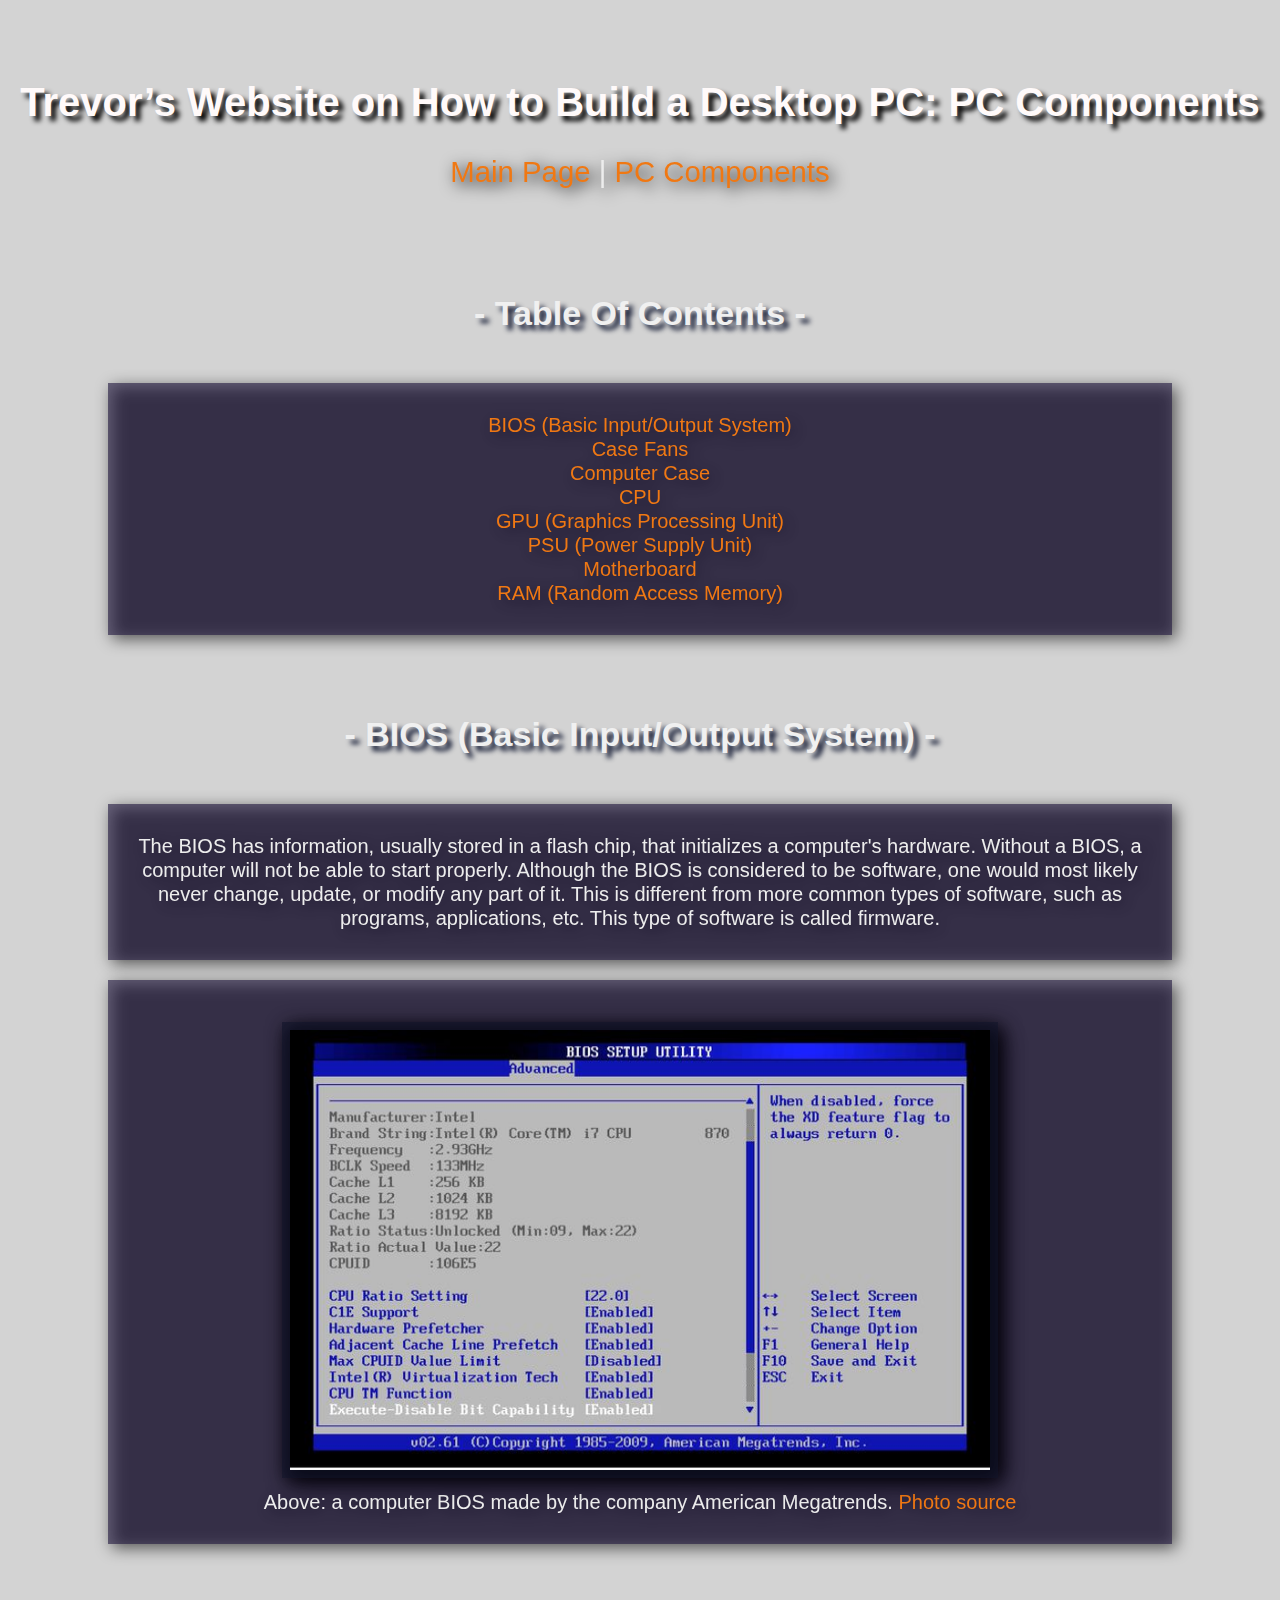
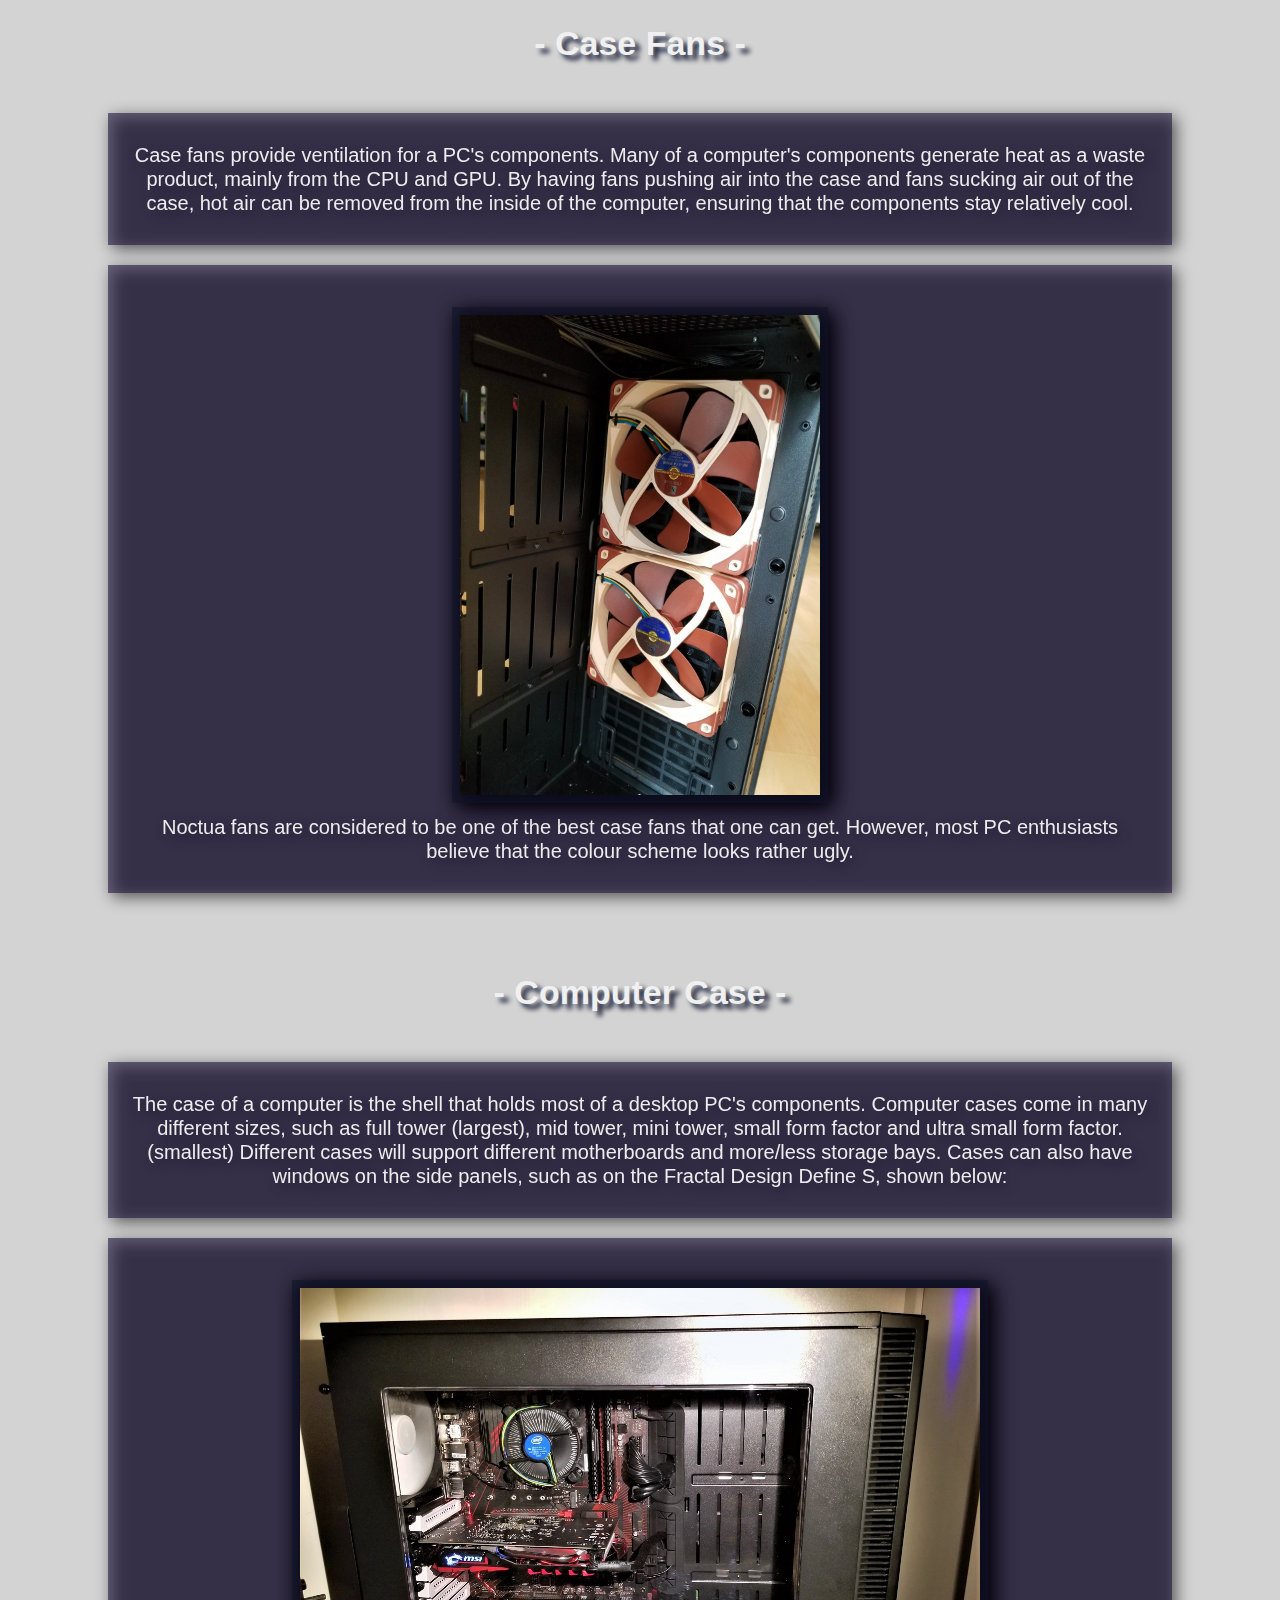
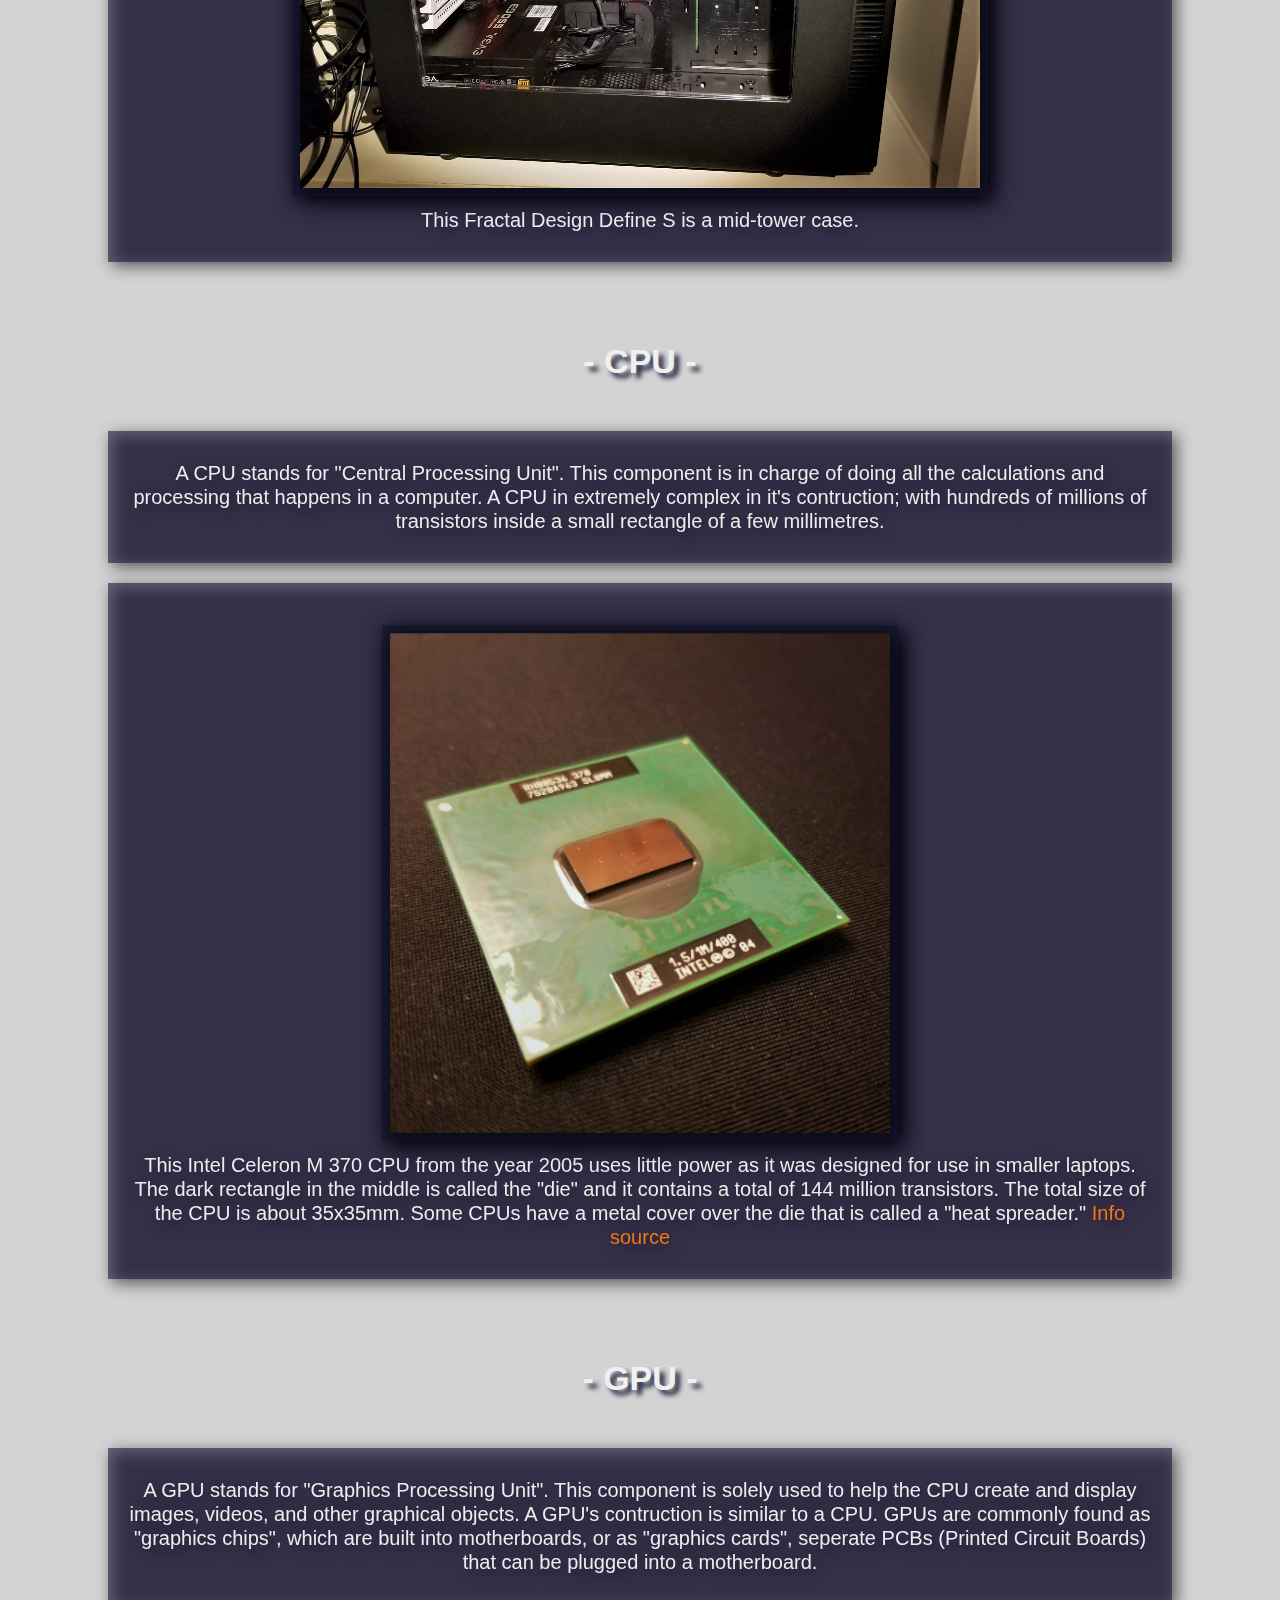
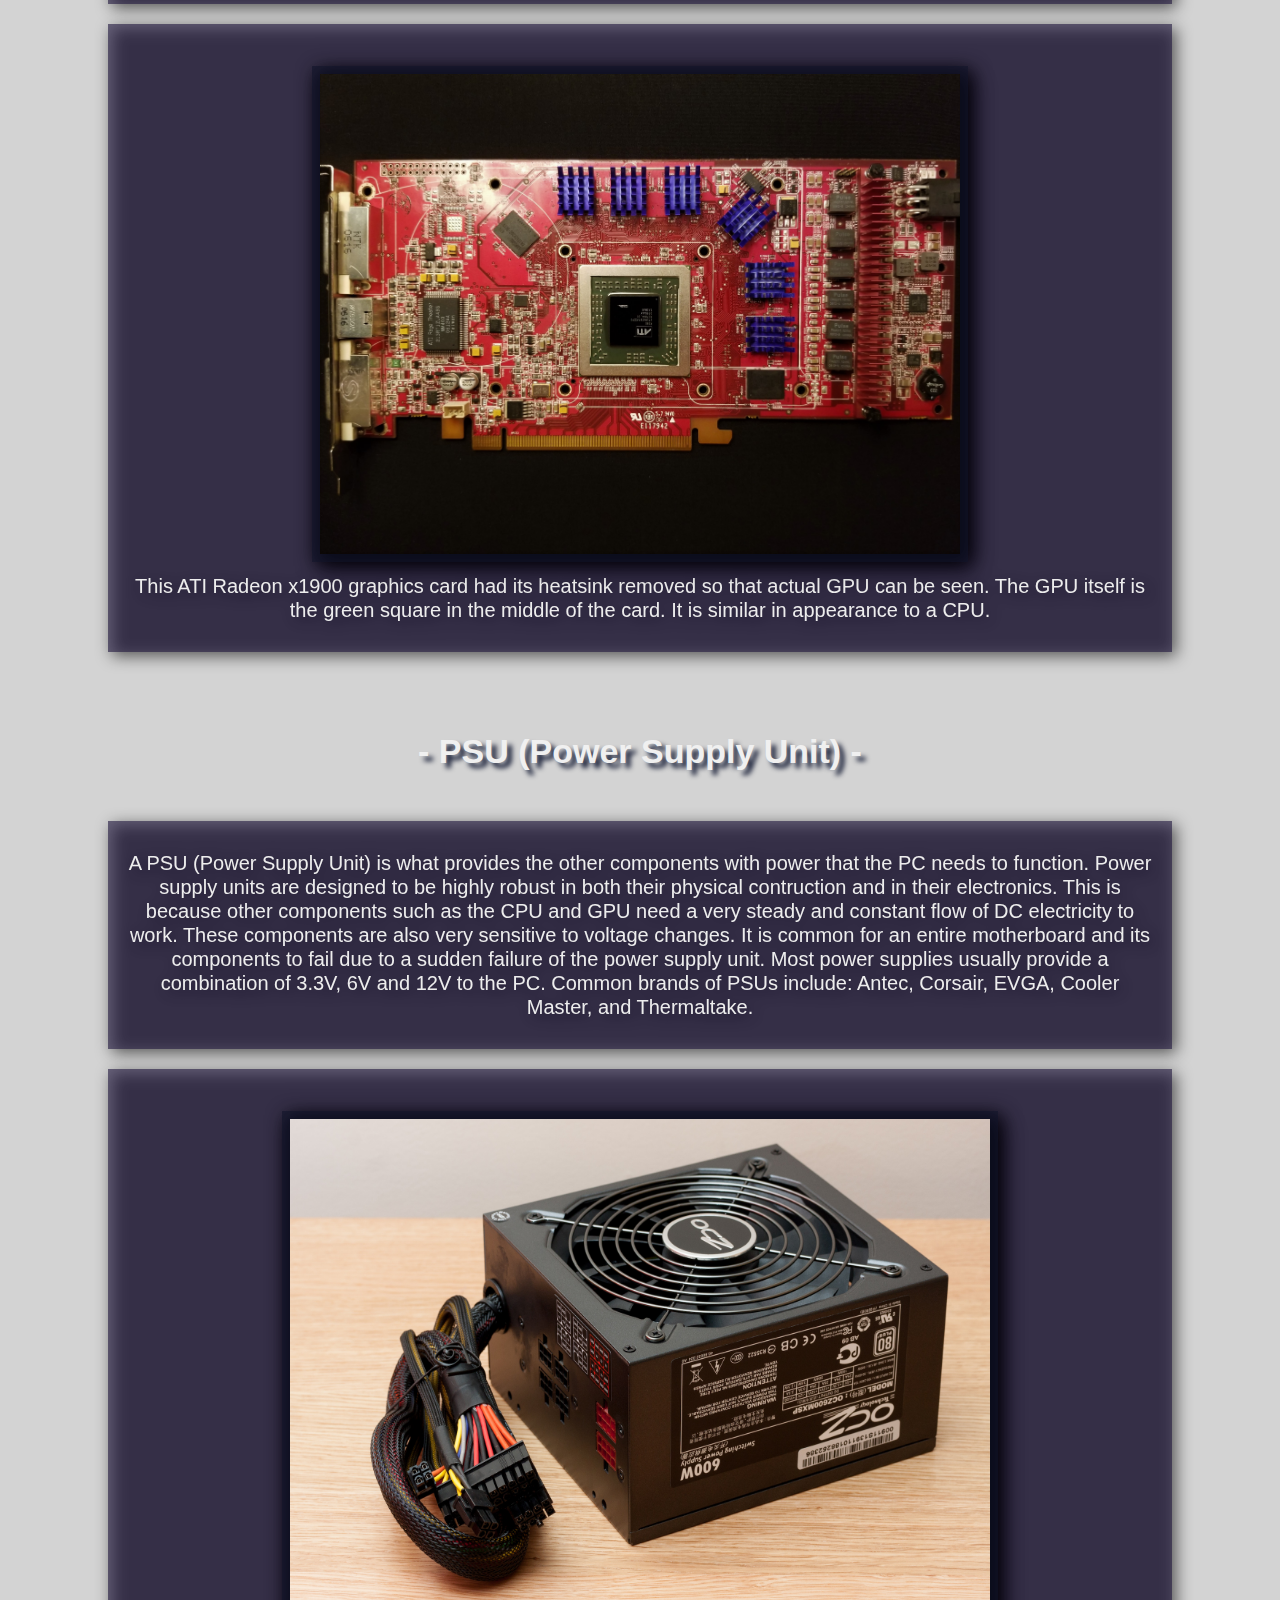
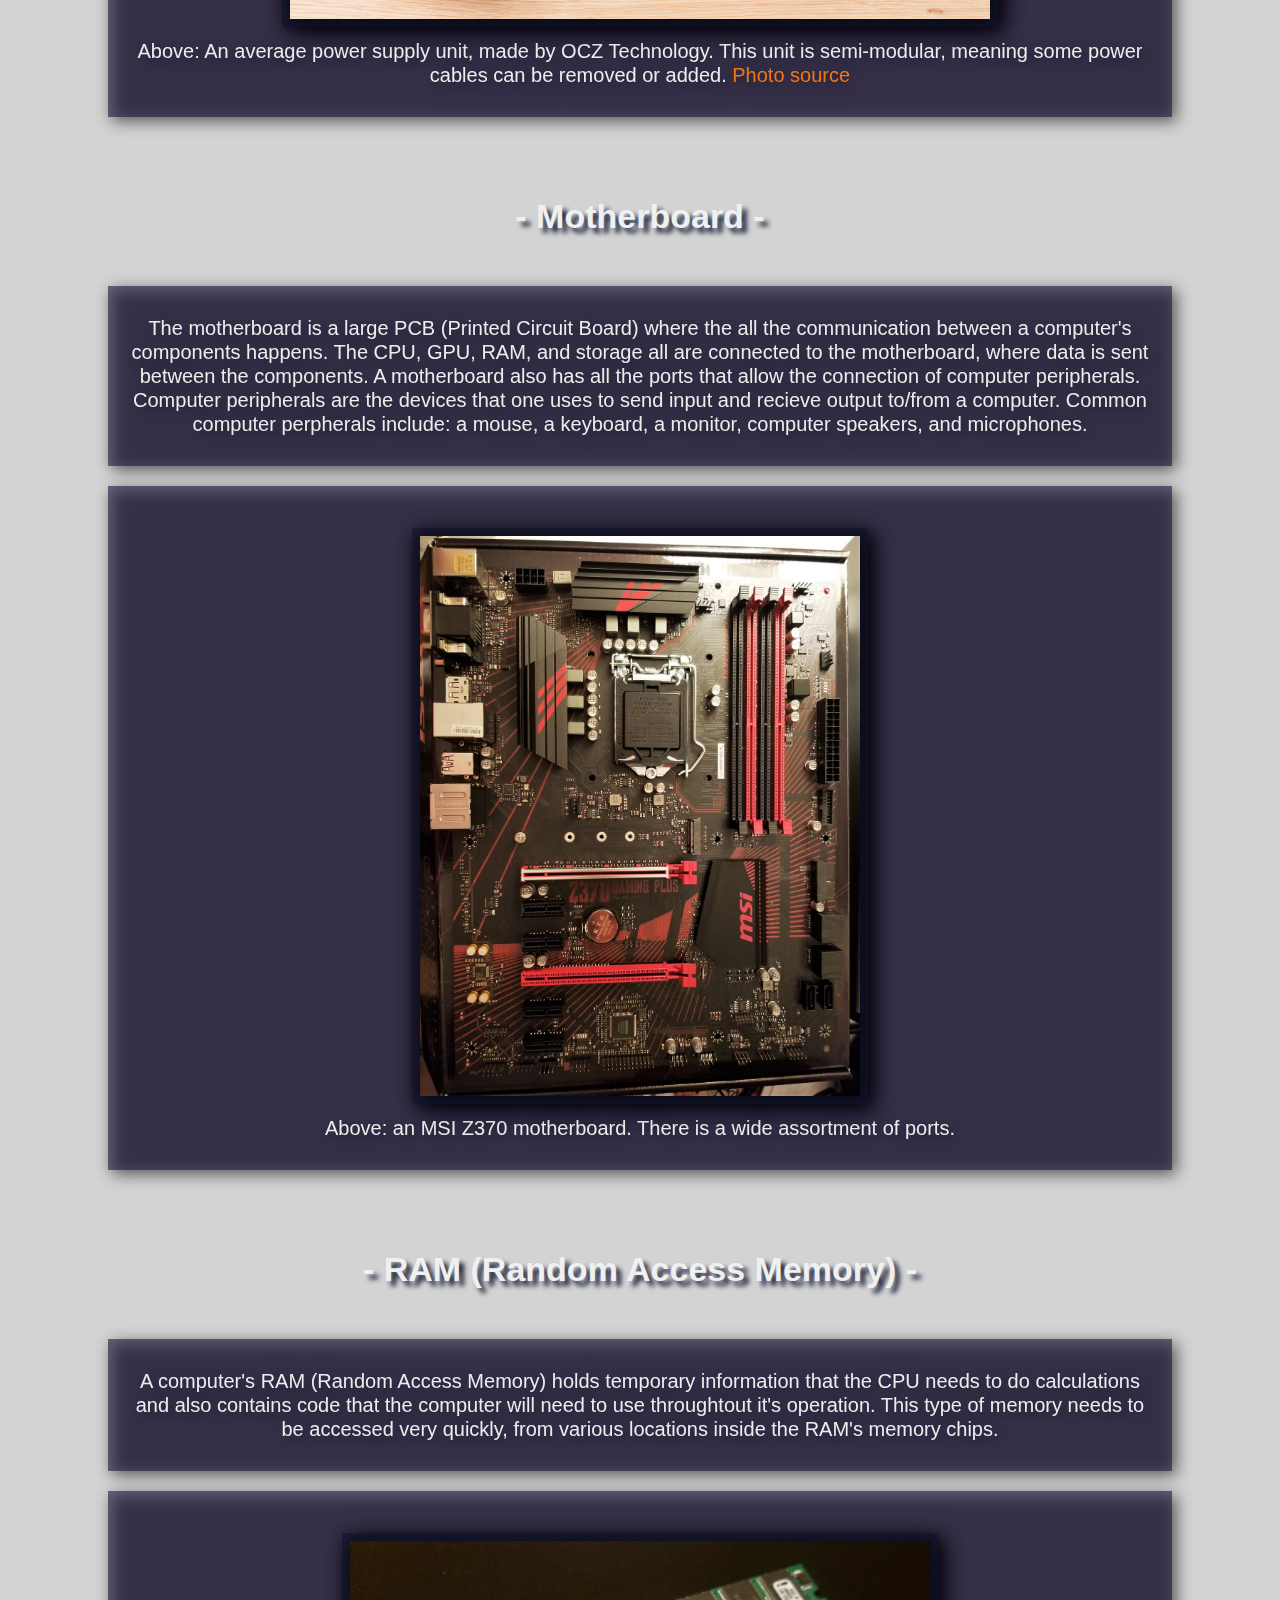
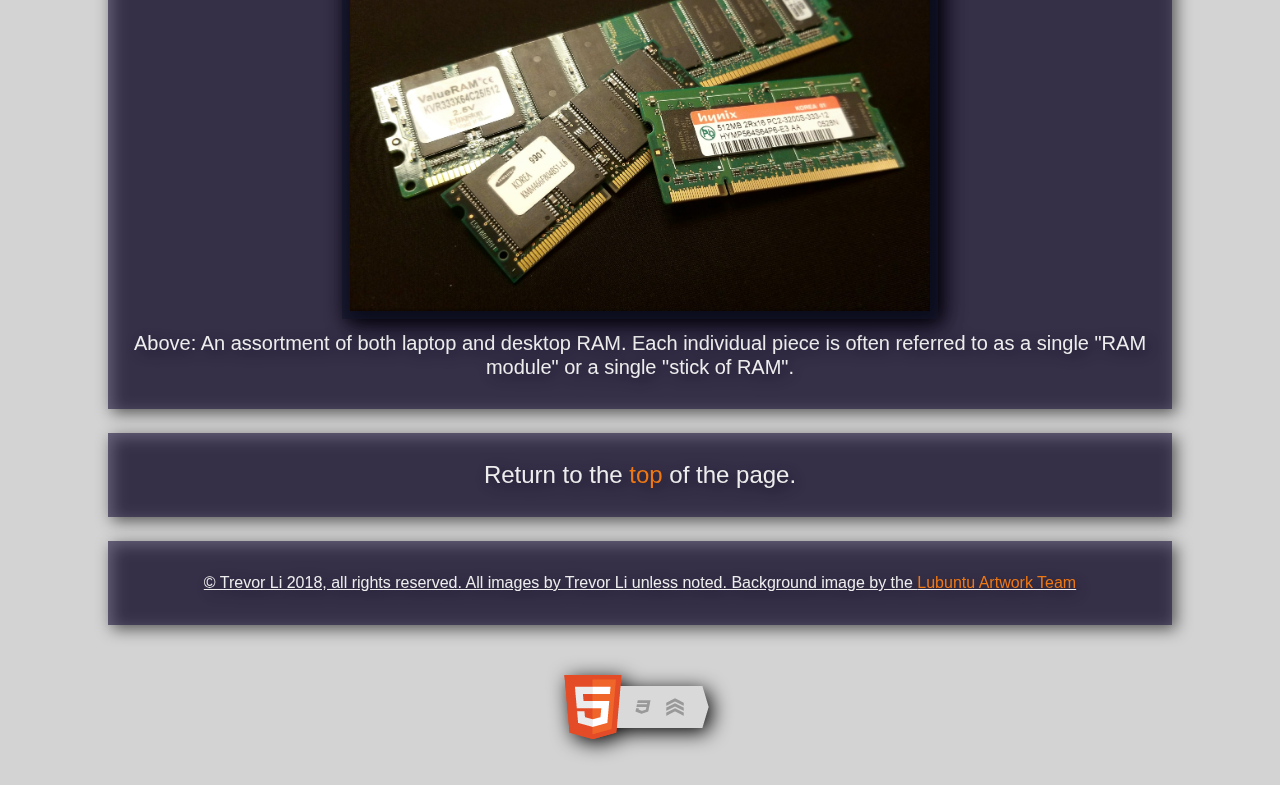
==== Components.html @ 37803ae5 "Update Components.html" ====
<!-- THIS IS THE THIRD HTML FILE THAT I HAVE MADE FOR MY FINAL WEBSITE PROJECT (not the rough one). 
Do NOT mix this up with the other one, future Trevor. -->

<!-- THIS REVISION: v.1.0.5 FEBRUARY 25th -->


<!doctype html>
<html lang="en">
   <head>
        <meta charset="UTF-8">
        <title>Trevor&rsquo;s PC Building Guide</title>
	<link rel="stylesheet" type="text/css" href="basic.css" />
	<link rel="shortcut icon" href="PC.ico" />
   </head>

   <body>
		<h1 id= "Top"> Trevor&rsquo;s Website on How to Build a Desktop PC: PC Components </h1>
		<p id= "PageSelect"> <a href = "index.html">Main Page</a> | <a href = "Components.html">PC Components</a> </p>
		<h2 id= "TableofContents"> - Table Of Contents - </h2>
		<ol>
		    <li> <a href = "#One">BIOS (Basic Input/Output System)</a> </li>
		    <li> <a href = "#Two">Case Fans</a> </li>
		    <li> <a href = "#Three">Computer Case</a> </li>	
		    <li> <a href = "#Four">CPU</a> </li>
		    <li> <a href = "#Five">GPU (Graphics Processing Unit)</a> </li>
		    <li> <a href = "#Six">PSU (Power Supply Unit)</a> </li>
		    <li> <a href = "#Seven">Motherboard</a> </li>
		    <li> <a href = "#Eight">RAM (Random Access Memory)</a> </li>

		</ol>
		<h2 id= "One"> - BIOS (Basic Input/Output System) - </h2>
		<p> The BIOS has information, usually stored in a flash chip, that initializes a computer's hardware.
		    Without a BIOS, a computer will not be able to start properly. Although the BIOS is considered to be
		    software, one would most likely never change, update, or modify any part of it. This is different from
		    more common types of software, such as programs, applications, etc. This type of software is
		    called firmware.</p>
		<p> <img class= "bordered" src = "PCImages/Components/bios.jpg" width = "700" height = "440" alt = 
		    "Picture of a computer's BIOS" /> Above: a computer BIOS made by the company American Megatrends.
		    <a href=https://www.lifewire.com/how-to-enter-bios-2624481>Photo source</a></p>
		<h2 id= "Two"> - Case Fans - </h2>
		<p> Case fans provide ventilation for a PC's components. Many of a computer's components generate heat as a
		    waste product, mainly from the CPU and GPU. By having fans pushing air into the case and fans
		    sucking air out of the case, hot air can be removed from the inside of the computer, ensuring that the
		    components stay relatively cool. </p>
		<p> <img class= "bordered" src = "PCImages/Components/noctua.jpg" width = "360" height = "480" alt = 
		    "Photo of two Noctua AF-14 case fans inside a PC case." /> Noctua fans are considered to be one of the
		    best case fans that one can get. However, most PC enthusiasts believe that the colour scheme looks
		    rather ugly.</p>
		<h2 id= "Three"> - Computer Case - </h2>
		<p> The case of a computer is the shell that holds most of a desktop PC's components. Computer cases come in
		    many different sizes, such as full tower (largest), mid tower, mini tower, small form factor 
		    and ultra small form factor. (smallest) Different cases will support different motherboards and more/less
		    storage bays. Cases can also have windows on the side panels, such as on the Fractal Design Define S,
		    shown below: </p>
		<p> <img class= "bordered" src = "PCImages/Components/DefineS.jpg" width = "680" height = "500" alt = 
		    "Photo of a completed PC that uses Fractal Design's Define S case." /> This Fractal Design Define S is 
		    a mid-tower case. </p>
		<h2 id= "Four"> - CPU - </h2> 
		<p> A CPU stands for "Central Processing Unit". This component is in charge of doing all the calculations and
		    processing that happens in a computer. A CPU in extremely complex in it's contruction; with hundreds of 
		    millions of transistors inside a small rectangle of a few millimetres.
		<p> <img class= "bordered" src = "PCImages/Components/CPU.jpg" width = "500" height = "500" alt = 
		    "Photo of an Intel Celeron M 370 CPU" /> This Intel Celeron M 370 CPU from the year
		    2005 uses little power as it was designed for use in smaller laptops. The dark rectangle in the middle is
		    called the "die" and it contains a total of 144 million transistors. The total size of the CPU is about 
		    35x35mm. Some CPUs have a metal cover over the die that is called a "heat spreader."
		    <a href= "https://ark.intel.com/products/27145/Intel-Celeron-M-Processor-370-1M-Cache-1_50-GHz-400-MHz-FSB">
		    Info source</a> </p>
		<h2 id= "Five"> - GPU - </h2> 
		<p> A GPU stands for "Graphics Processing Unit". This component is solely used to help the CPU create and display
		    images, videos, and other graphical objects. A GPU's contruction is similar to a CPU. GPUs are commonly
		    found as "graphics chips", which are built into motherboards, or as "graphics cards", seperate PCBs 
		    (Printed Circuit Boards) that can be plugged into a motherboard.
		<p> <img class= "bordered" src = "PCImages/Components/GPU.jpg" width = "640" height = "480" alt = 
		    "Photo of a Radeon x1900 graphics card with its heatsink removed." /> This ATI Radeon x1900 graphics card
		    had its heatsink removed so that actual GPU can be seen. The GPU itself is the green square in the middle of
		    the card. It is similar in appearance to a CPU.
		<h2 id= "Six"> - PSU (Power Supply Unit) - </h2>
		<p> A PSU (Power Supply Unit) is what provides the other components with power that the PC needs to function.
		    Power supply units are designed to be highly robust in both their physical contruction and in their
		    electronics. This is because other components such as the CPU and GPU need a very steady and constant flow
		    of DC electricity to work. These components are also very sensitive to voltage changes.
		    It is common for an entire motherboard and its components to fail due to a sudden failure of the power 
		    supply unit. Most power supplies usually provide a combination of 3.3V, 6V and 12V to the PC. Common
		    brands of PSUs include: Antec, Corsair, EVGA, Cooler Master, and Thermaltake.
		<p> <img class= "bordered" src = "PCImages/Components/PSU.jpg" width = "700" height = "500" alt = 
		    "Photo of a computer power supply unit made by OCZ Technology." /> Above: An average power supply
		    unit, made by OCZ Technology. This unit is semi-modular, meaning some power cables can be removed or 
		    added. <a href= "https://www.pcmech.com/article/how-to-diagnose-power-supply-failure/">Photo source</a></p>
		<h2 id= "Seven"> - Motherboard - </h2>
		<p> The motherboard is a large PCB (Printed Circuit Board) where the all the communication between a 
		    computer's components happens. The CPU, GPU, RAM, and storage all are connected to the motherboard, 
		    where data is sent between the components. A motherboard also has all the ports that allow the connection
		    of computer peripherals. Computer peripherals are the devices that one uses to send input and recieve output
		    to/from a computer. Common computer perpherals include: a mouse, a keyboard, a monitor, computer speakers,
		    and microphones. </p>
		<p> <img class= "bordered" src = "PCImages/Components/motherboard.jpg" width = "440" height = "560" alt = 
		    "Photo of an MSI Z370 motherboard." /> Above: an MSI Z370 motherboard. There is a wide assortment of
		    ports. </p>
		<h2 id= "Eight"> - RAM (Random Access Memory) - </h2>
		<p> A computer's RAM (Random Access Memory) holds temporary information that the CPU needs to do 
	            calculations and also contains code that the computer will need to use throughtout it's operation. 
		    This type of memory needs to be accessed very quickly, from various locations inside the RAM's memory chips.
		<p> <img class= "bordered" src = "PCImages/Components/RAM.jpg" width = "580" height = "370" alt = 
		    "Photo of three different sticks of both laptop and desktop RAM." /> Above: An assortment of both laptop and
		    desktop RAM. Each individual piece is often referred to as a single "RAM module" or a single "stick of RAM". </p>
		<p id= "Return"> Return to the <a href = "#Top">top</a> of the page. </p>
	   	<p id= "Copyright"> &copy; Trevor Li 2018, all rights reserved. All images by Trevor Li unless noted. Background image by the 
		    <a href= "https://wiki.ubuntu.com/Lubuntu/Artwork/Incoming/Xenial/Box">Lubuntu Artwork Team</a></p>
	   	<a href="https://validator.w3.org/check?uri=https://litvp2018.github.io/home/Components.html">
		    <img src="html5_with_css3_+_semantics.png" width = "165" height = "64" alt="HTML5 with CSS3 and Semantics">
		</a>
	</body>
</html>
---- basic.css ----
/* THIS IS THE SECOND CSS WHICH WAS MADE FOR MY FINAL WEBSITE PROJECT (not the rough one). 
Do not mix this up with the other one, future Trevor. */
/* THIS REVISION v.4.12 FEBRUARY 25th */



		body {
    		   background-color: lightgrey;
  		   background-image: url("background.png");
   		   background-repeat: repeat;
   		   background-position: right top;
		   background-attachment: fixed;
		}

		p, table {
  		   font-family: "Trebuchet MS", sans-serif;
  		   font-size: 20px;
		   color: rgb(237 , 237, 237);
		   text-align: center;
		   line-height: 24px;
		   margin-left: 100px;
		   margin-right: 100px;
  		   padding-top: 30px;
 		   padding-right: 20px;
 		   padding-bottom: 30px;
 		   padding-left: 20px;
		   background-color: rgba(32, 22, 61, 0.6);
		   filter: drop-shadow(4px 4px 8px black);
		   /* for most browsers (Firefox, Chrome, Edge, ...)*/
  		   -webkit-filter: drop-shadow(4px 4px 8px black);
		   /* for older browsers (e.g. Safari <6.0)*/
		}

		ol, ul {
		   list-style-type: none;
  		   font-family: "Trebuchet MS", sans-serif;
  		   font-size: 20px;
		   color: rgb(255, 170, 0);
		   text-align: center;
		   line-height: 24px;
		   margin-left: 100px;
		   margin-right: 100px;
  		   padding-top: 30px;
 		   padding-right: 20px;
 		   padding-bottom: 30px;
 		   padding-left: 20px;
		   background-color: rgba(32, 22, 61, 0.6);
		   filter: drop-shadow(4px 4px 8px black);
		   /* for most browsers (Firefox, Chrome, Edge, ...)*/
  		   -webkit-filter: drop-shadow(4px 4px 8px black);
		   /* for older browsers (e.g. Safari <6.0)*/
		}

		h1 {
		   font-family: "Trebuchet MS", sans-serif;
		   font-size: 40px;
		   color: rgb(255, 250, 250);
		   text-align: center;
		   margin-left: 10px;
		   margin-right: 10px;
		   margin-bottom: 5px;
		   margin-top: 80px;
		   text-shadow:5px 5px 5px black;
		}

		
		h2 {
		   font-family: "Trebuchet MS", sans-serif;
		   font-size: 34px;
		   color: rgb(240, 240, 240);
 		   text-align: center;
		   margin-bottom: 50px;
		   margin-top: 80px;
		   text-shadow:5px 5px 5px rgb(19, 26, 51);
		}

		h3 {
		   font-family: "Trebuchet MS", sans-serif;
		   font-size: 28px;
		   color: rgb(200, 200, 200);
 		   text-align: center;
		   margin-bottom: 25px;
		   margin-top: 50px;
		   text-shadow:5px 5px 5px rgb(19, 26, 51);
		}
		   		
		img {
		   /* for images without borders */
  		   margin-left: 44%;
   		   margin-right: 44%;
		   margin-bottom: 34px;
		   margin-top: 34px;
  		   padding: 0px;
		   filter: drop-shadow(4px 4px 8px black);
		   /* for most browsers (Firefox, Chrome, Edge, ...)*/
  		   -webkit-filter: drop-shadow(4px 4px 10px black);
		   /* for older browsers (e.g. Safari <6.0)*/
		}

		img.bordered {
		   /* for images with borders */
		   display: block;
  		   margin-left: auto;
   		   margin-right: auto;
		   margin-bottom: 12px;
		   margin-top: 12px;
  		   padding: 0px;
		   filter: drop-shadow(4px 4px 8px black);
		   /* for most browsers (Firefox, Chrome, Edge, ...)*/
  		   -webkit-filter: drop-shadow(4px 4px 10px black);
		   /* for older browsers (e.g. Safari <6.0)*/
		   border: 8px solid rgba(16, 20, 42, 0.6)
		}

		a:link {
 	   	   color: rgb(240, 120, 19);
		   text-decoration: none;
		}

		a:visited {
  		   color: rgb(65, 60, 178);
		   text-decoration: underline;
		}

		a:hover {
		   color: rgb(240, 120, 19);
		   text-decoration: underline;
		}

		#PageSelect {
		   text-decoration: none;
		   background-color: rgba(32, 22, 61, 0.0);
		   margin-bottom: 80px;
		   margin-top: 5px;
		   font-size: 22pt;
		   color: rgb(237 , 237, 237);
		}

		#Copyright {
		   font-size: 16px;
		   text-decoration: underline;
		}

		#SoYouThink {
		   font-size: 24px;
		}

		#TopTitleText {
		   font-size: 40px;
		}
		
		#Return {
		   font-size: 24px;
		}
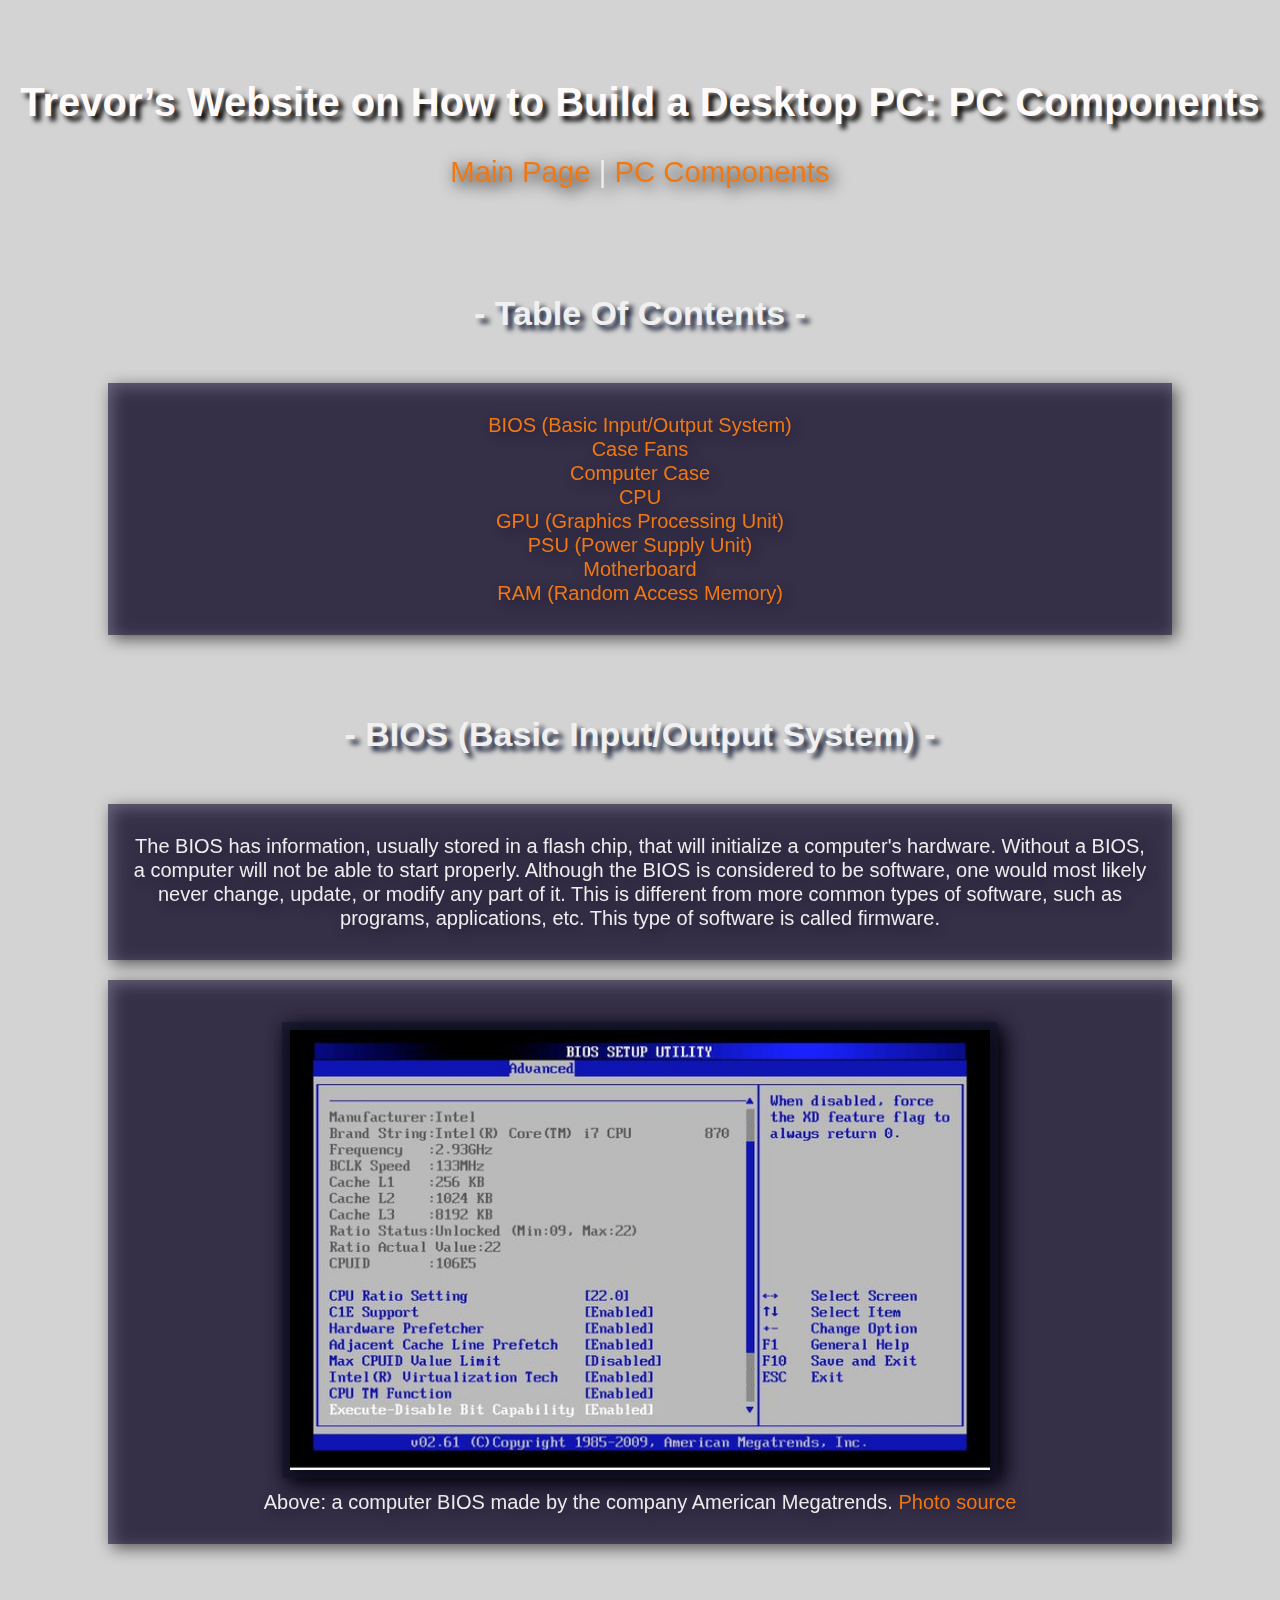
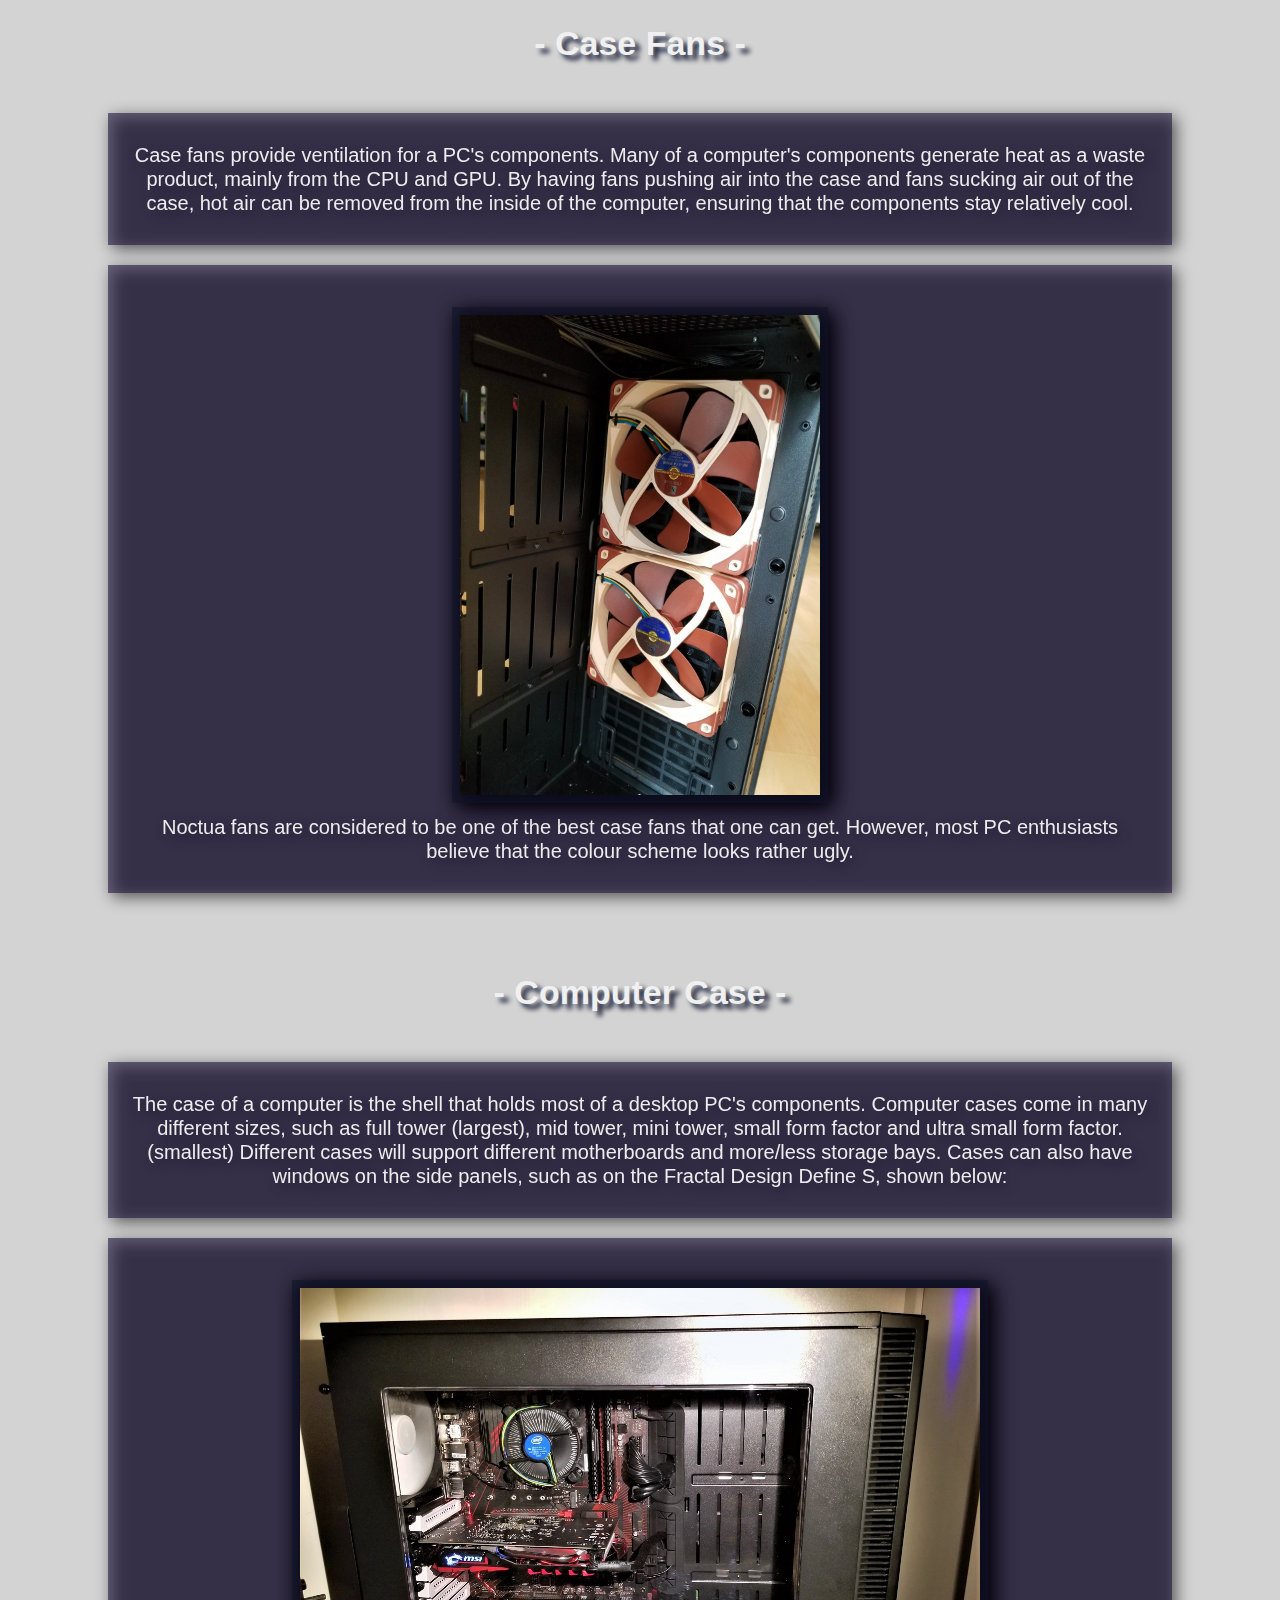
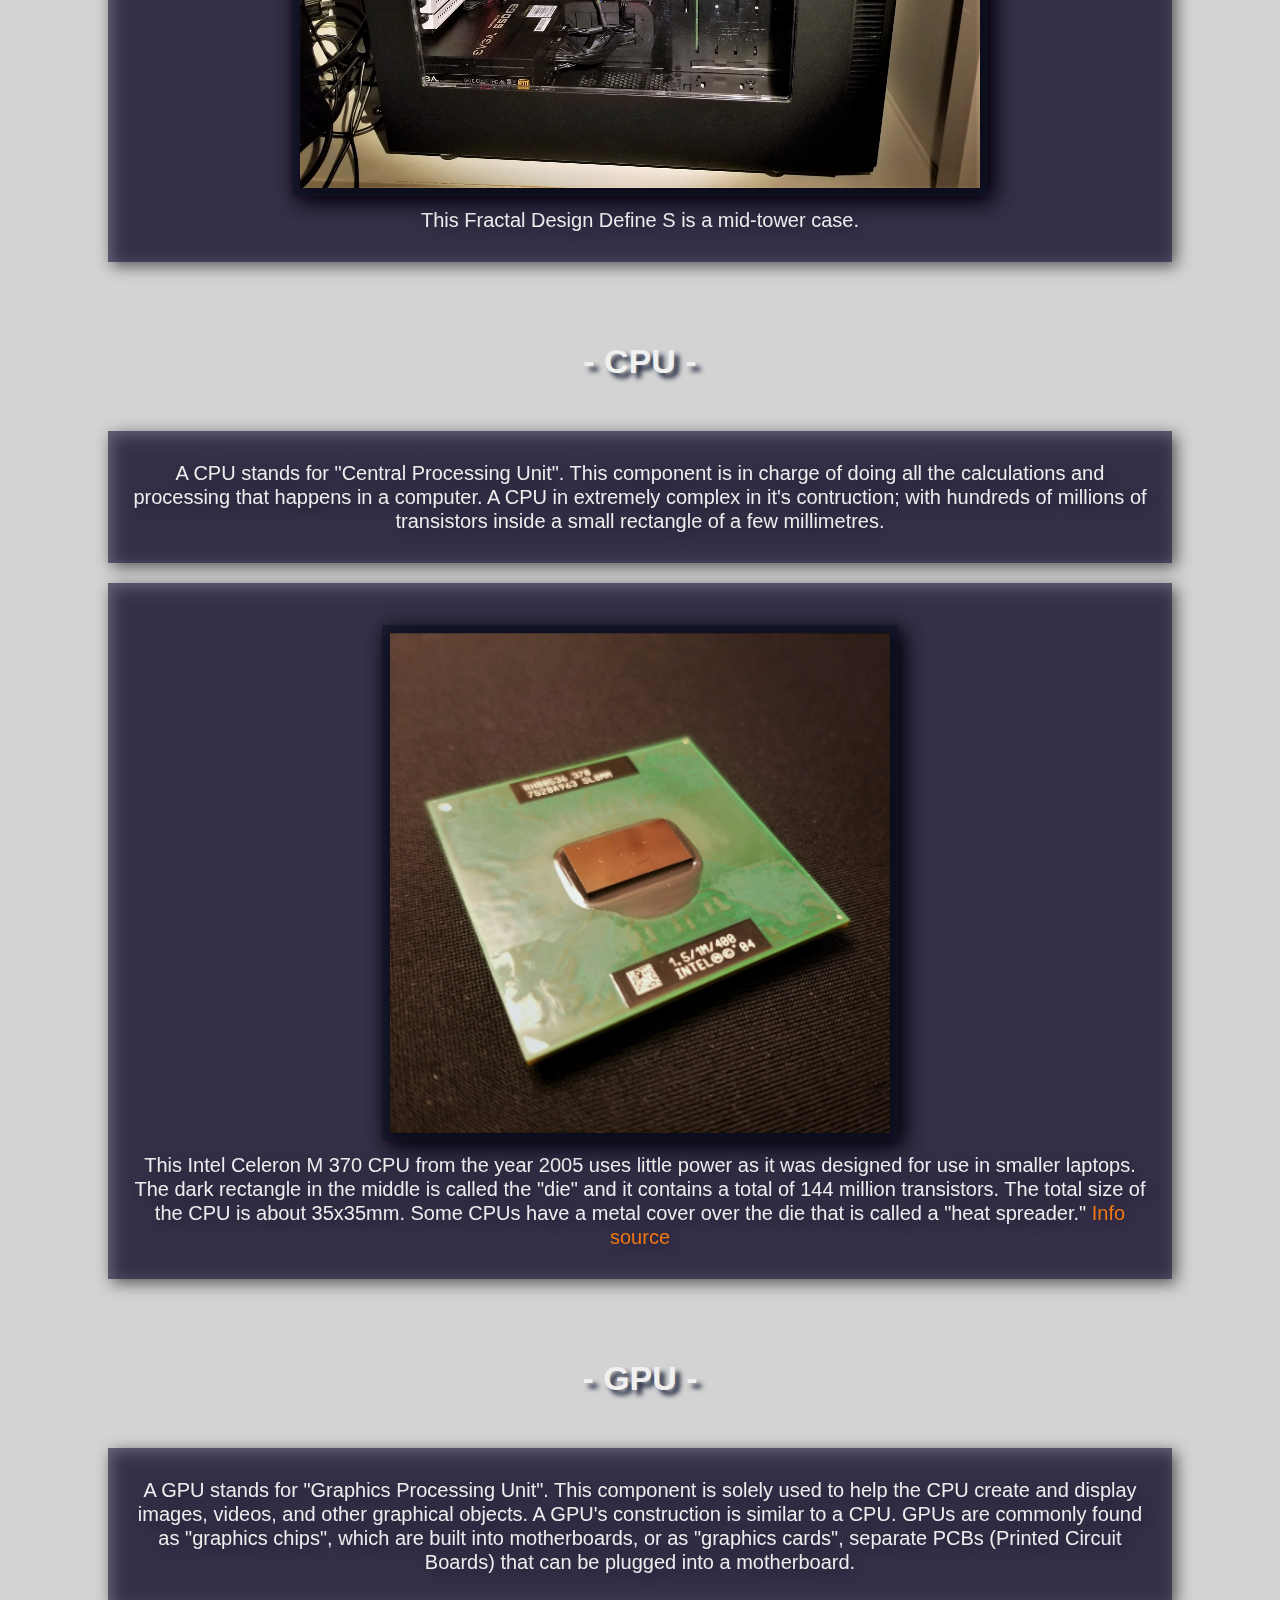
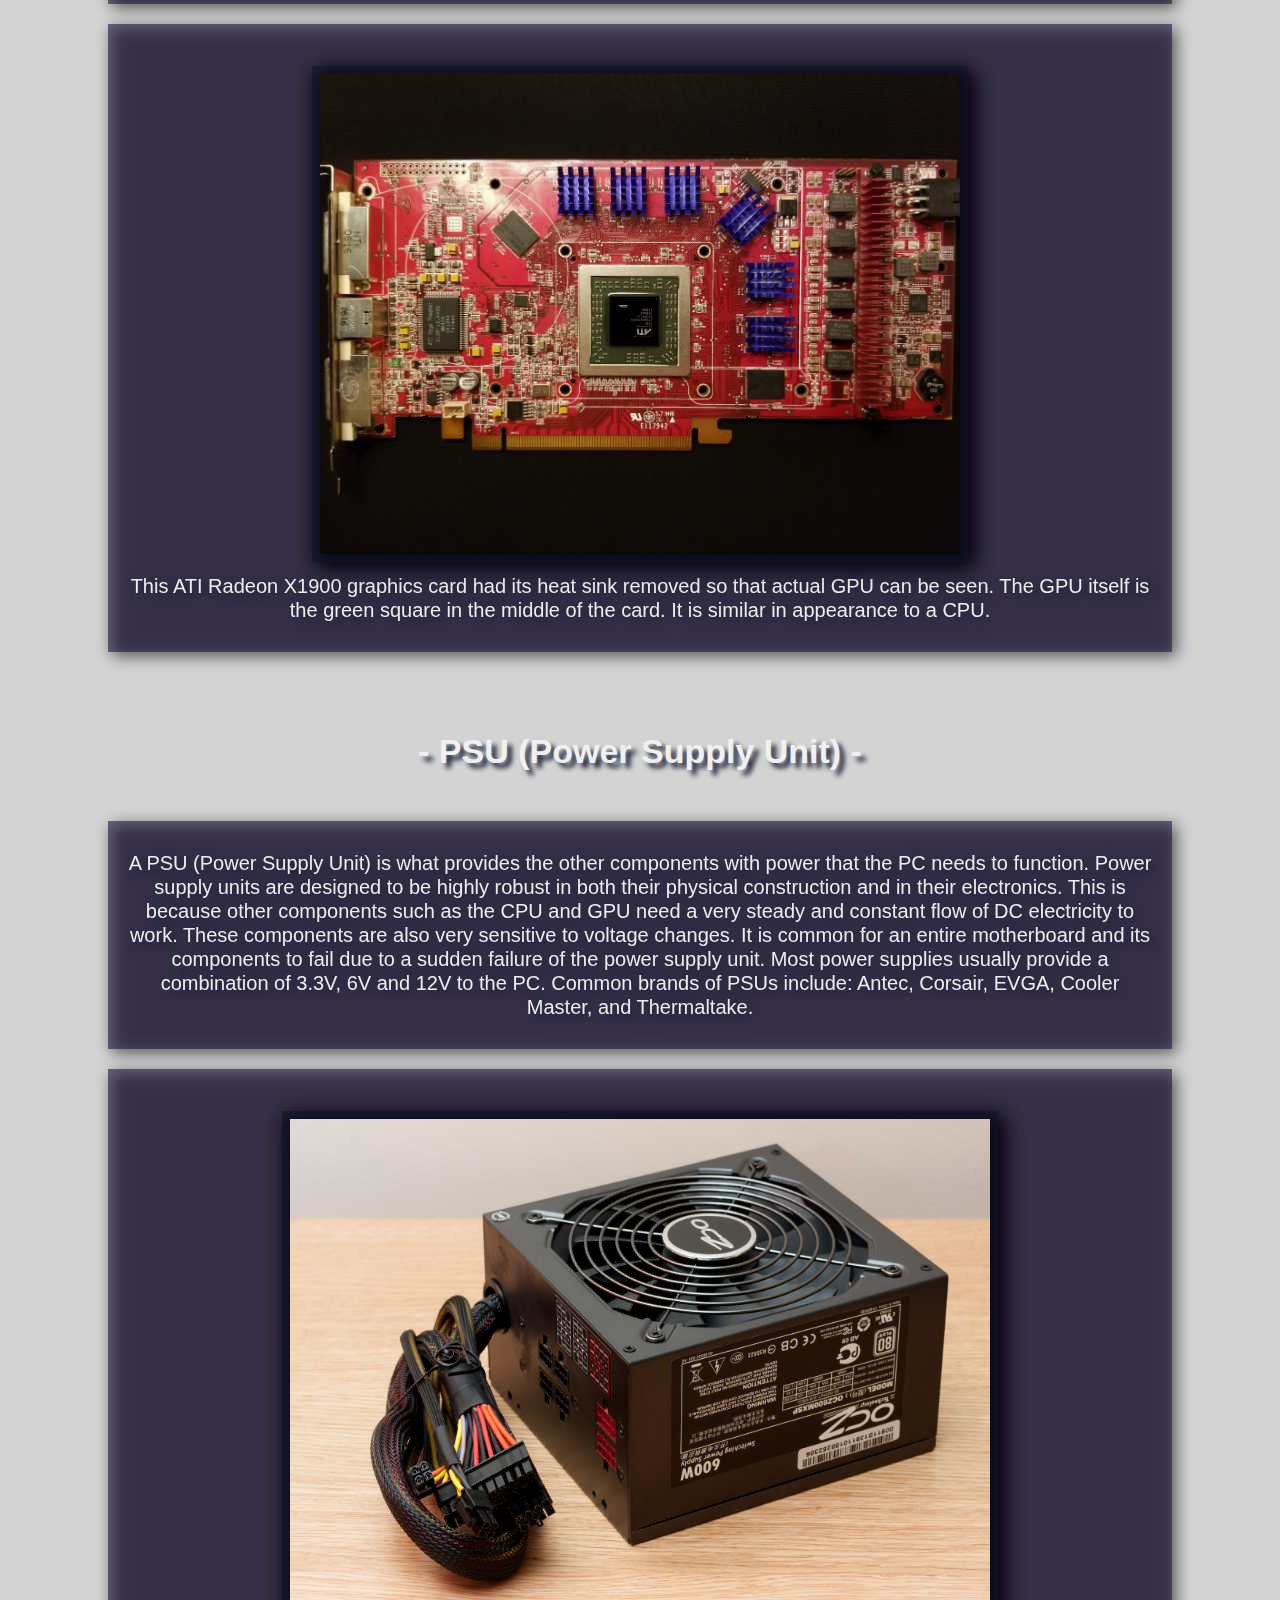
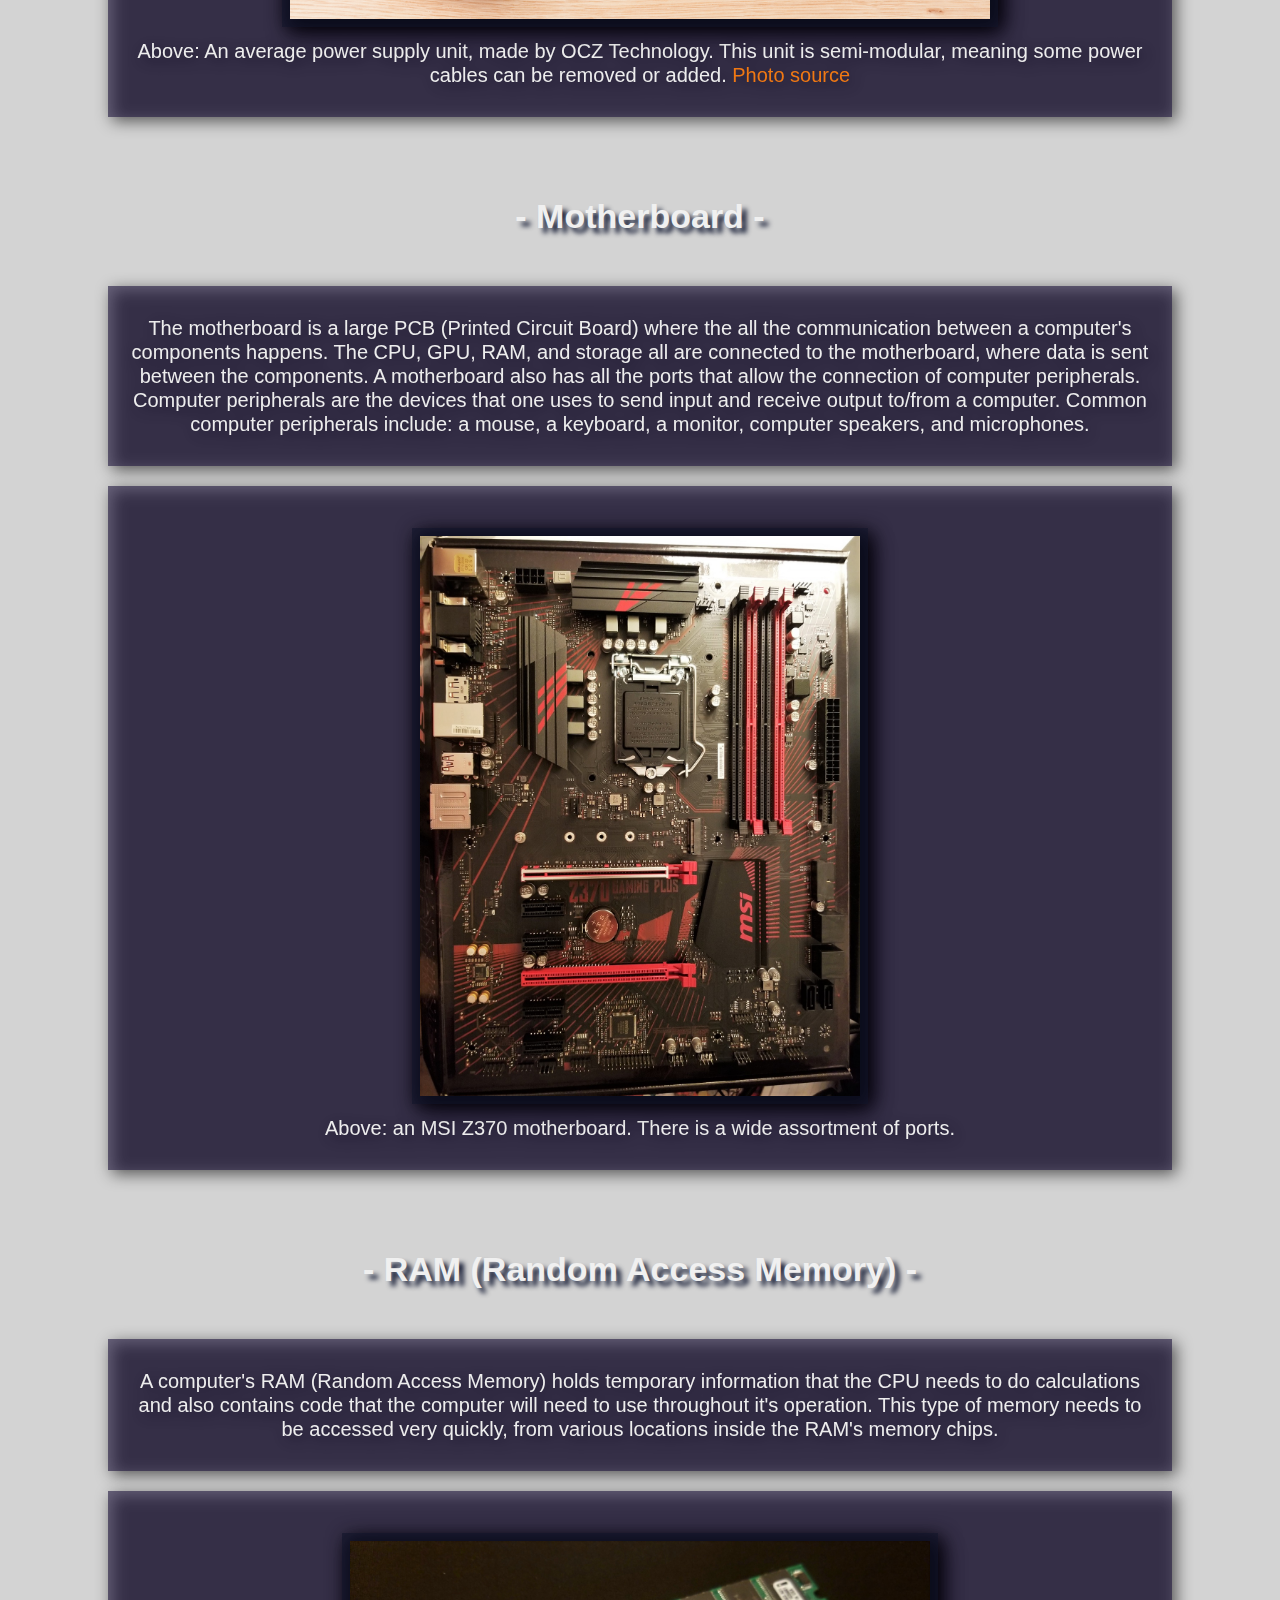
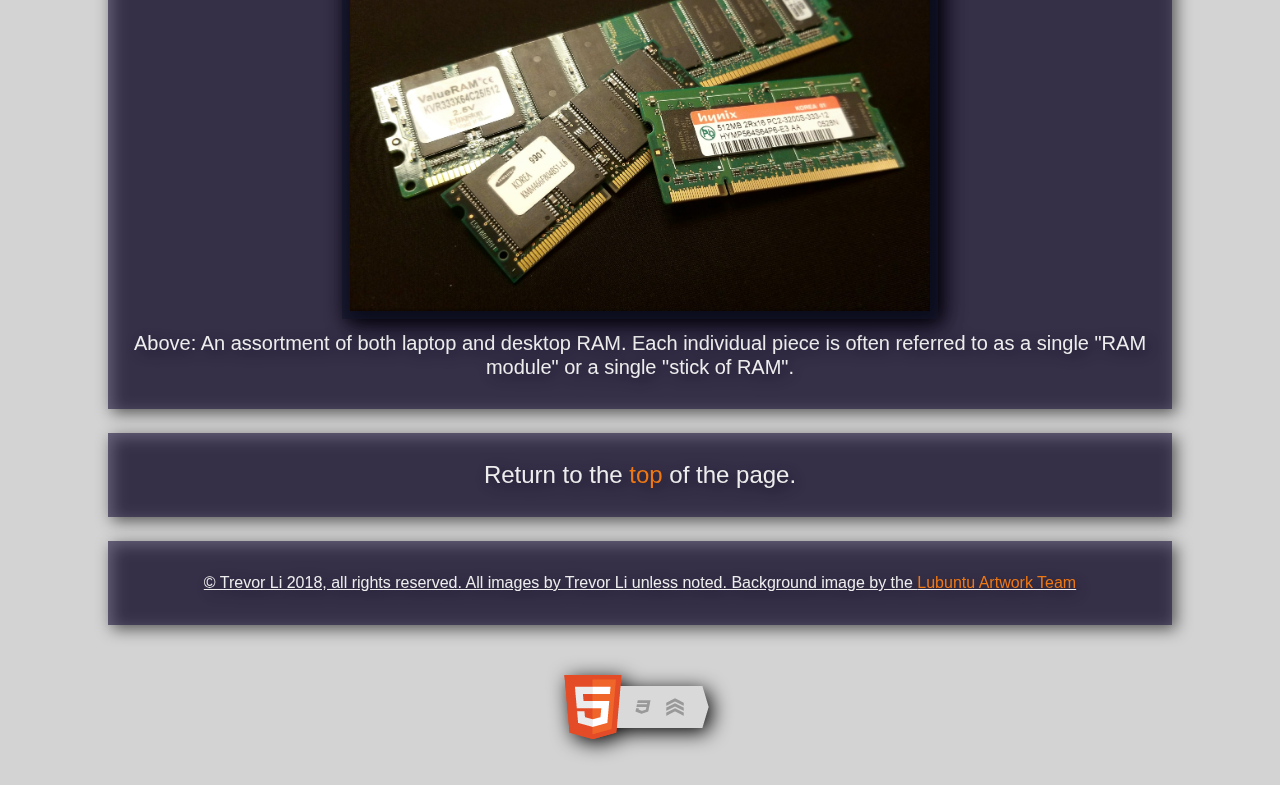
==== commit 1a5047fd: "Update Components.html" ====
--- a/Components.html
+++ b/Components.html
@@ -29,7 +29,7 @@
 
 		</ol>
 		<h2 id= "One"> - BIOS (Basic Input/Output System) - </h2>
-		<p> The BIOS has information, usually stored in a flash chip, that initializes a computer's hardware.
+		<p> The BIOS has information, usually stored in a flash chip, that will initialize a computer's hardware.
 		    Without a BIOS, a computer will not be able to start properly. Although the BIOS is considered to be
 		    software, one would most likely never change, update, or modify any part of it. This is different from
 		    more common types of software, such as programs, applications, etc. This type of software is
@@ -68,16 +68,16 @@
 		    Info source</a> </p>
 		<h2 id= "Five"> - GPU - </h2> 
 		<p> A GPU stands for "Graphics Processing Unit". This component is solely used to help the CPU create and display
-		    images, videos, and other graphical objects. A GPU's contruction is similar to a CPU. GPUs are commonly
-		    found as "graphics chips", which are built into motherboards, or as "graphics cards", seperate PCBs 
+		    images, videos, and other graphical objects. A GPU's construction is similar to a CPU. GPUs are commonly
+		    found as "graphics chips", which are built into motherboards, or as "graphics cards", separate PCBs 
 		    (Printed Circuit Boards) that can be plugged into a motherboard.
 		<p> <img class= "bordered" src = "PCImages/Components/GPU.jpg" width = "640" height = "480" alt = 
-		    "Photo of a Radeon x1900 graphics card with its heatsink removed." /> This ATI Radeon x1900 graphics card
-		    had its heatsink removed so that actual GPU can be seen. The GPU itself is the green square in the middle of
+		    "Photo of a Radeon x1900 graphics card with its heatsink removed." /> This ATI Radeon X1900 graphics card
+		    had its heat sink removed so that actual GPU can be seen. The GPU itself is the green square in the middle of
 		    the card. It is similar in appearance to a CPU.
 		<h2 id= "Six"> - PSU (Power Supply Unit) - </h2>
 		<p> A PSU (Power Supply Unit) is what provides the other components with power that the PC needs to function.
-		    Power supply units are designed to be highly robust in both their physical contruction and in their
+		    Power supply units are designed to be highly robust in both their physical construction and in their
 		    electronics. This is because other components such as the CPU and GPU need a very steady and constant flow
 		    of DC electricity to work. These components are also very sensitive to voltage changes.
 		    It is common for an entire motherboard and its components to fail due to a sudden failure of the power 
@@ -91,15 +91,15 @@
 		<p> The motherboard is a large PCB (Printed Circuit Board) where the all the communication between a 
 		    computer's components happens. The CPU, GPU, RAM, and storage all are connected to the motherboard, 
 		    where data is sent between the components. A motherboard also has all the ports that allow the connection
-		    of computer peripherals. Computer peripherals are the devices that one uses to send input and recieve output
-		    to/from a computer. Common computer perpherals include: a mouse, a keyboard, a monitor, computer speakers,
+		    of computer peripherals. Computer peripherals are the devices that one uses to send input and receive output
+		    to/from a computer. Common computer peripherals include: a mouse, a keyboard, a monitor, computer speakers,
 		    and microphones. </p>
 		<p> <img class= "bordered" src = "PCImages/Components/motherboard.jpg" width = "440" height = "560" alt = 
 		    "Photo of an MSI Z370 motherboard." /> Above: an MSI Z370 motherboard. There is a wide assortment of
 		    ports. </p>
 		<h2 id= "Eight"> - RAM (Random Access Memory) - </h2>
 		<p> A computer's RAM (Random Access Memory) holds temporary information that the CPU needs to do 
-	            calculations and also contains code that the computer will need to use throughtout it's operation. 
+	            calculations and also contains code that the computer will need to use throughout it's operation. 
 		    This type of memory needs to be accessed very quickly, from various locations inside the RAM's memory chips.
 		<p> <img class= "bordered" src = "PCImages/Components/RAM.jpg" width = "580" height = "370" alt = 
 		    "Photo of three different sticks of both laptop and desktop RAM." /> Above: An assortment of both laptop and
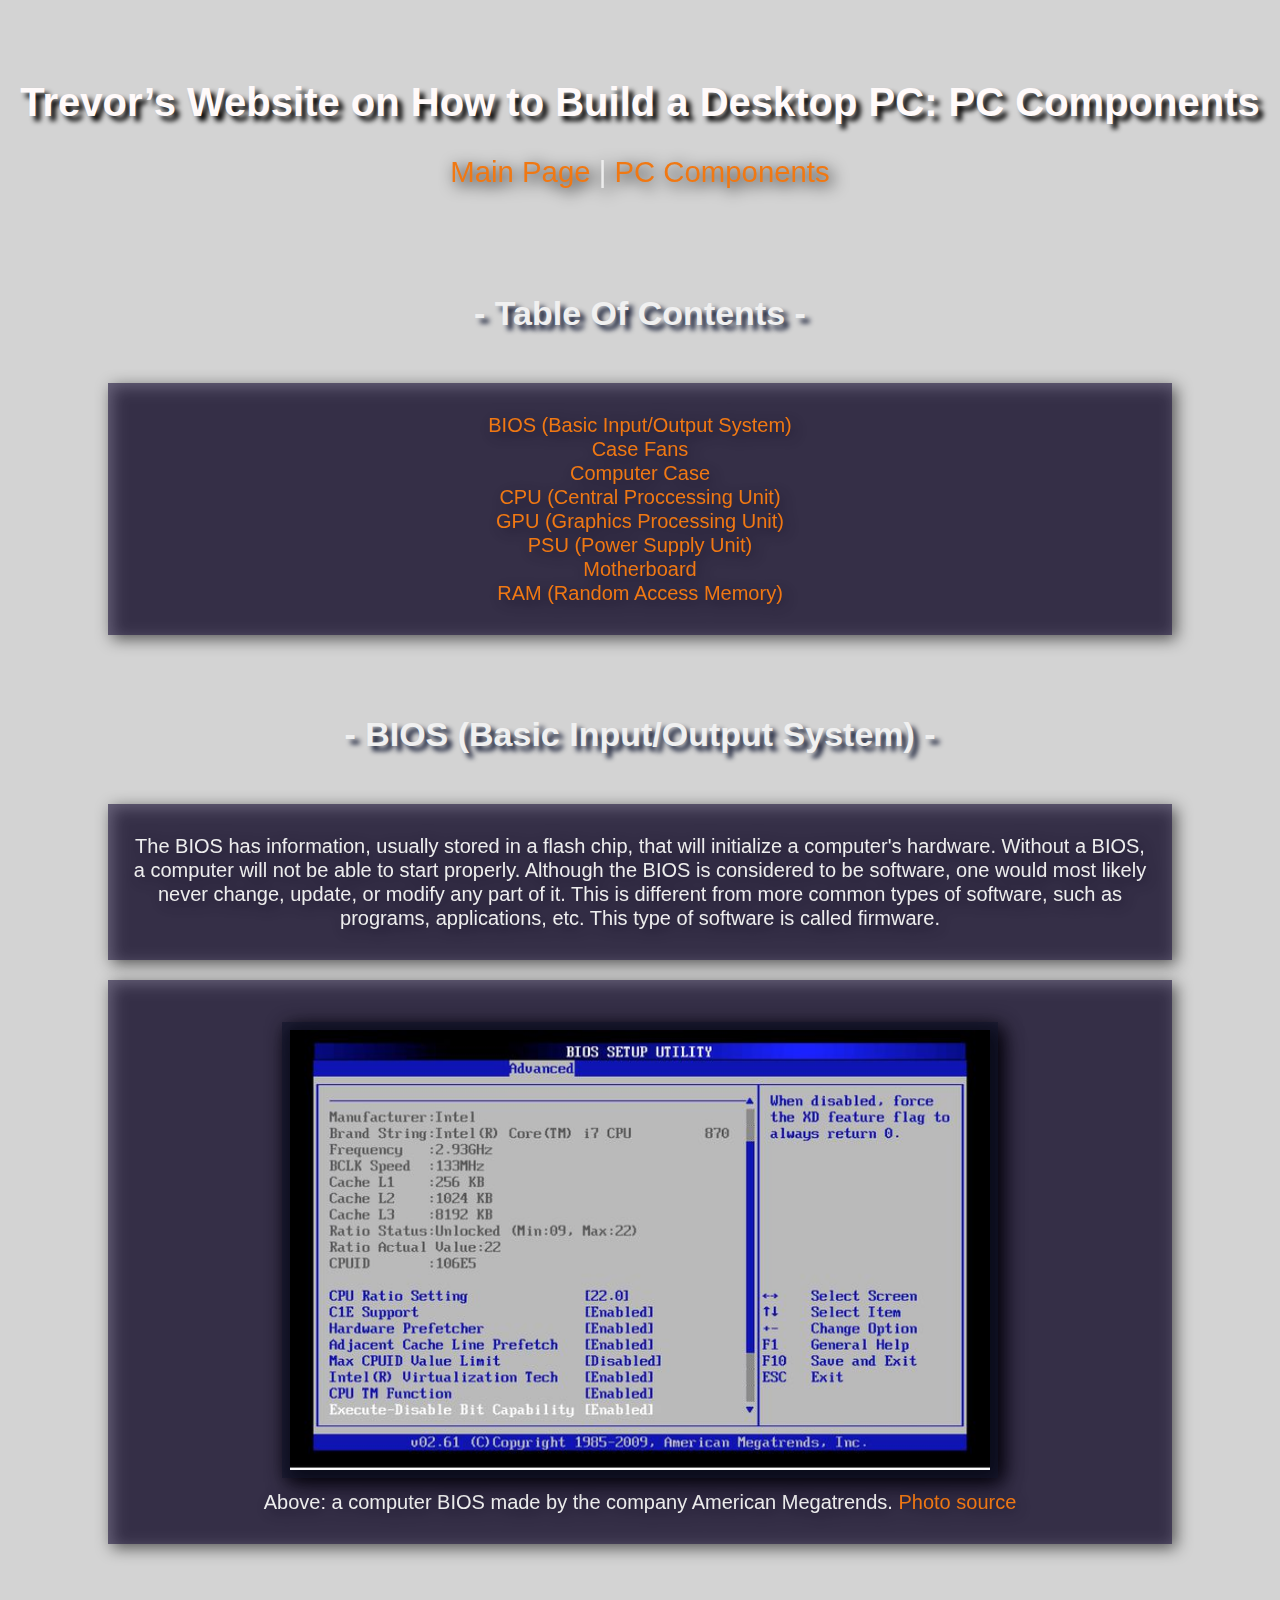
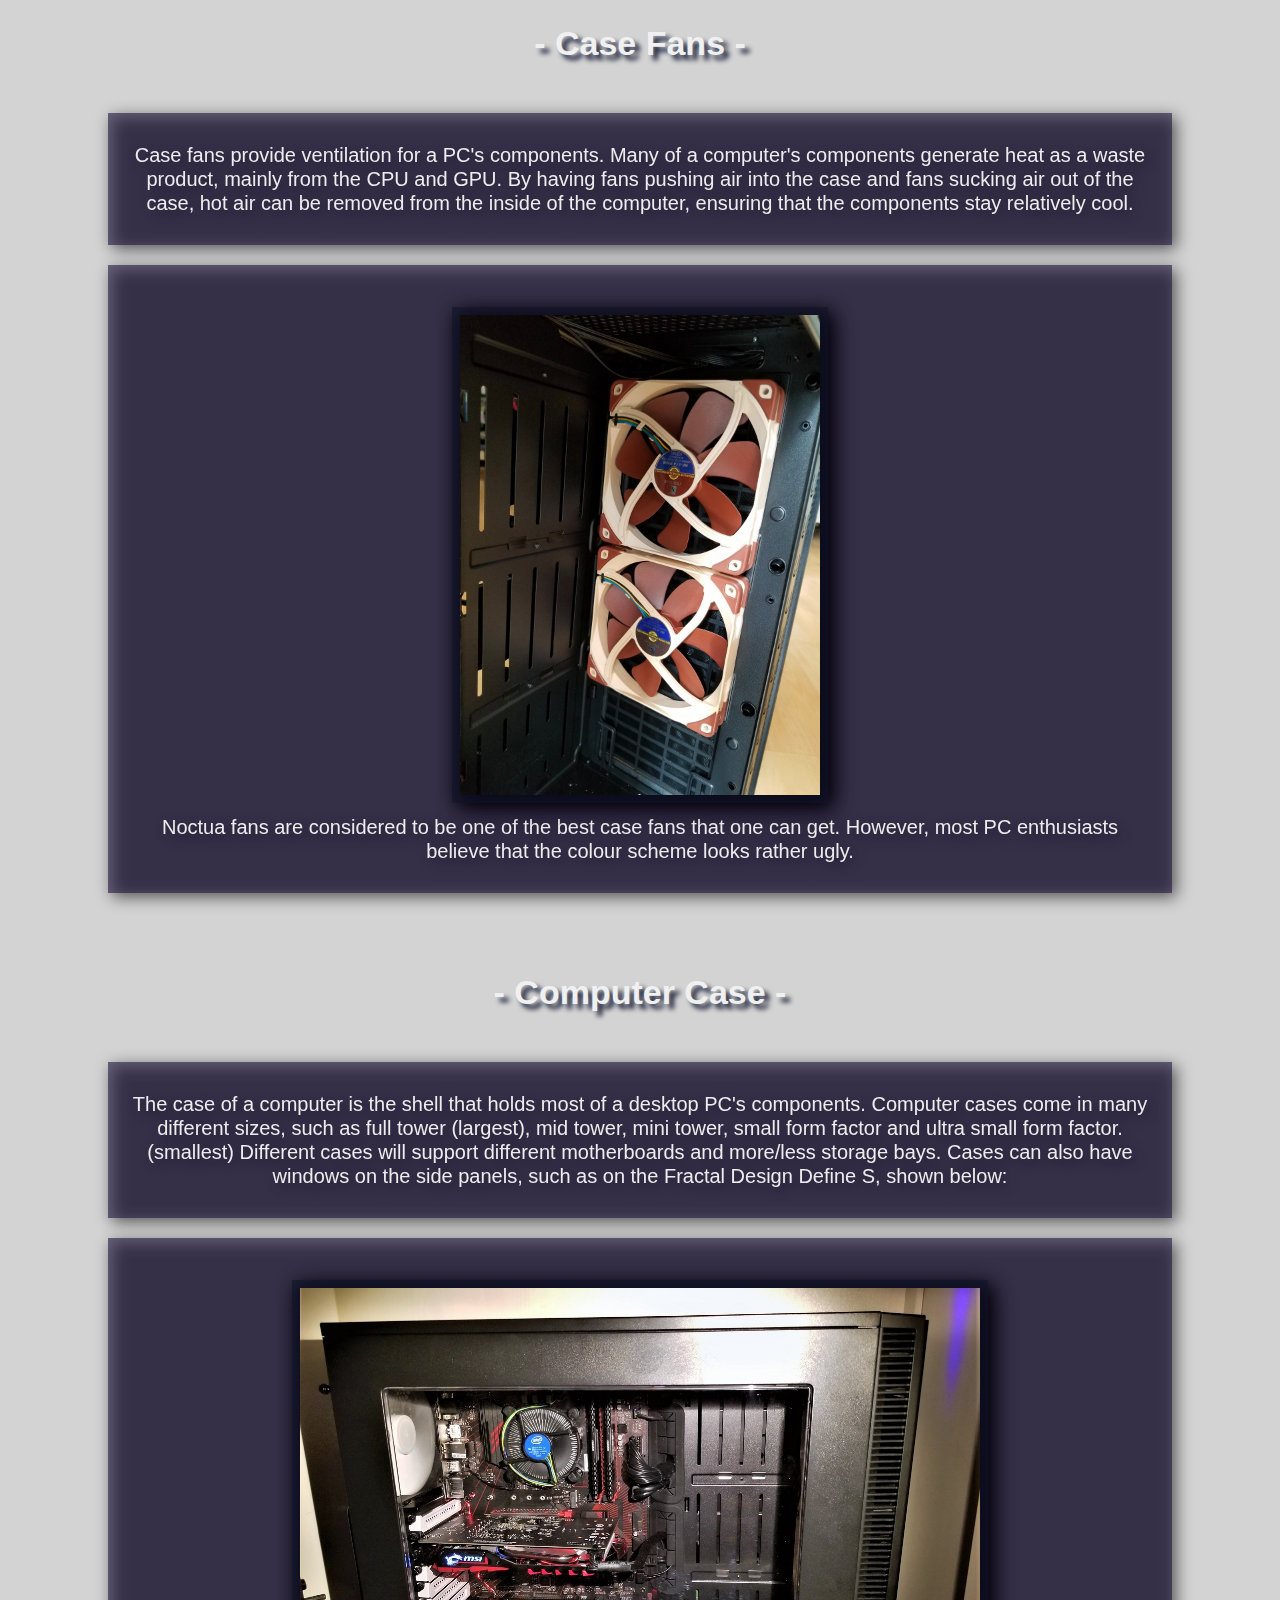
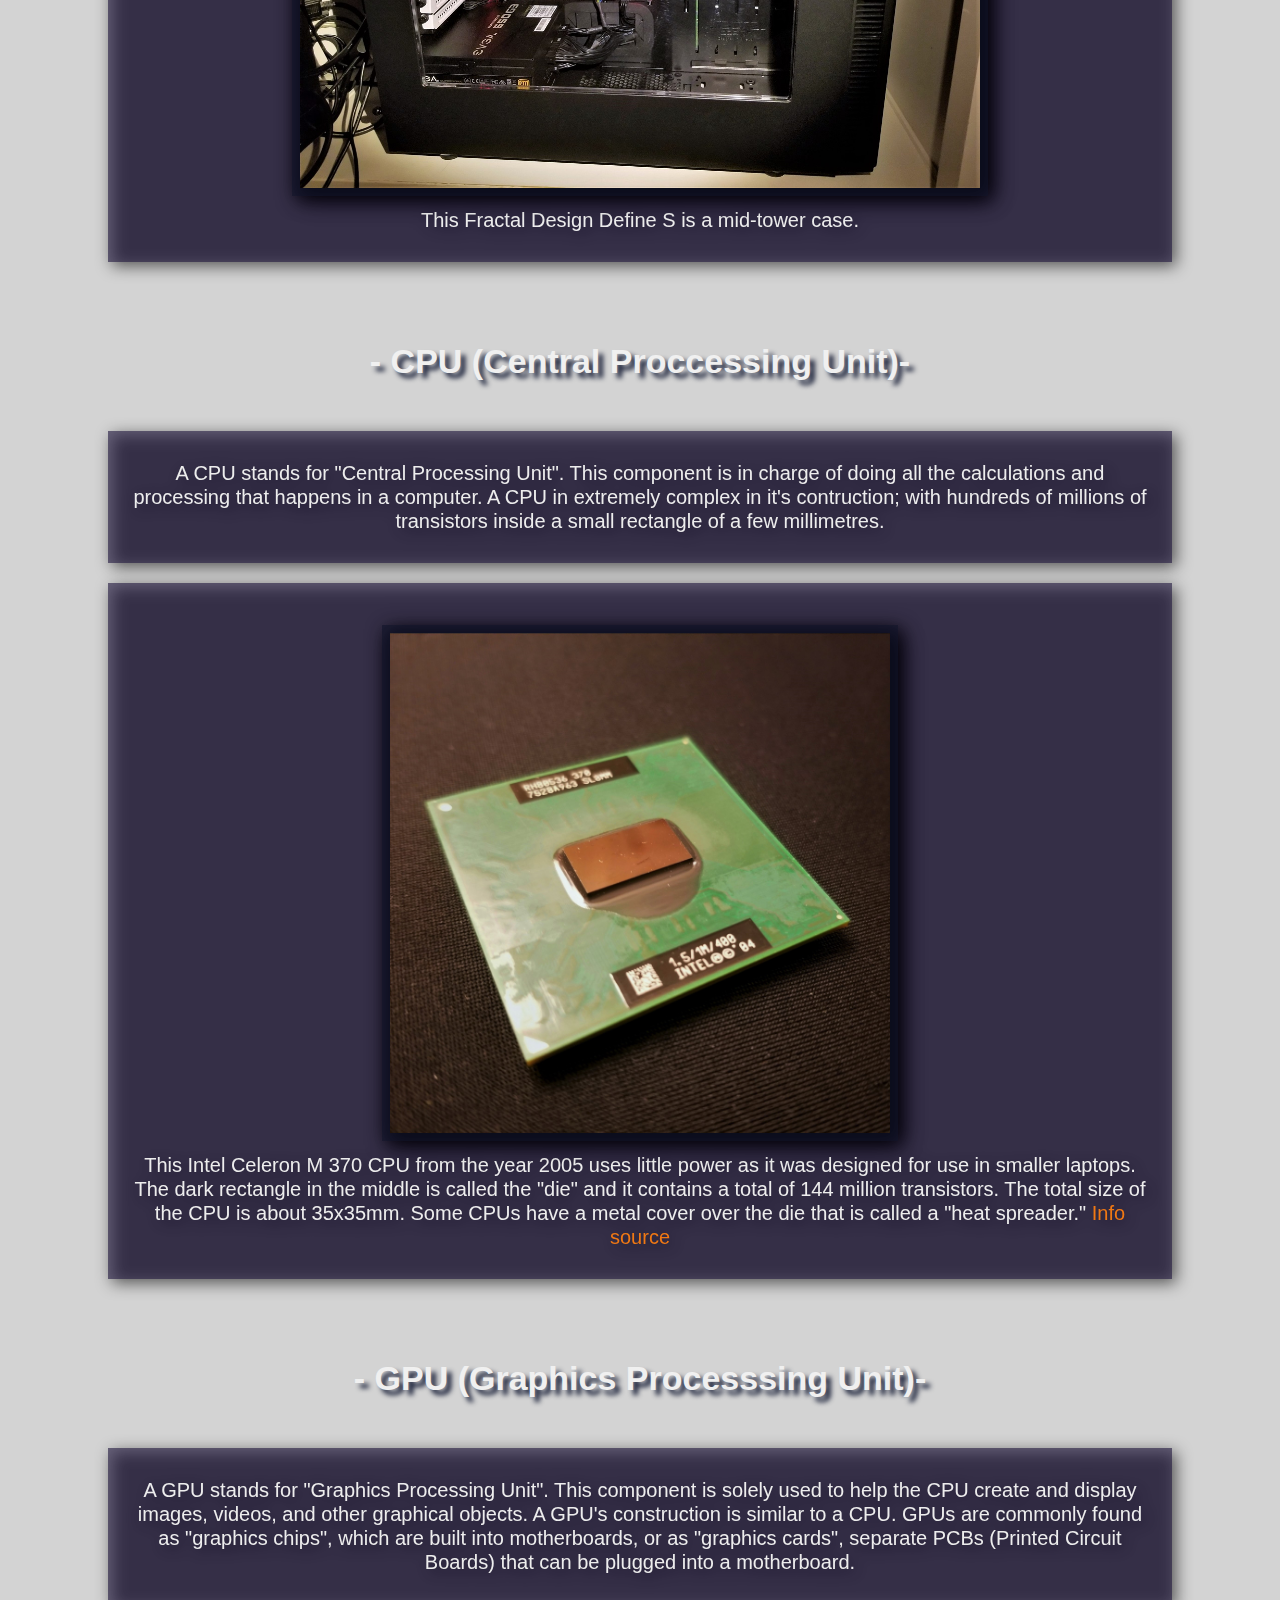
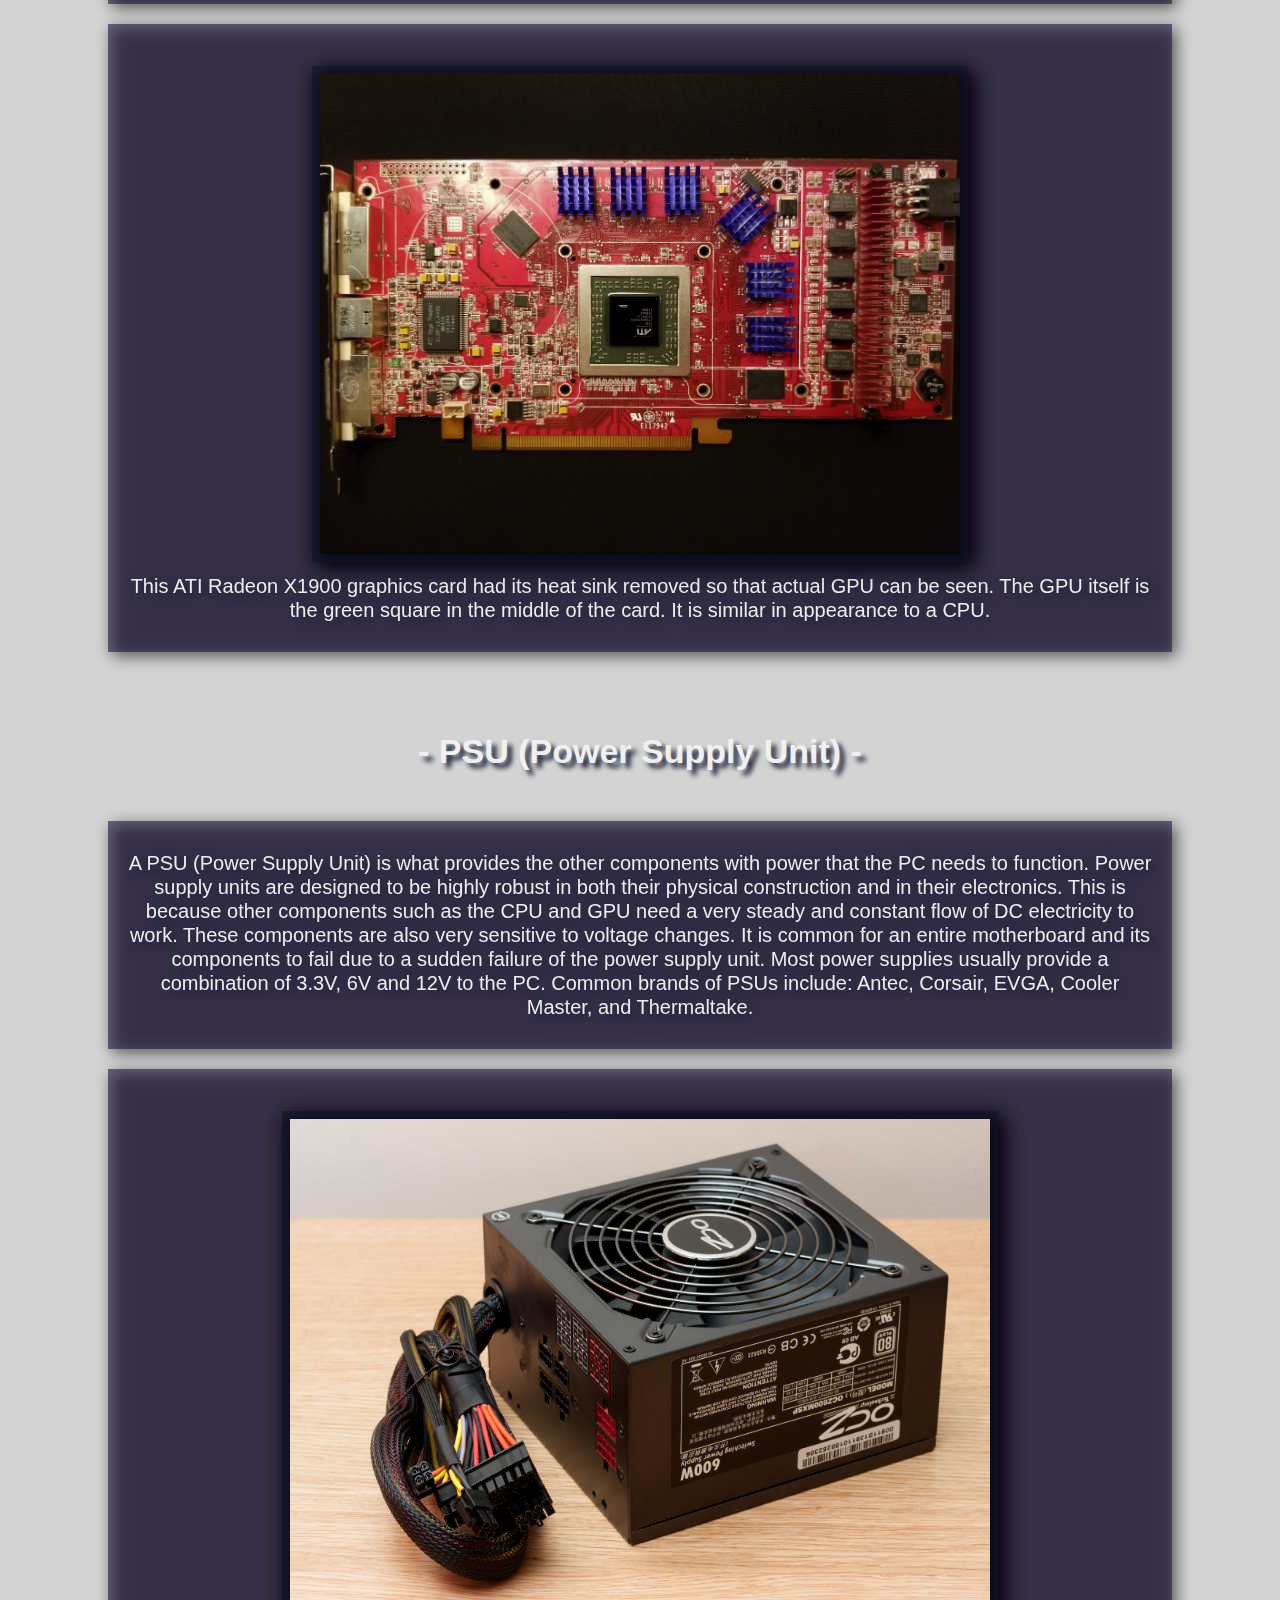
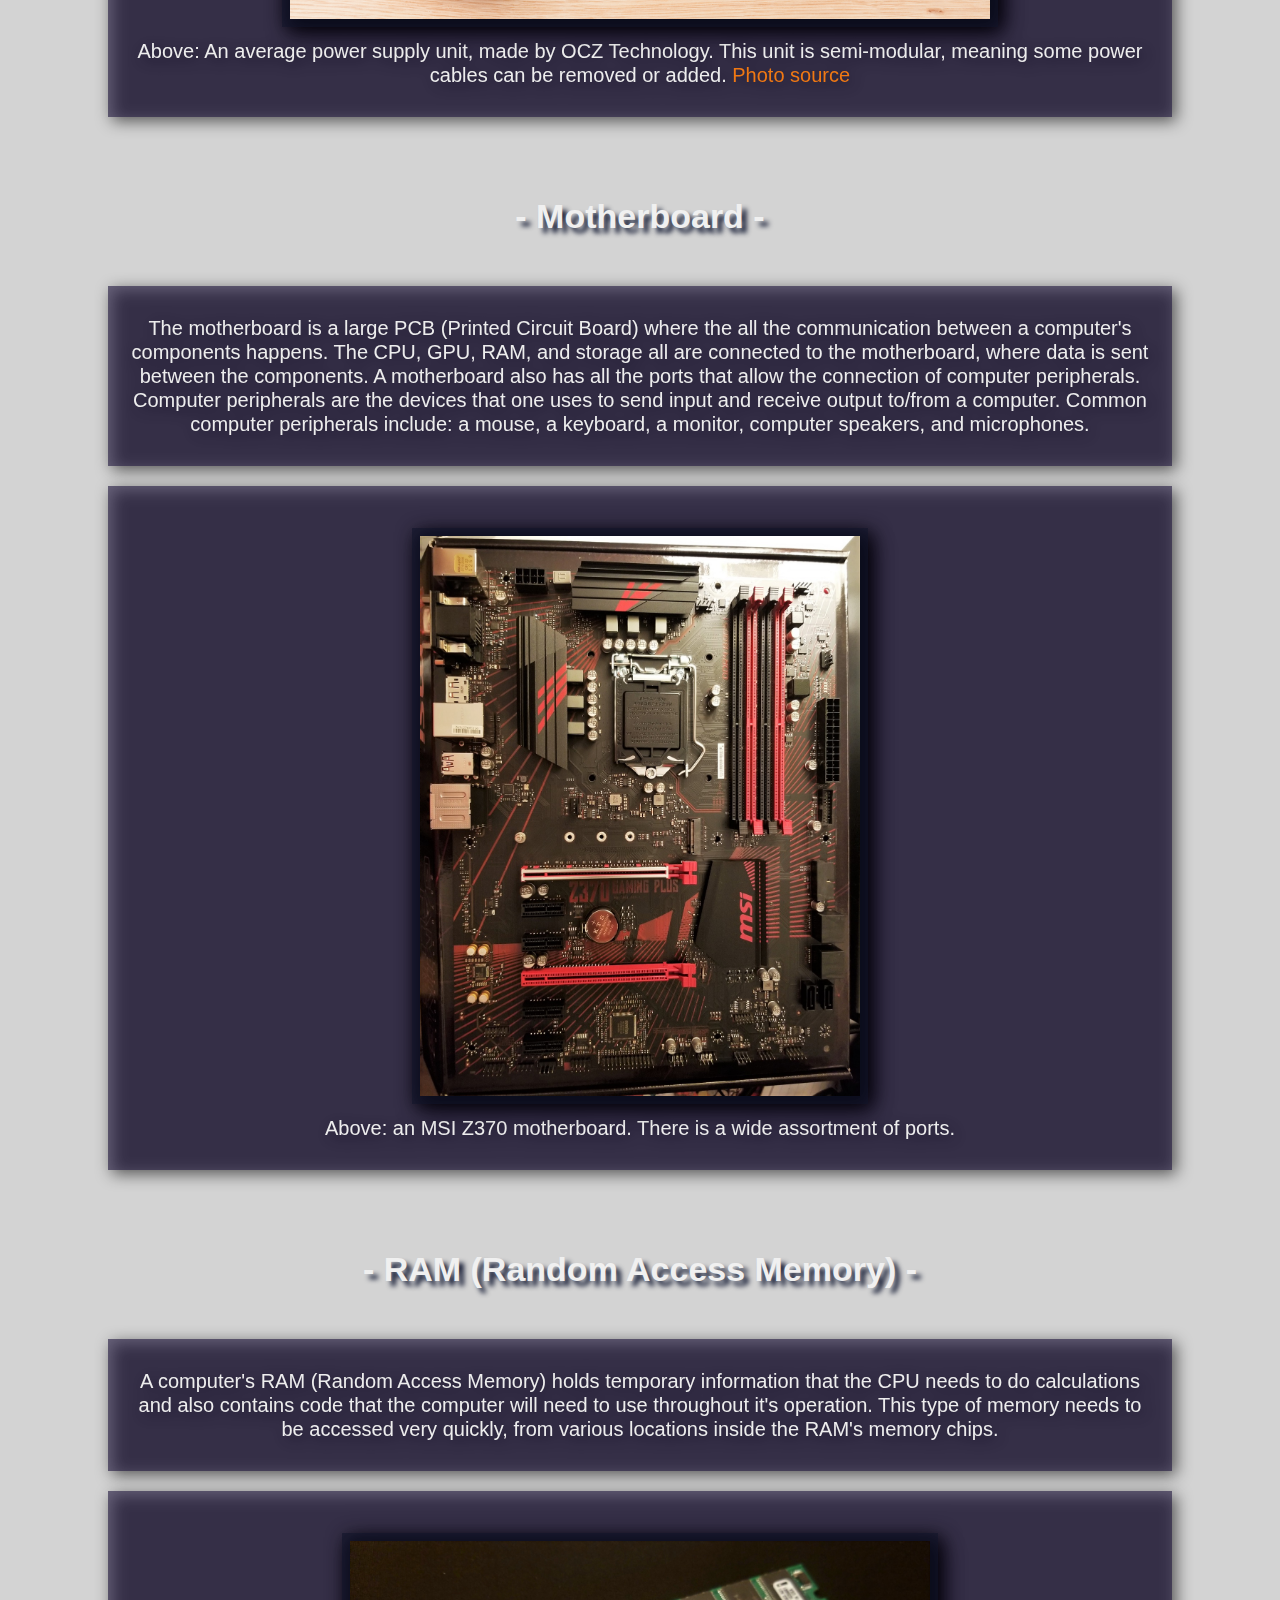
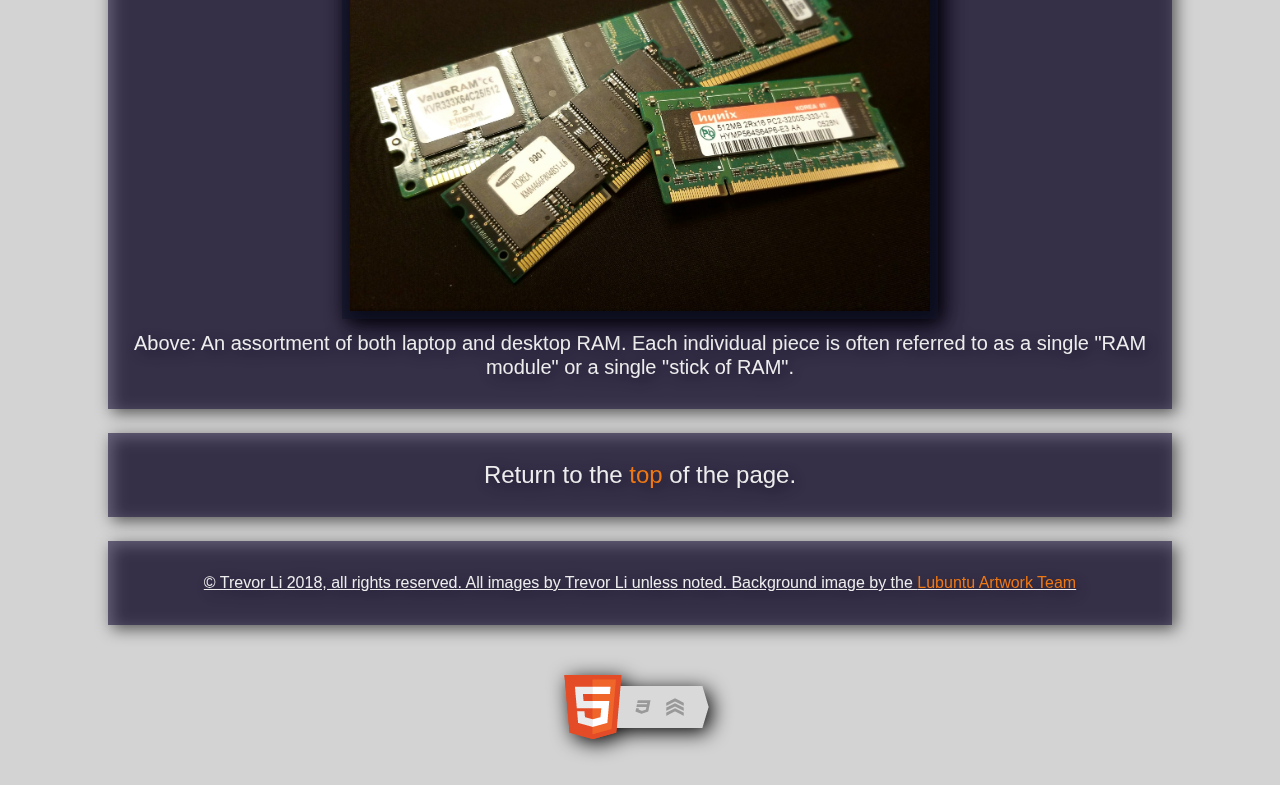
==== commit cd051c80: "Update Components.html" ====
--- a/Components.html
+++ b/Components.html
@@ -21,7 +21,7 @@
 		    <li> <a href = "#One">BIOS (Basic Input/Output System)</a> </li>
 		    <li> <a href = "#Two">Case Fans</a> </li>
 		    <li> <a href = "#Three">Computer Case</a> </li>	
-		    <li> <a href = "#Four">CPU</a> </li>
+		    <li> <a href = "#Four">CPU (Central Proccessing Unit)</a> </li>
 		    <li> <a href = "#Five">GPU (Graphics Processing Unit)</a> </li>
 		    <li> <a href = "#Six">PSU (Power Supply Unit)</a> </li>
 		    <li> <a href = "#Seven">Motherboard</a> </li>
@@ -55,7 +55,7 @@
 		<p> <img class= "bordered" src = "PCImages/Components/DefineS.jpg" width = "680" height = "500" alt = 
 		    "Photo of a completed PC that uses Fractal Design's Define S case." /> This Fractal Design Define S is 
 		    a mid-tower case. </p>
-		<h2 id= "Four"> - CPU - </h2> 
+		<h2 id= "Four"> - CPU (Central Proccessing Unit)- </h2> 
 		<p> A CPU stands for "Central Processing Unit". This component is in charge of doing all the calculations and
 		    processing that happens in a computer. A CPU in extremely complex in it's contruction; with hundreds of 
 		    millions of transistors inside a small rectangle of a few millimetres.
@@ -66,7 +66,7 @@
 		    35x35mm. Some CPUs have a metal cover over the die that is called a "heat spreader."
 		    <a href= "https://ark.intel.com/products/27145/Intel-Celeron-M-Processor-370-1M-Cache-1_50-GHz-400-MHz-FSB">
 		    Info source</a> </p>
-		<h2 id= "Five"> - GPU - </h2> 
+		<h2 id= "Five"> - GPU (Graphics Processsing Unit)- </h2> 
 		<p> A GPU stands for "Graphics Processing Unit". This component is solely used to help the CPU create and display
 		    images, videos, and other graphical objects. A GPU's construction is similar to a CPU. GPUs are commonly
 		    found as "graphics chips", which are built into motherboards, or as "graphics cards", separate PCBs 
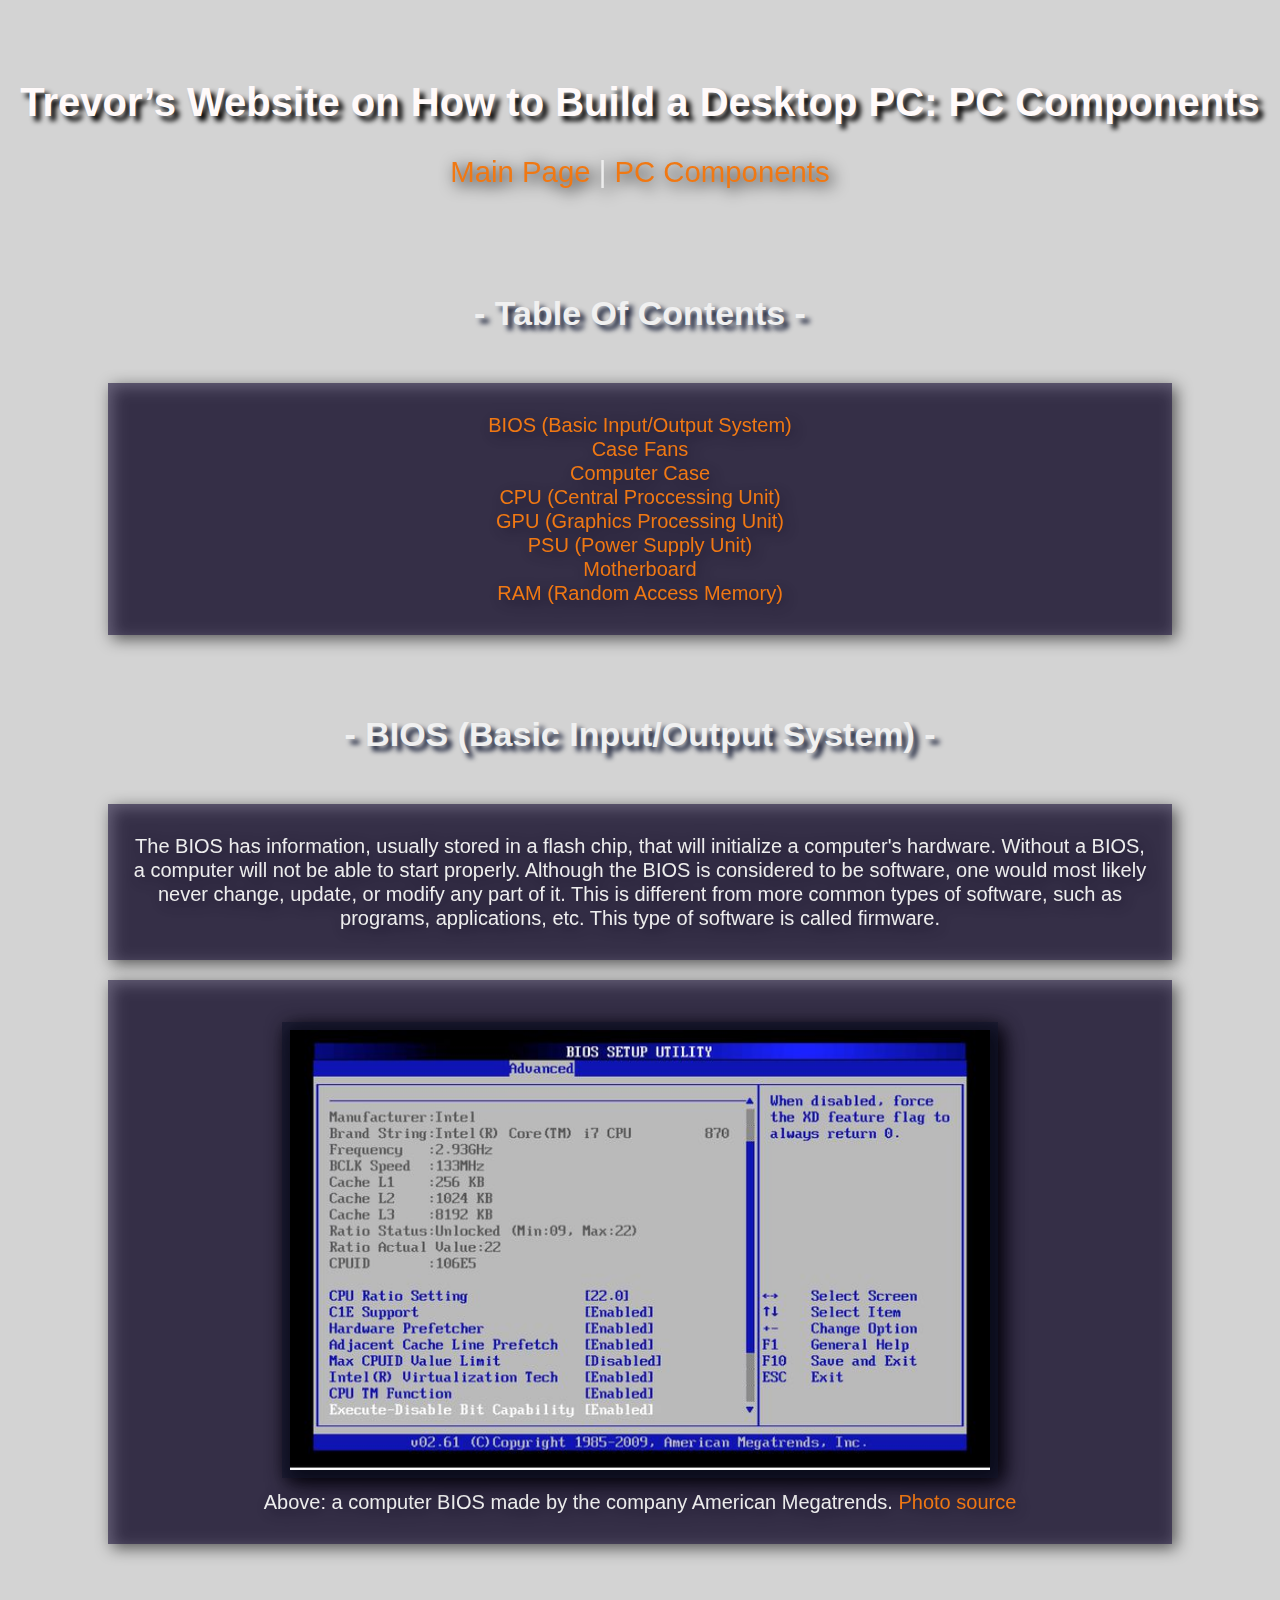
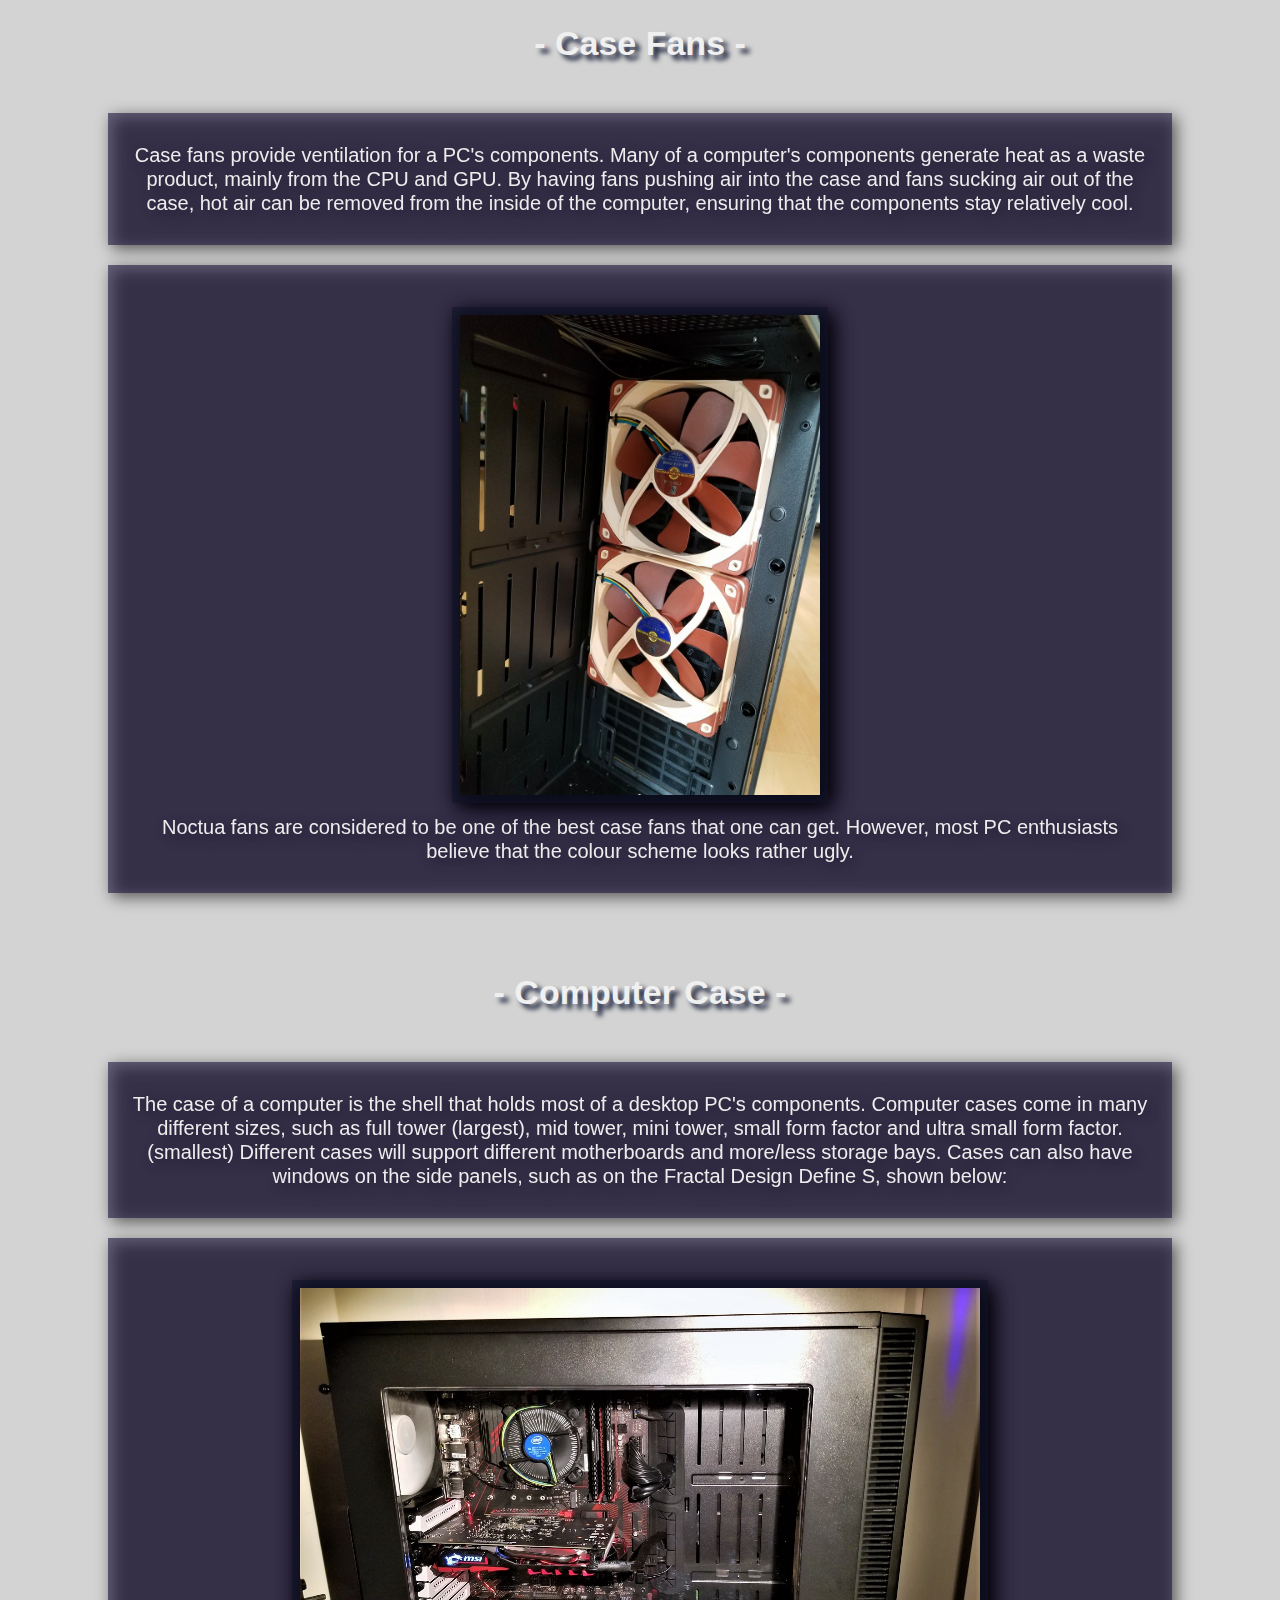
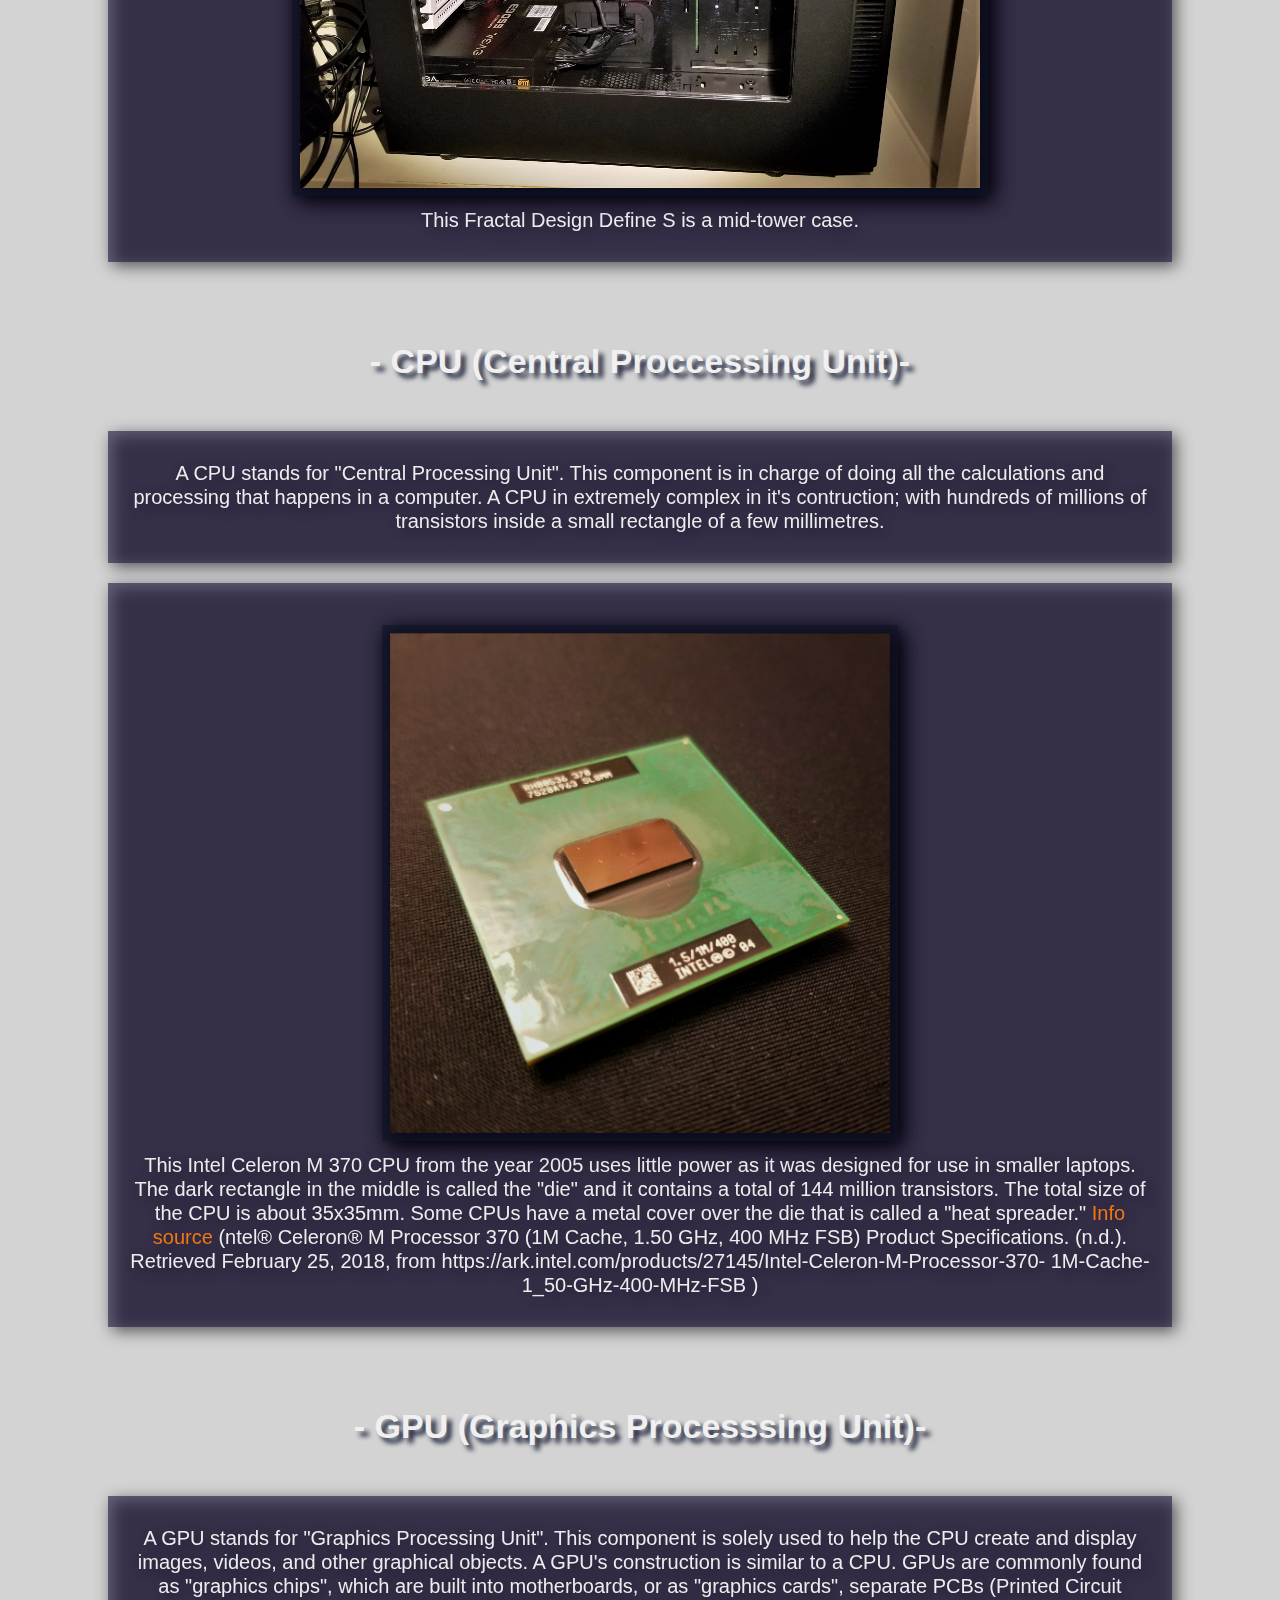
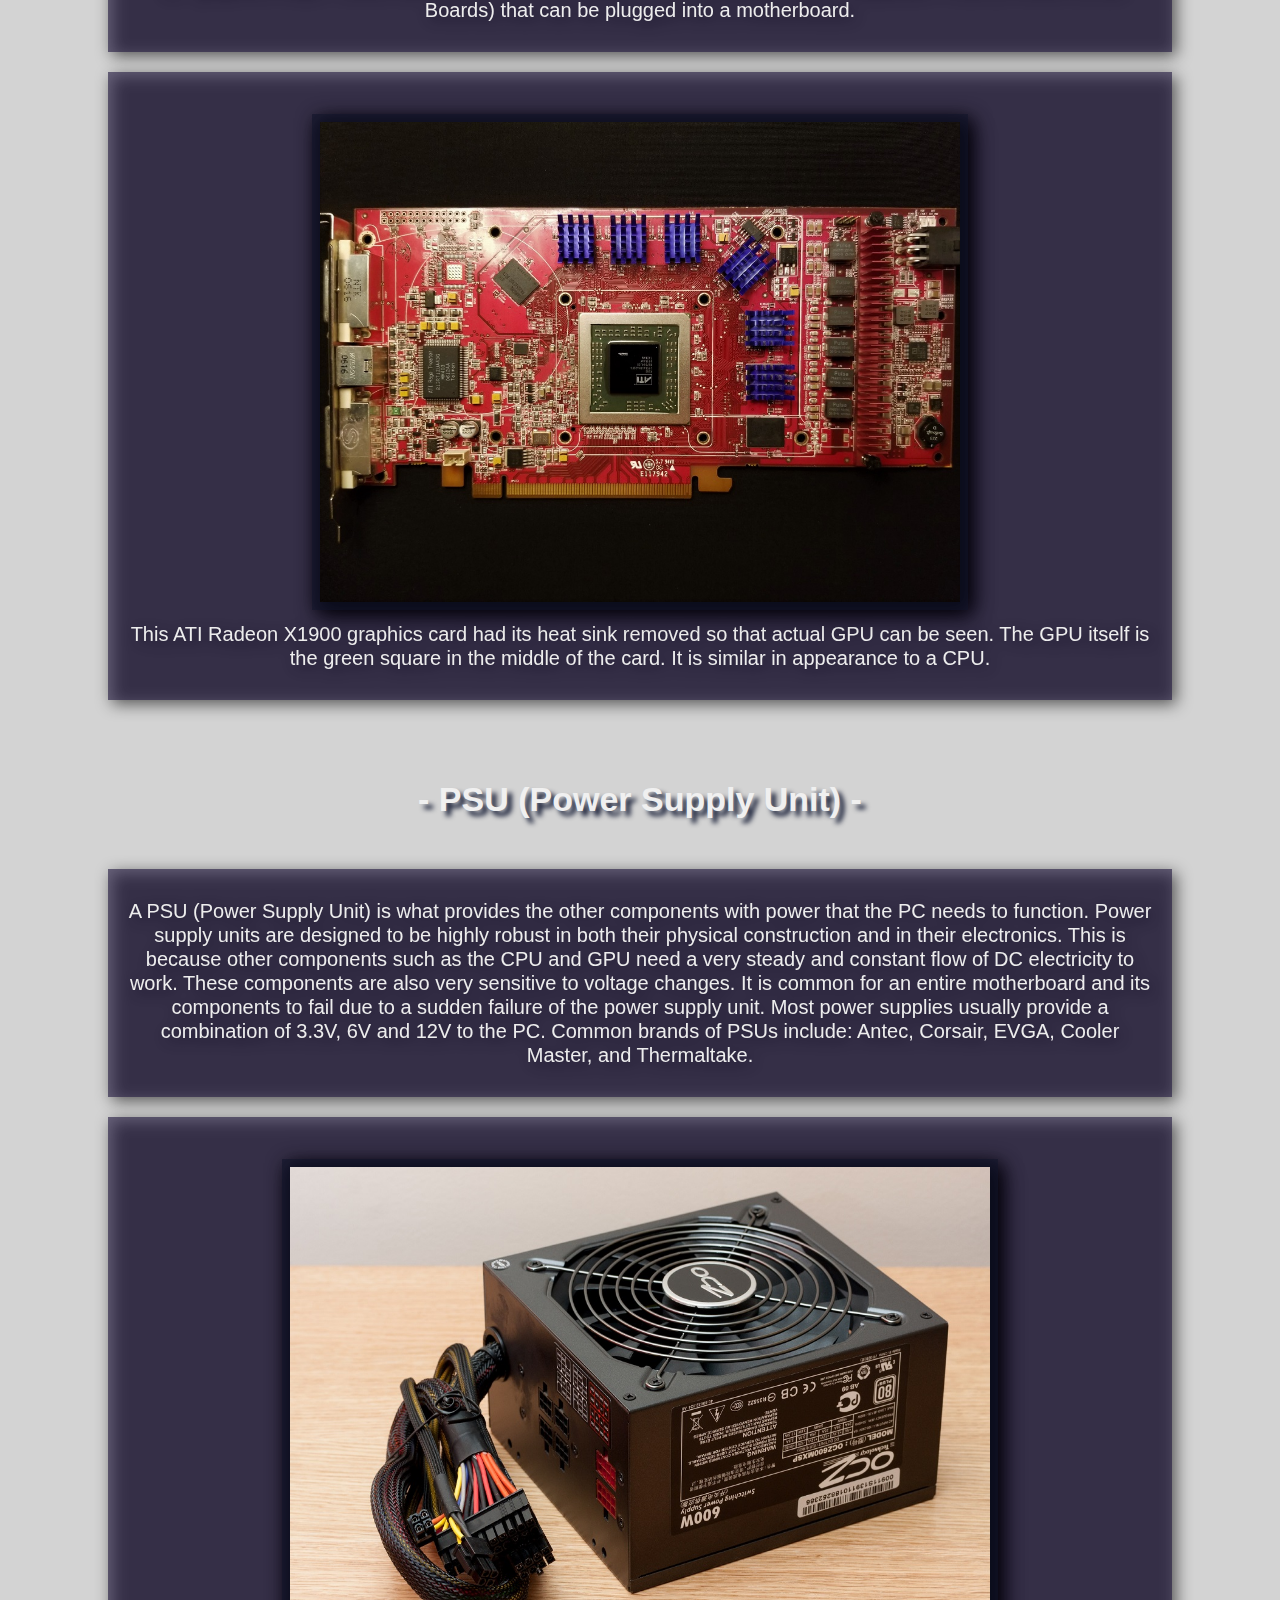
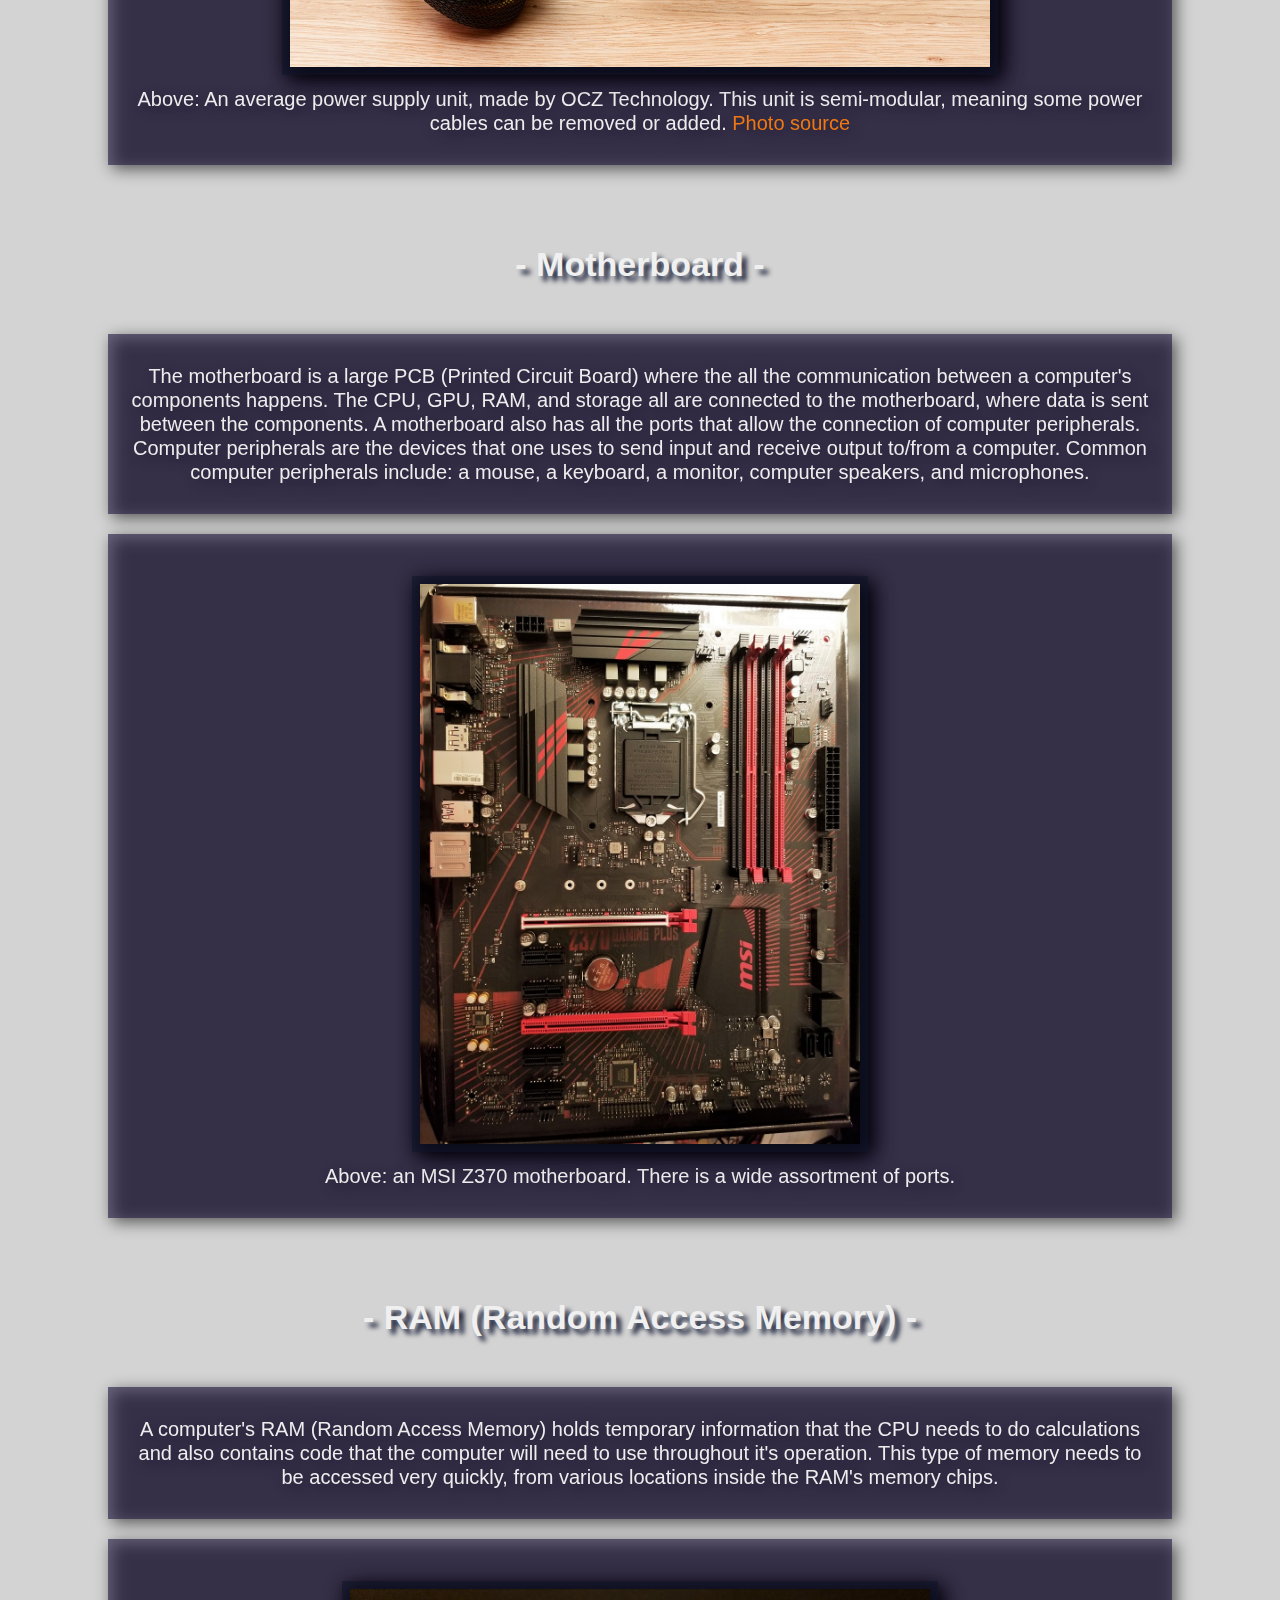
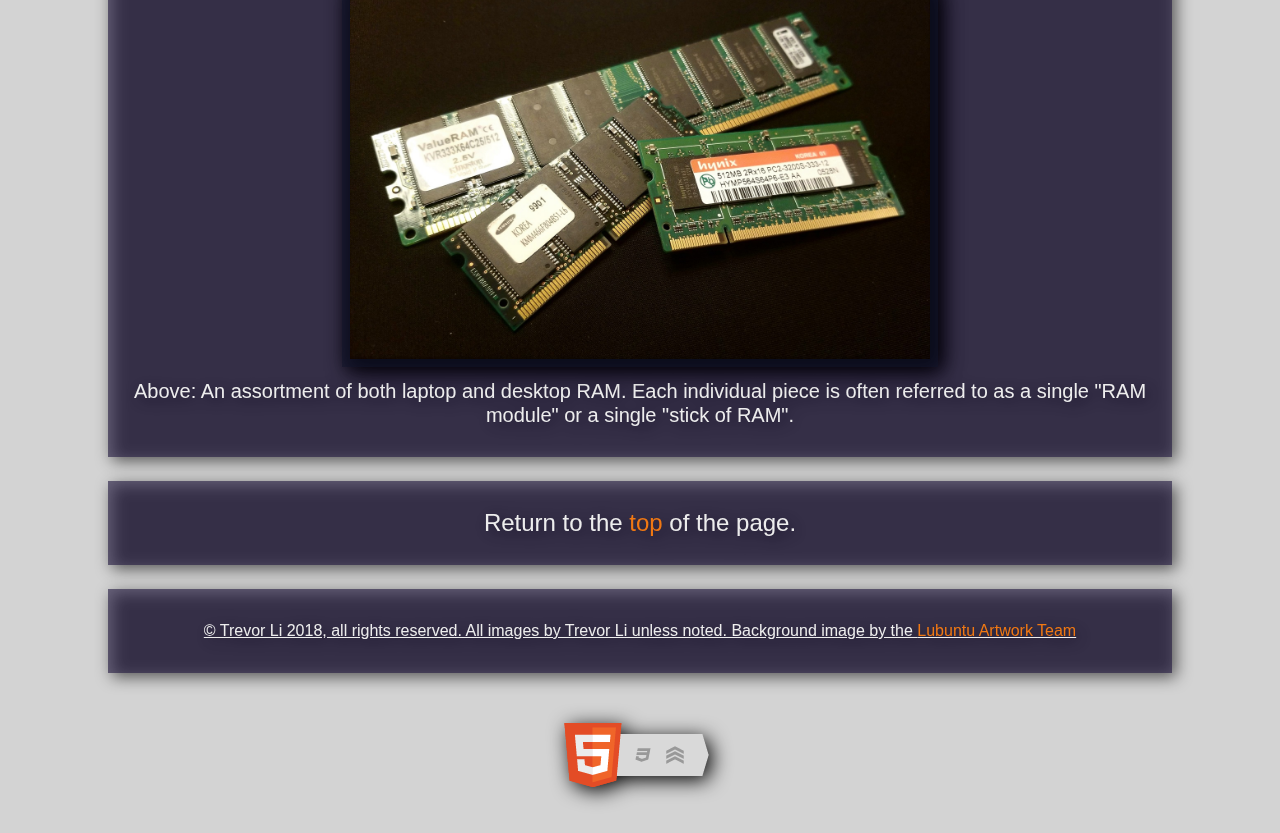
==== commit 7c8521f4: "Update Components.html" ====
--- a/Components.html
+++ b/Components.html
@@ -65,7 +65,9 @@
 		    called the "die" and it contains a total of 144 million transistors. The total size of the CPU is about 
 		    35x35mm. Some CPUs have a metal cover over the die that is called a "heat spreader."
 		    <a href= "https://ark.intel.com/products/27145/Intel-Celeron-M-Processor-370-1M-Cache-1_50-GHz-400-MHz-FSB">
-		    Info source</a> </p>
+		    Info source</a> (ntel® Celeron® M Processor 370 (1M Cache, 1.50 GHz, 400 MHz FSB) Product Specifications. 
+		    (n.d.). Retrieved February 25, 2018, from https://ark.intel.com/products/27145/Intel-Celeron-M-Processor-370-
+		    1M-Cache-1_50-GHz-400-MHz-FSB ) </p>
 		<h2 id= "Five"> - GPU (Graphics Processsing Unit)- </h2> 
 		<p> A GPU stands for "Graphics Processing Unit". This component is solely used to help the CPU create and display
 		    images, videos, and other graphical objects. A GPU's construction is similar to a CPU. GPUs are commonly
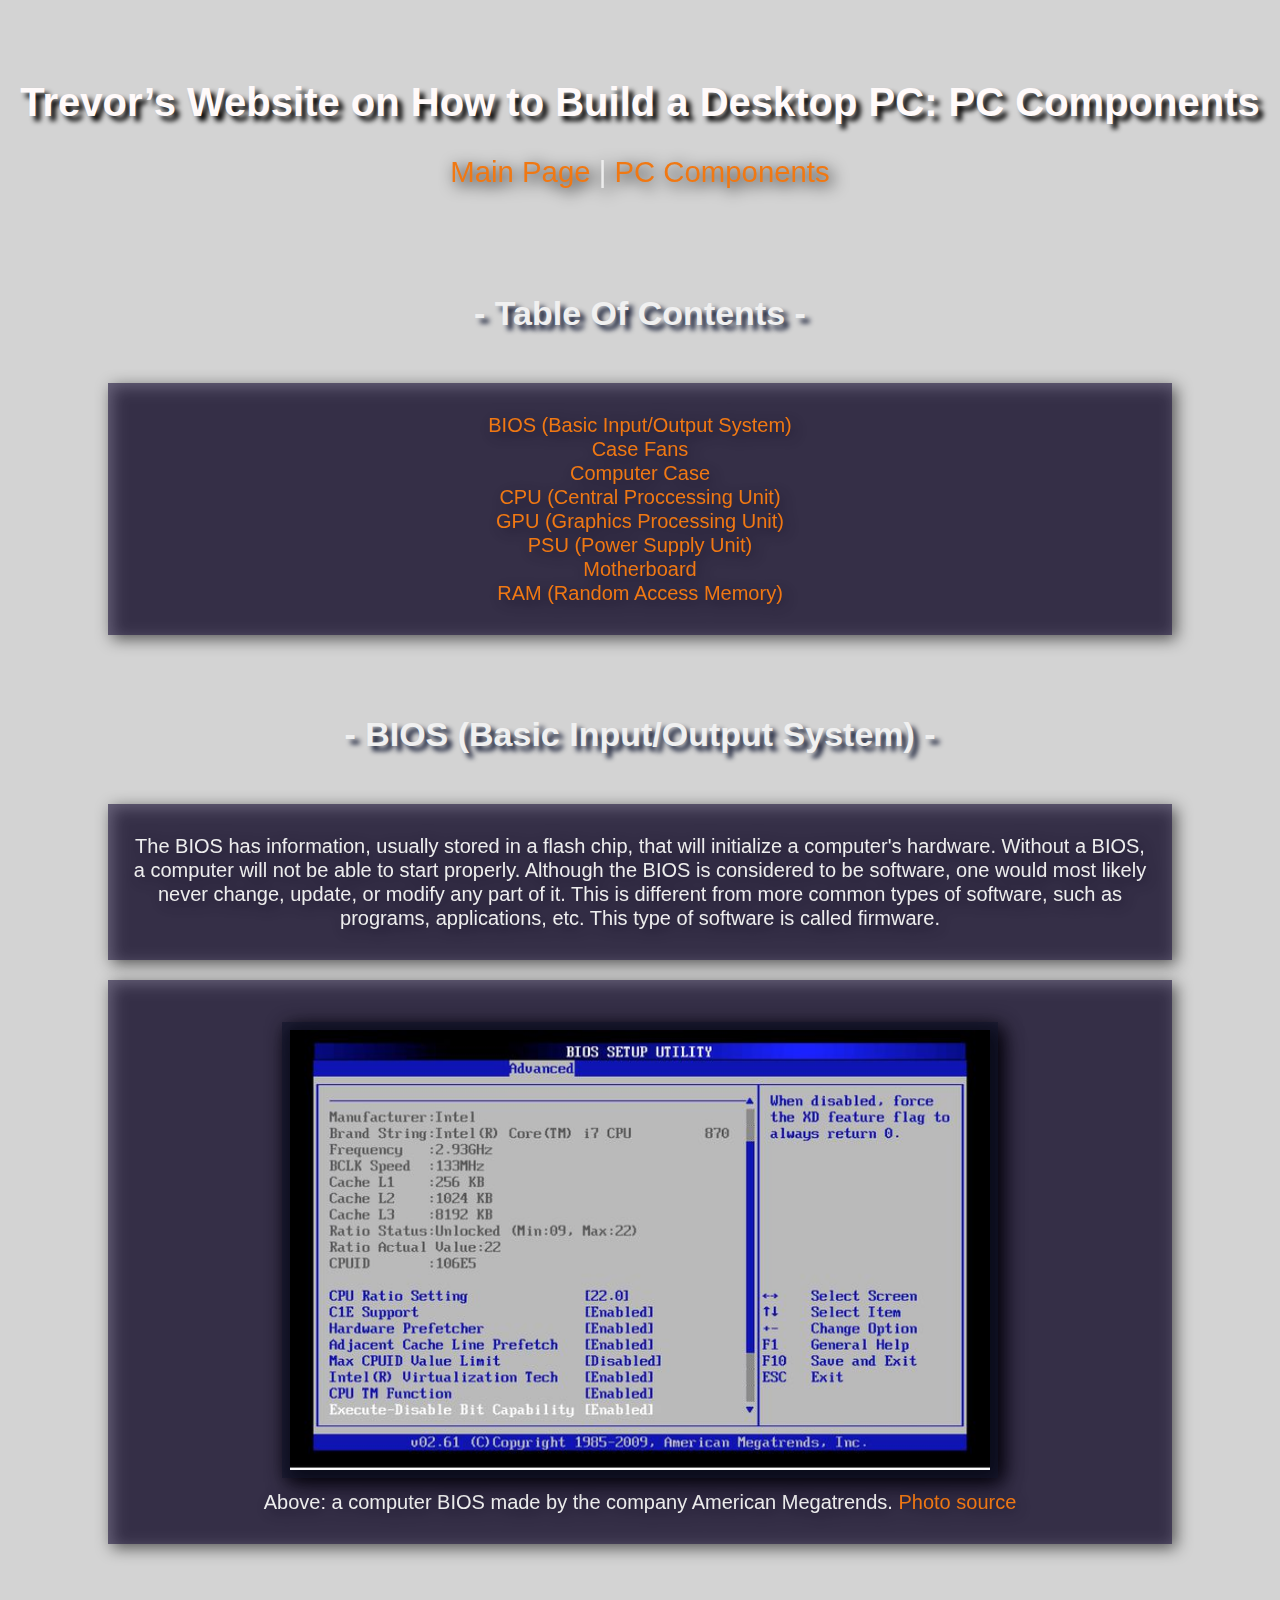
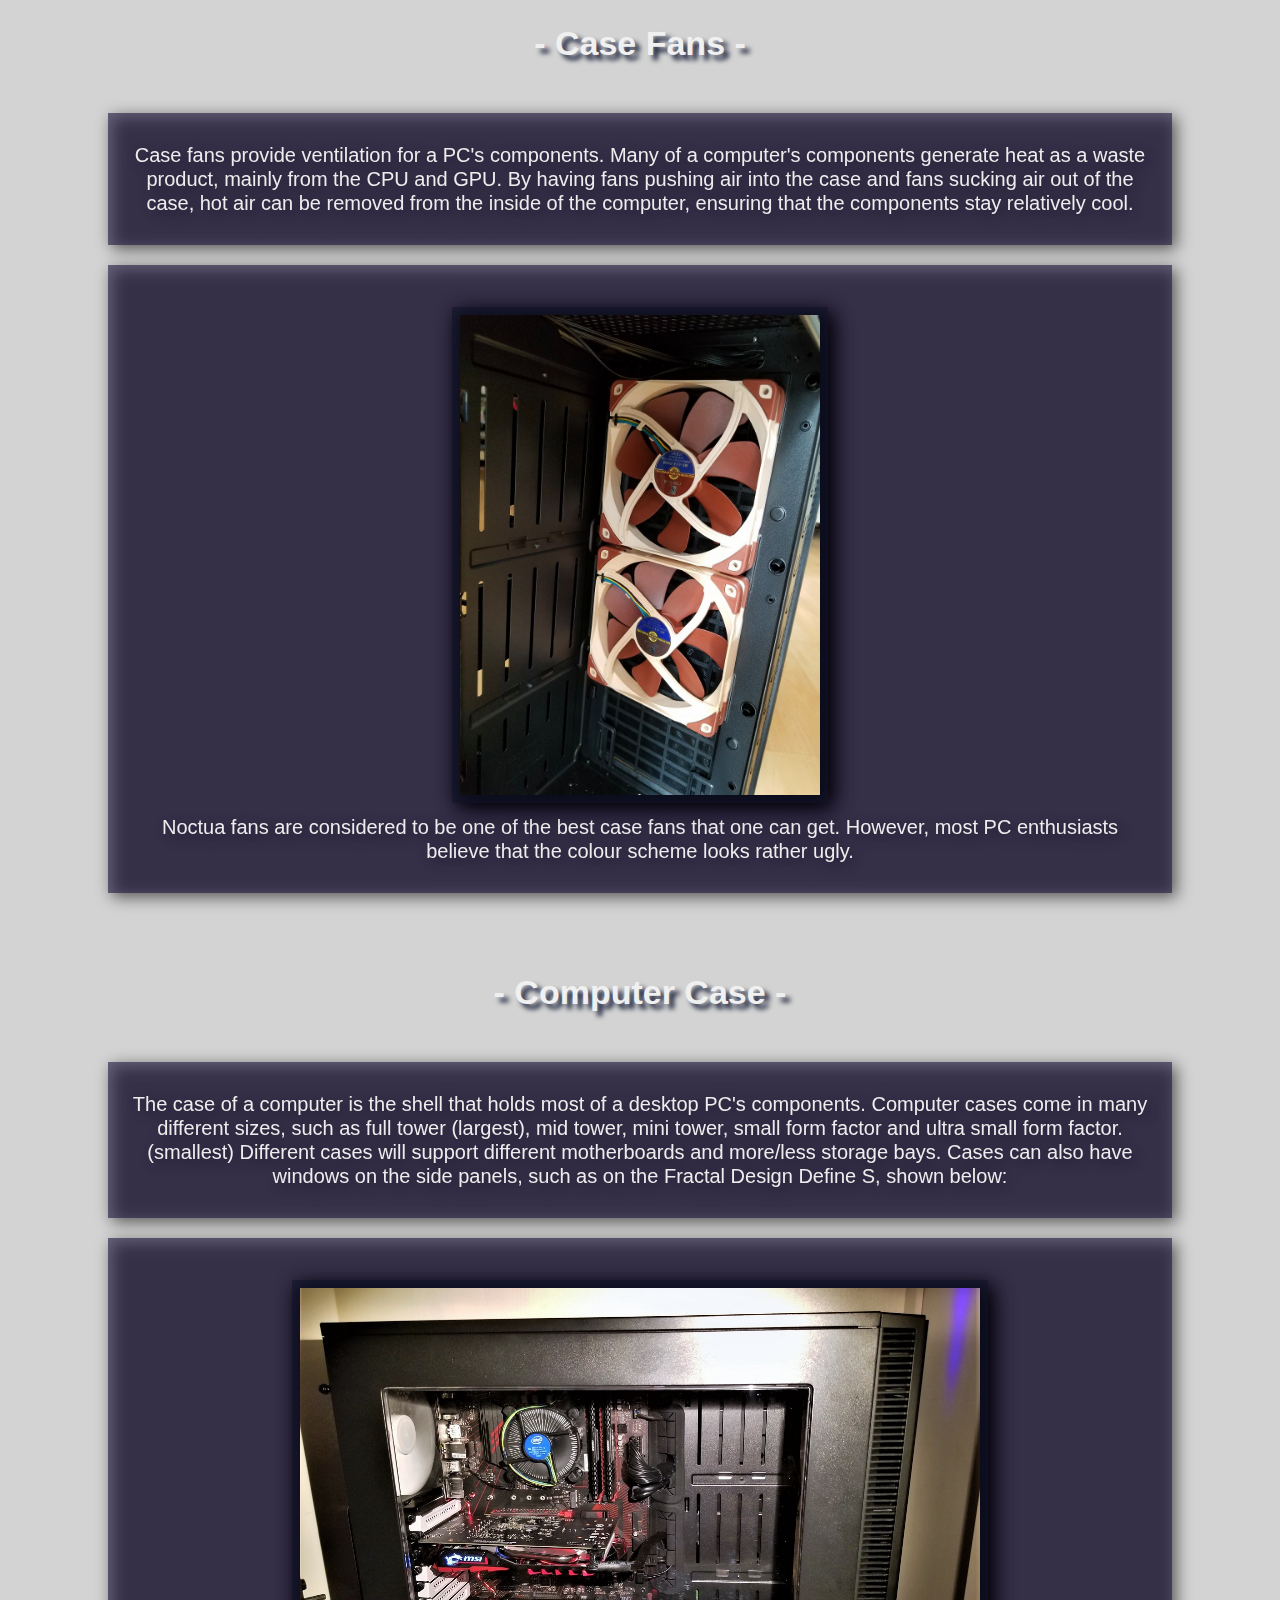
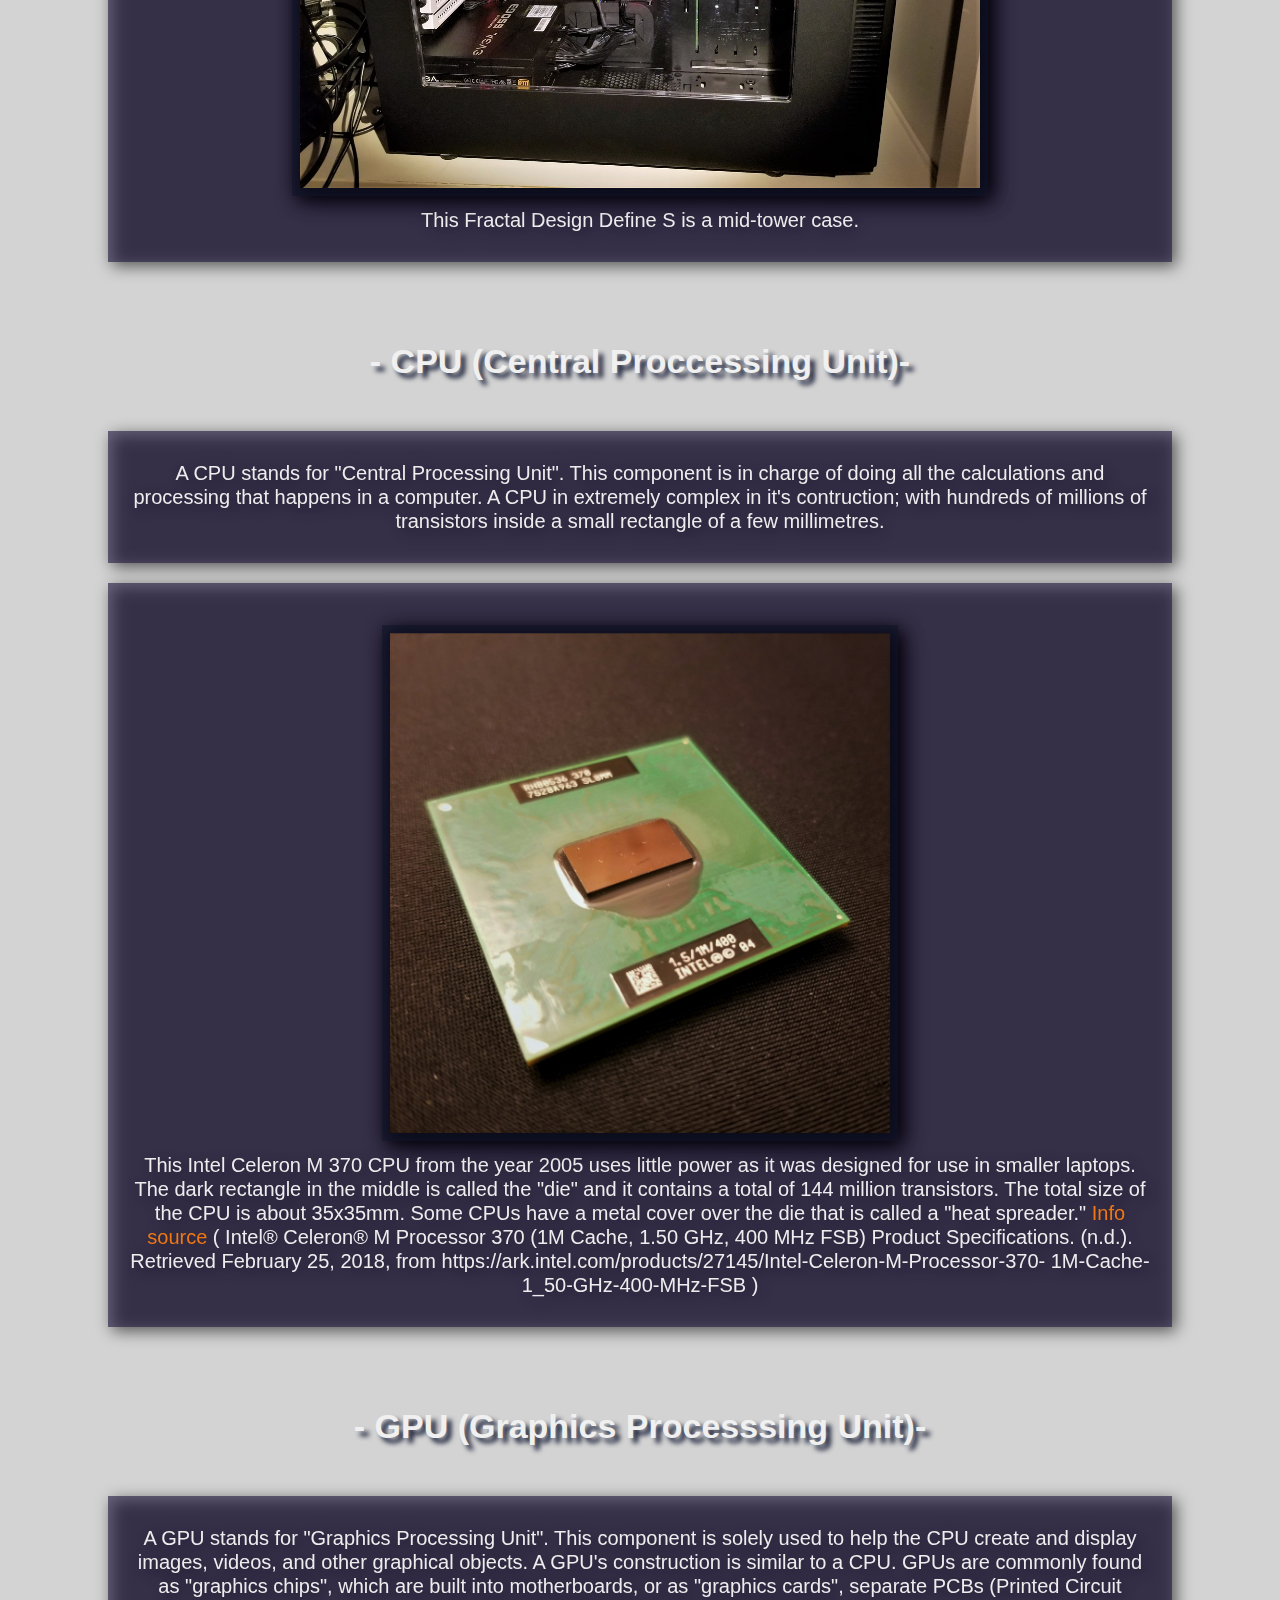
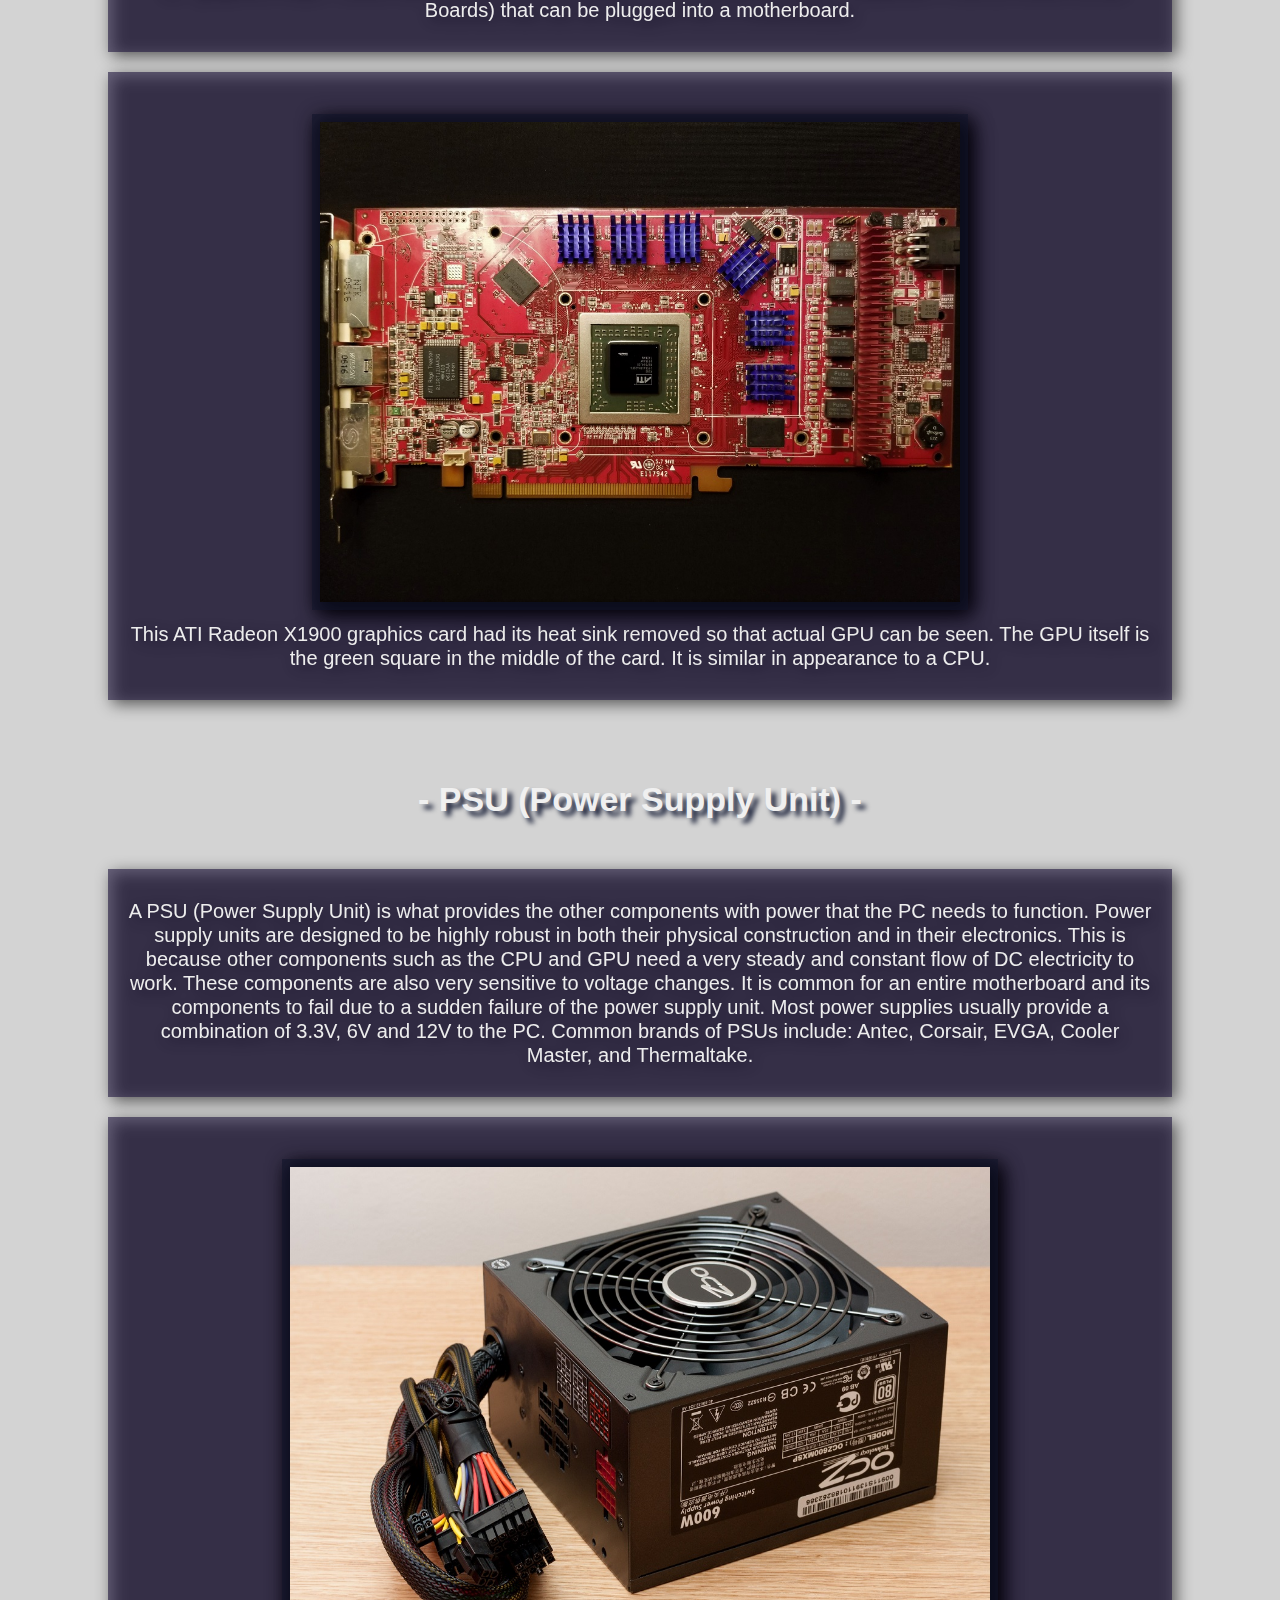
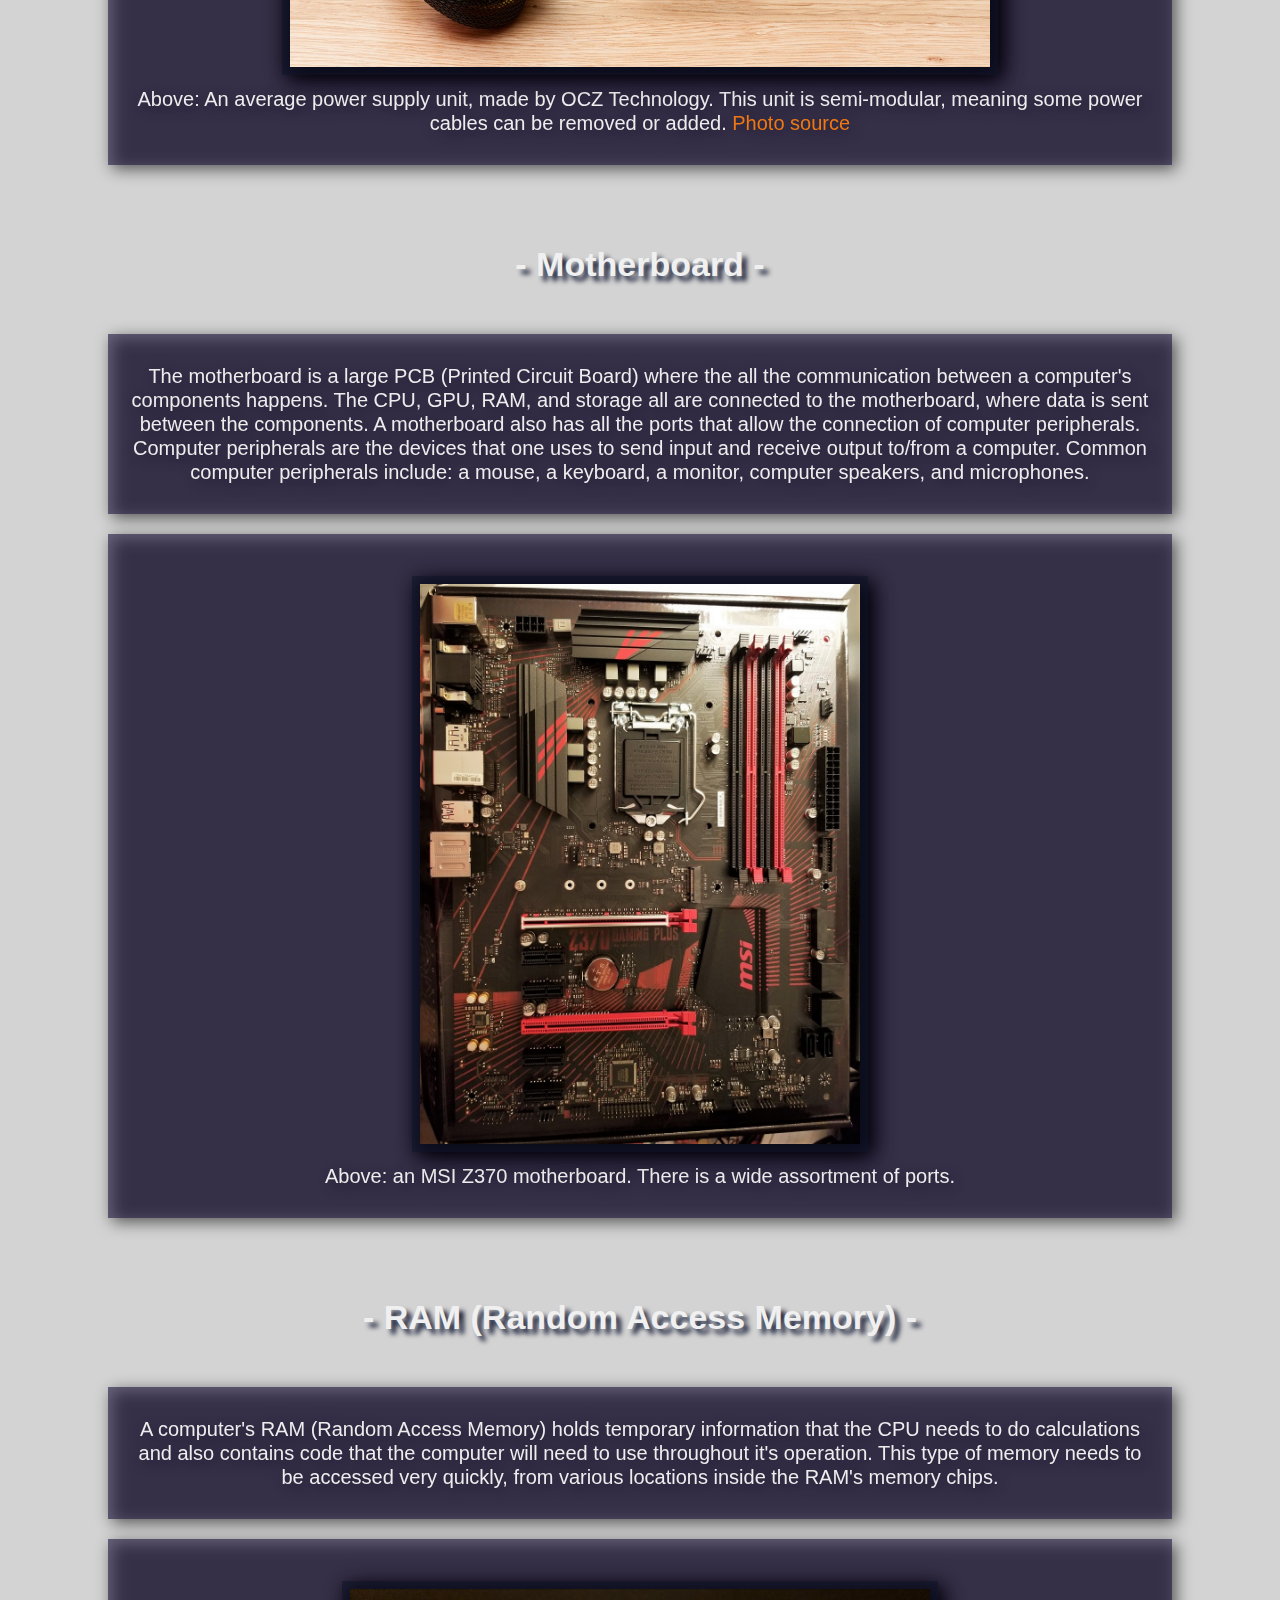
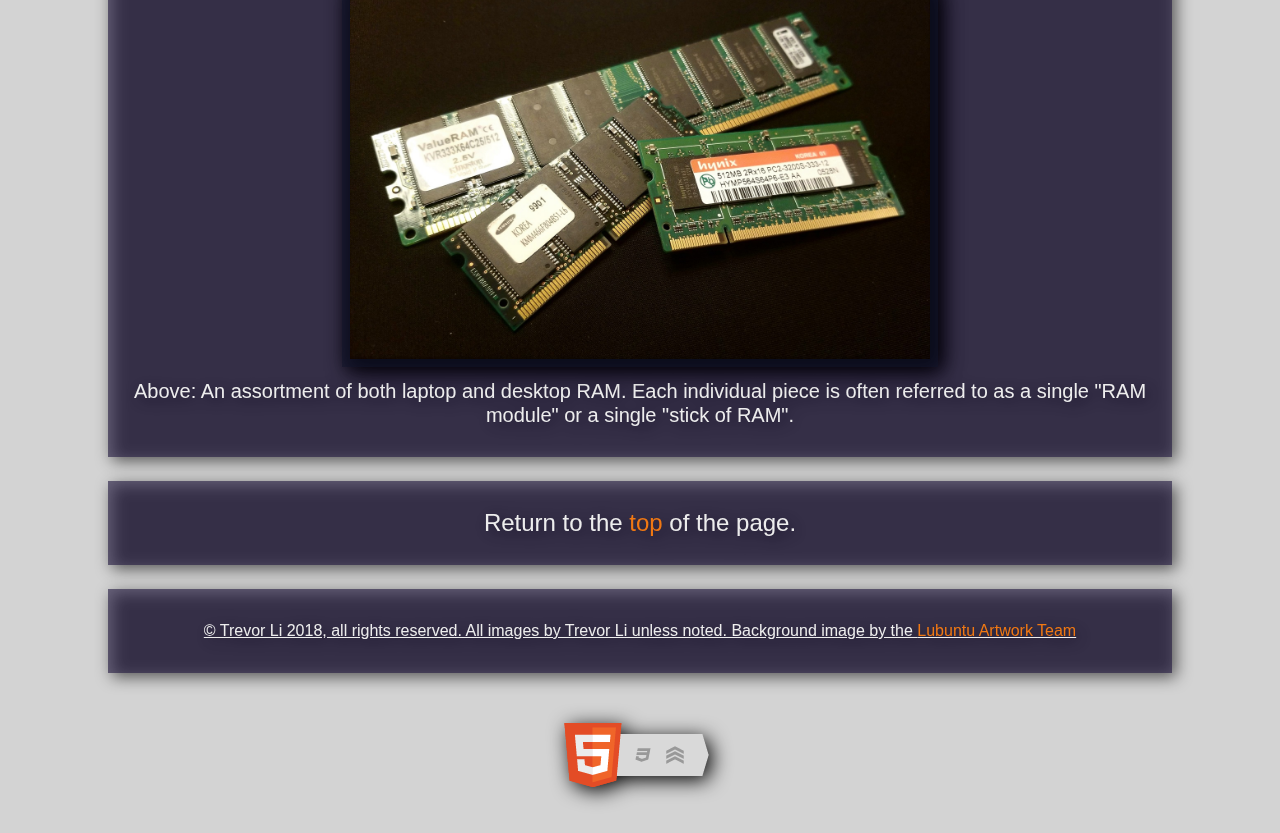
==== commit 7c72f420: "Update Components.html" ====
--- a/Components.html
+++ b/Components.html
@@ -65,7 +65,7 @@
 		    called the "die" and it contains a total of 144 million transistors. The total size of the CPU is about 
 		    35x35mm. Some CPUs have a metal cover over the die that is called a "heat spreader."
 		    <a href= "https://ark.intel.com/products/27145/Intel-Celeron-M-Processor-370-1M-Cache-1_50-GHz-400-MHz-FSB">
-		    Info source</a> (ntel® Celeron® M Processor 370 (1M Cache, 1.50 GHz, 400 MHz FSB) Product Specifications. 
+		    Info source</a> ( Intel® Celeron® M Processor 370 (1M Cache, 1.50 GHz, 400 MHz FSB) Product Specifications. 
 		    (n.d.). Retrieved February 25, 2018, from https://ark.intel.com/products/27145/Intel-Celeron-M-Processor-370-
 		    1M-Cache-1_50-GHz-400-MHz-FSB ) </p>
 		<h2 id= "Five"> - GPU (Graphics Processsing Unit)- </h2> 
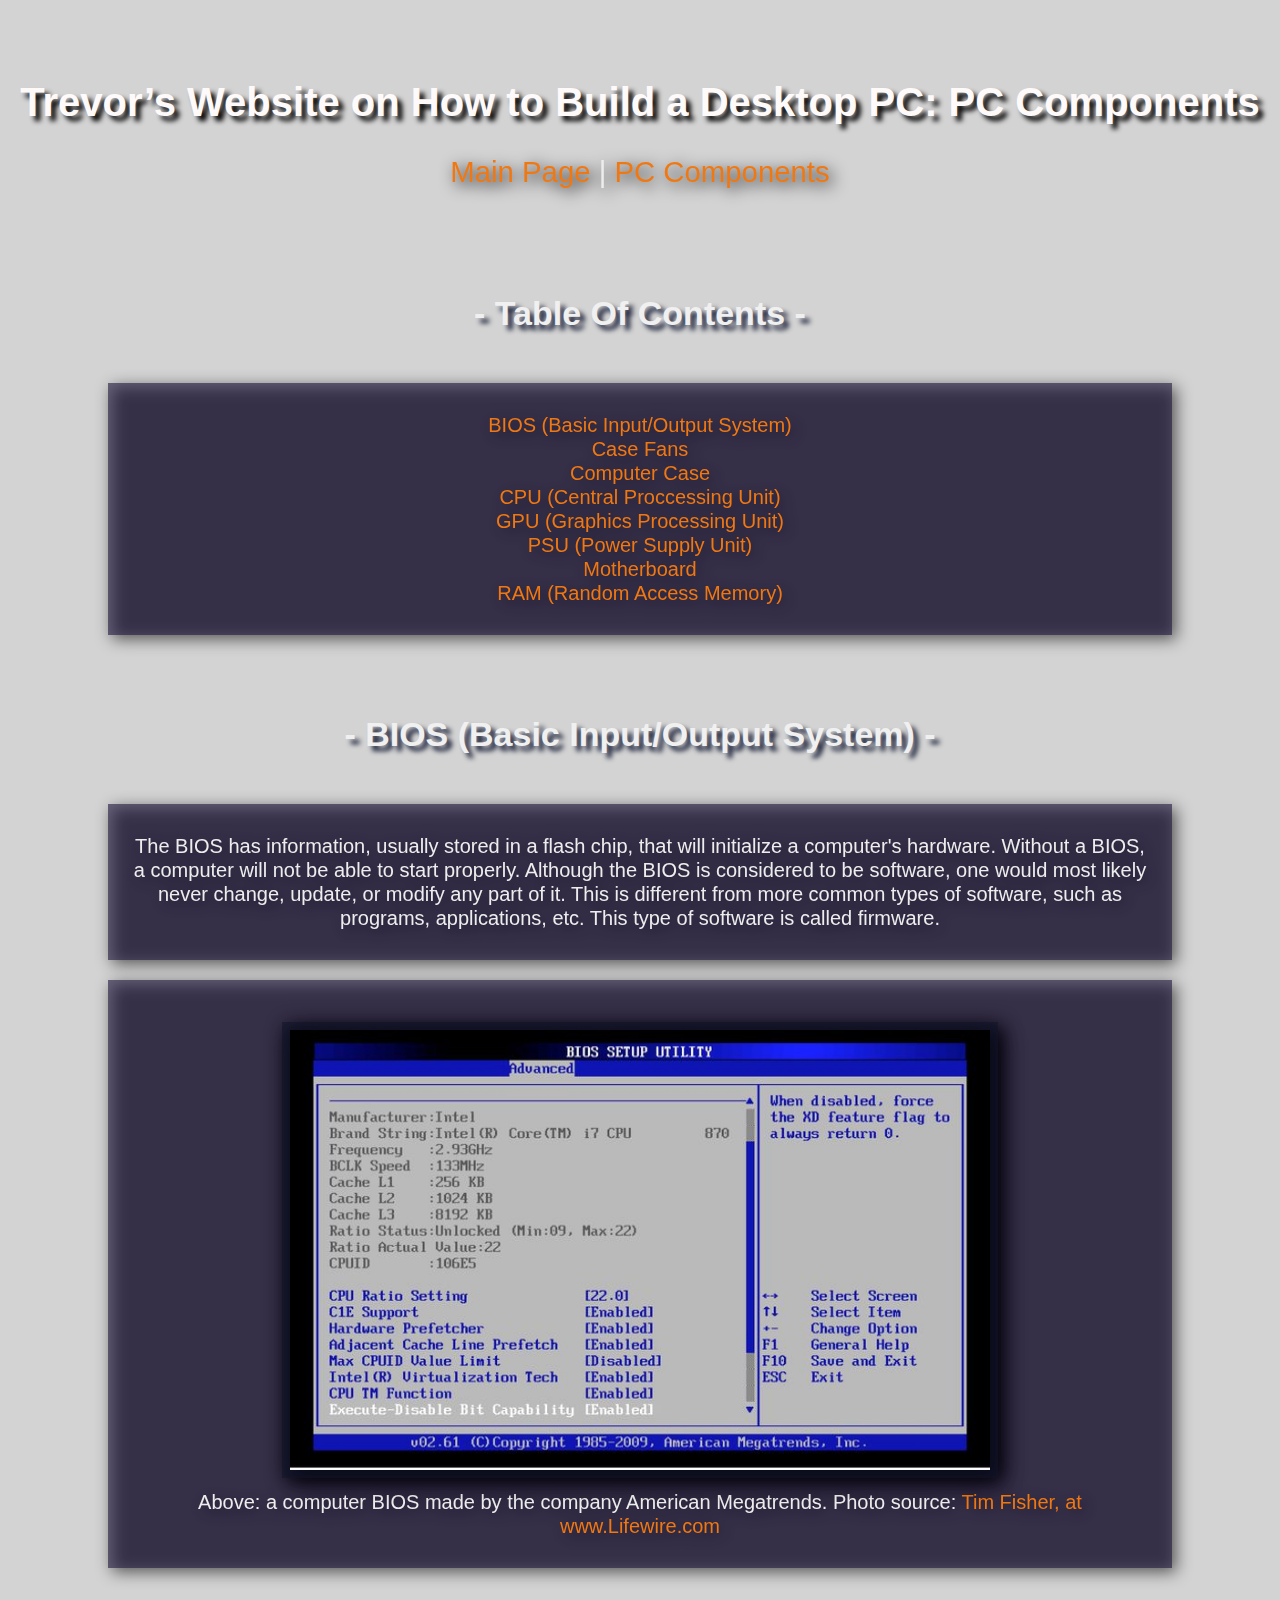
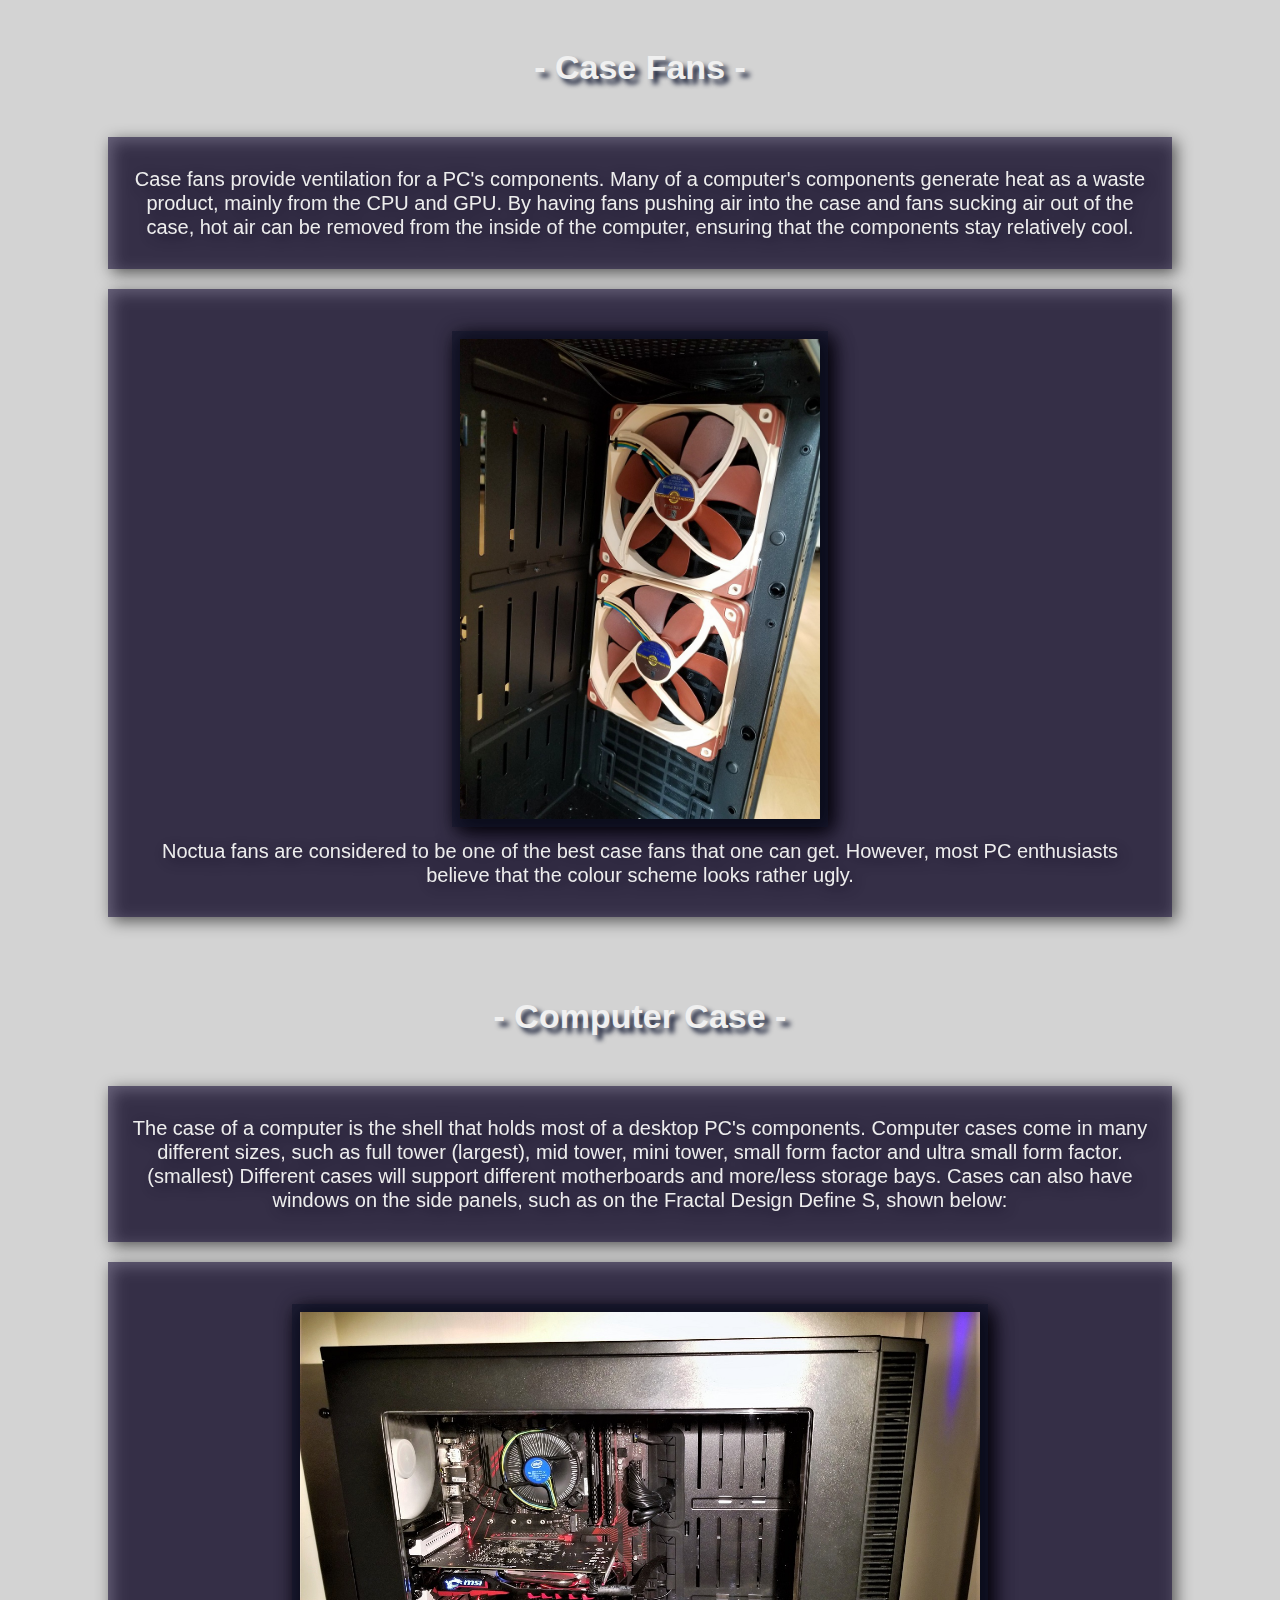
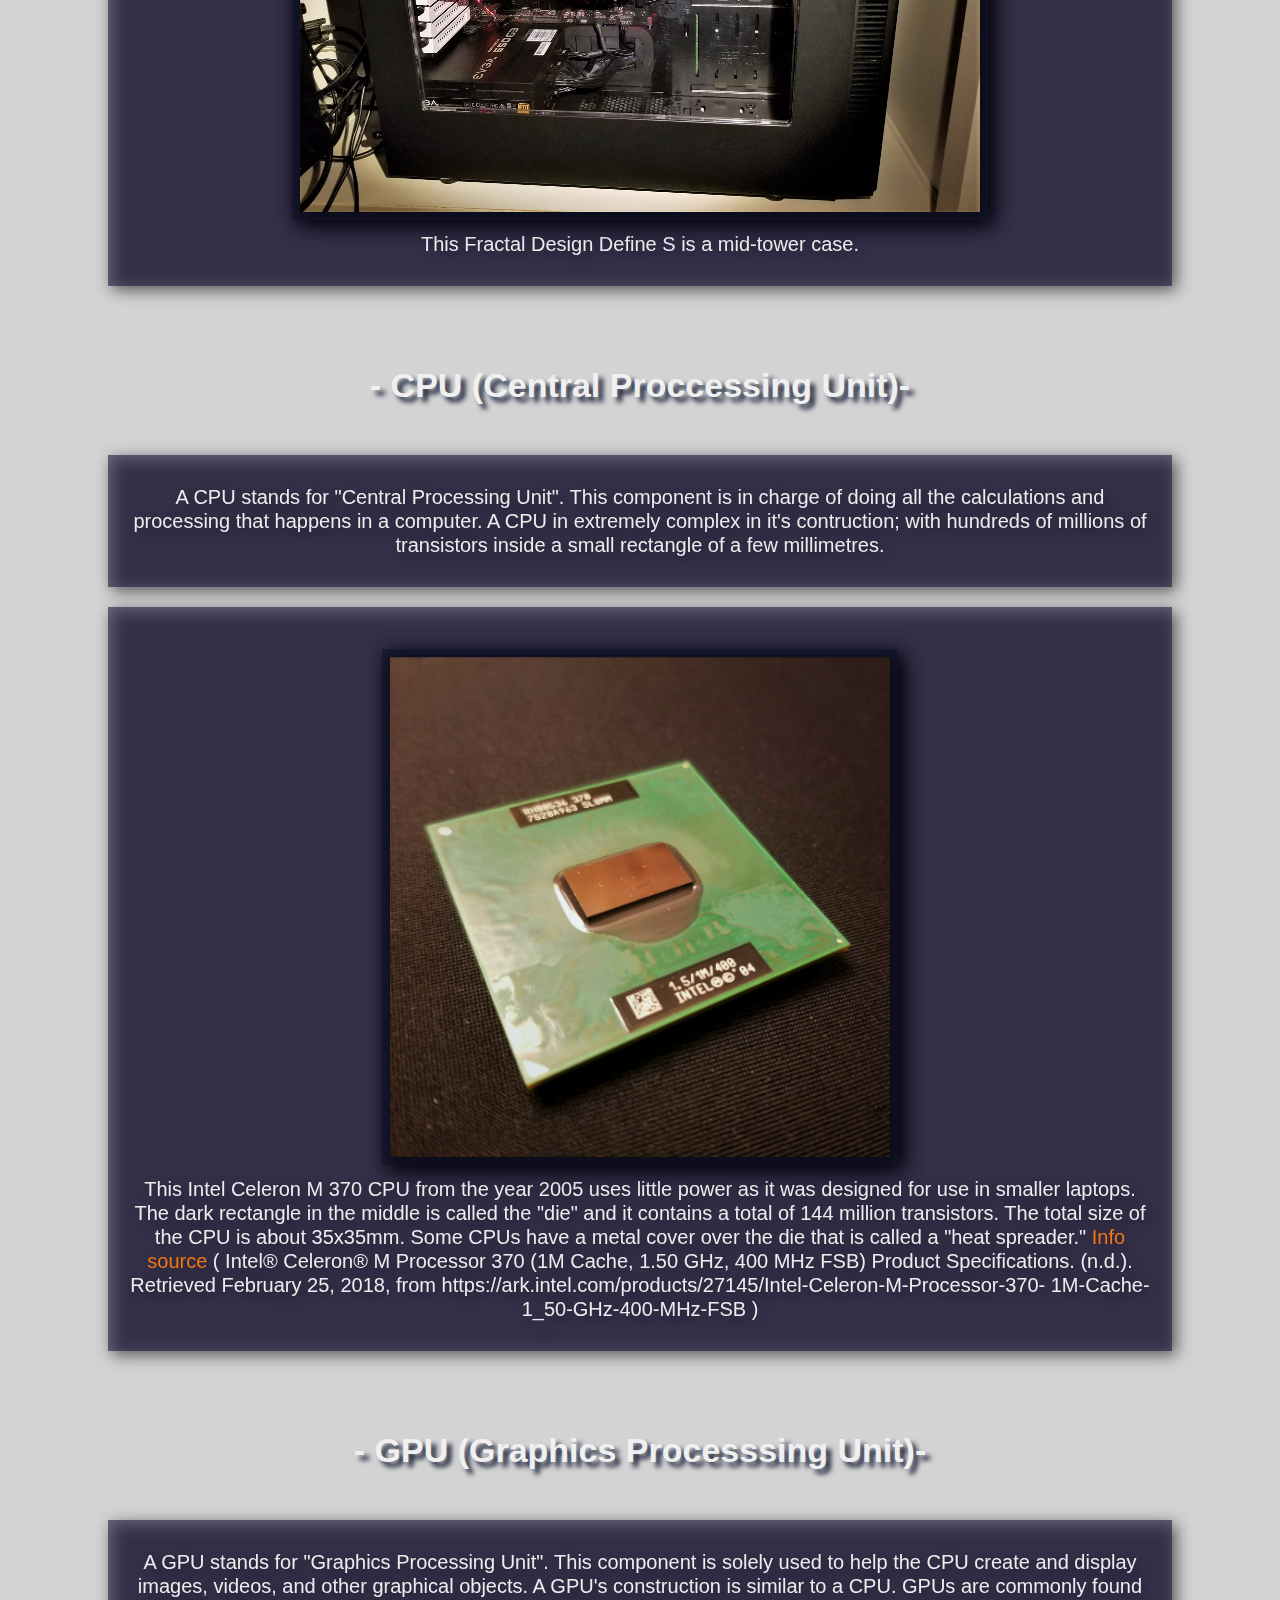
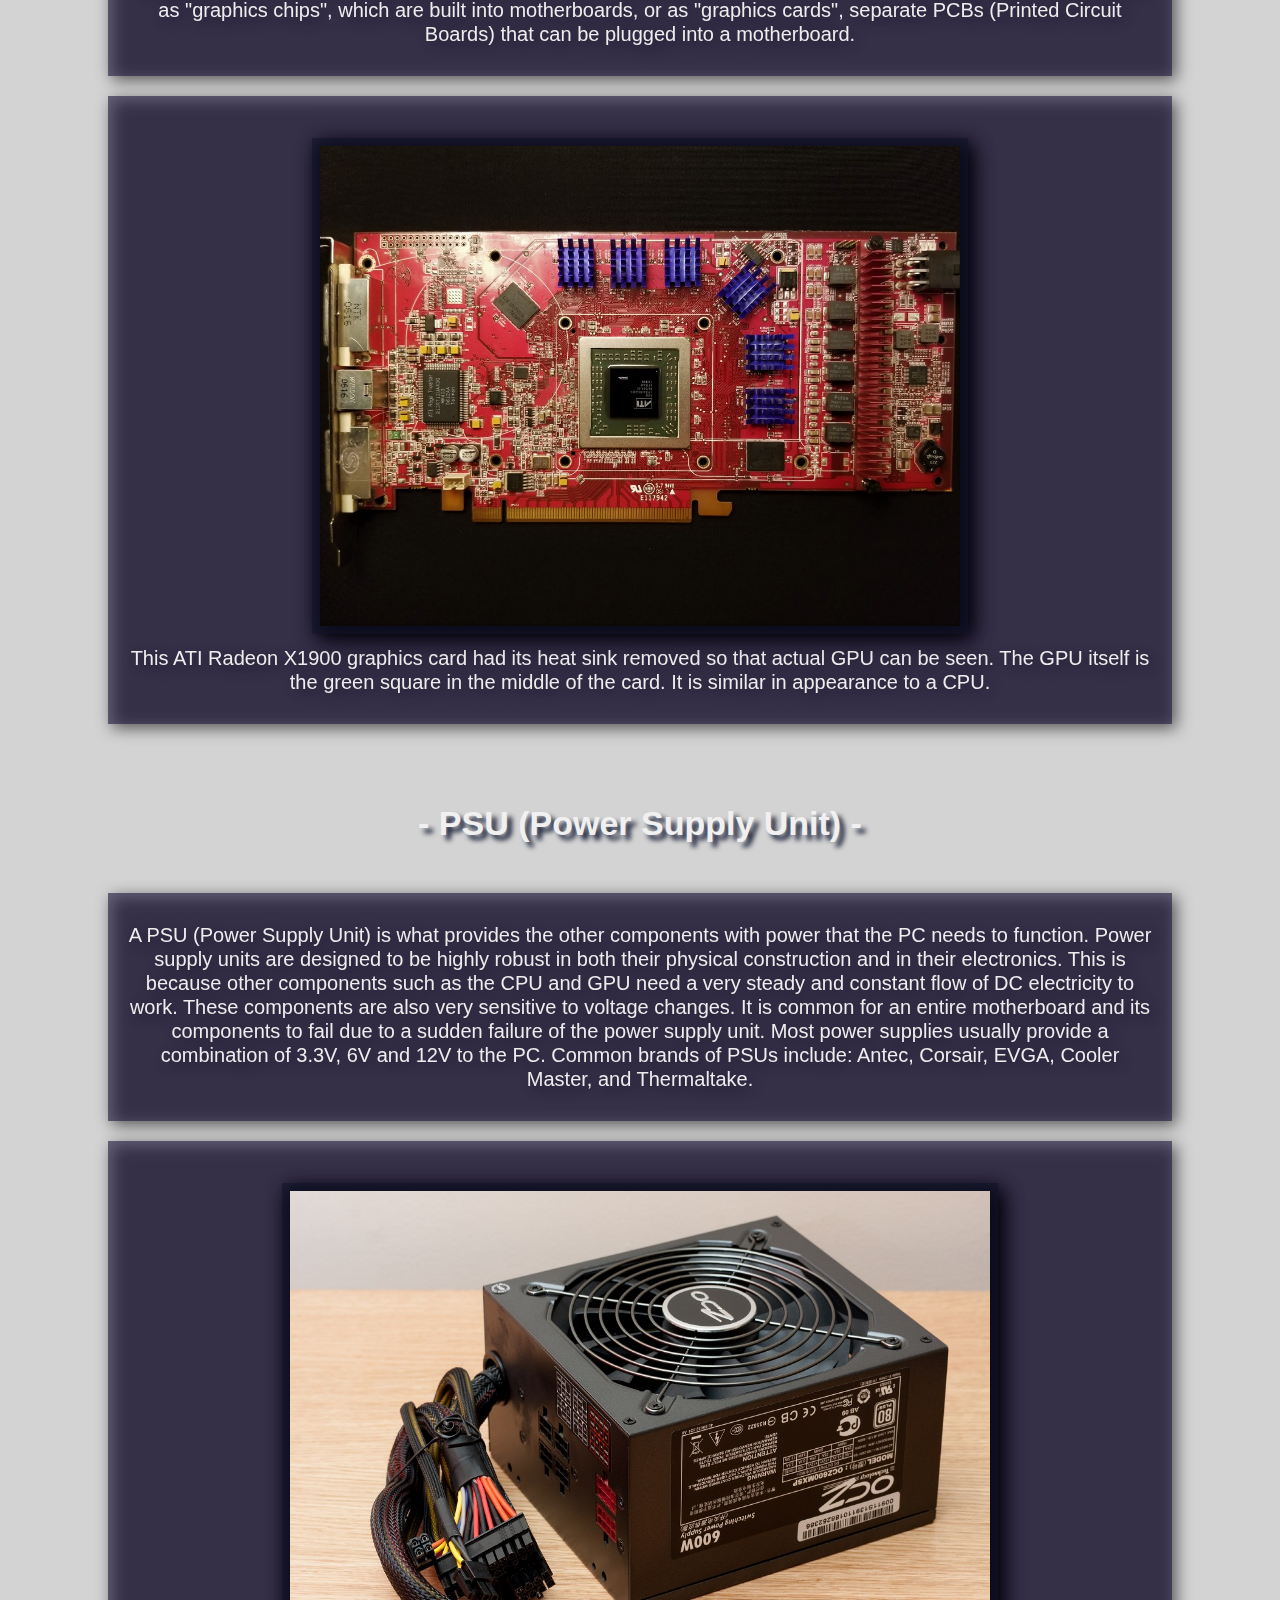
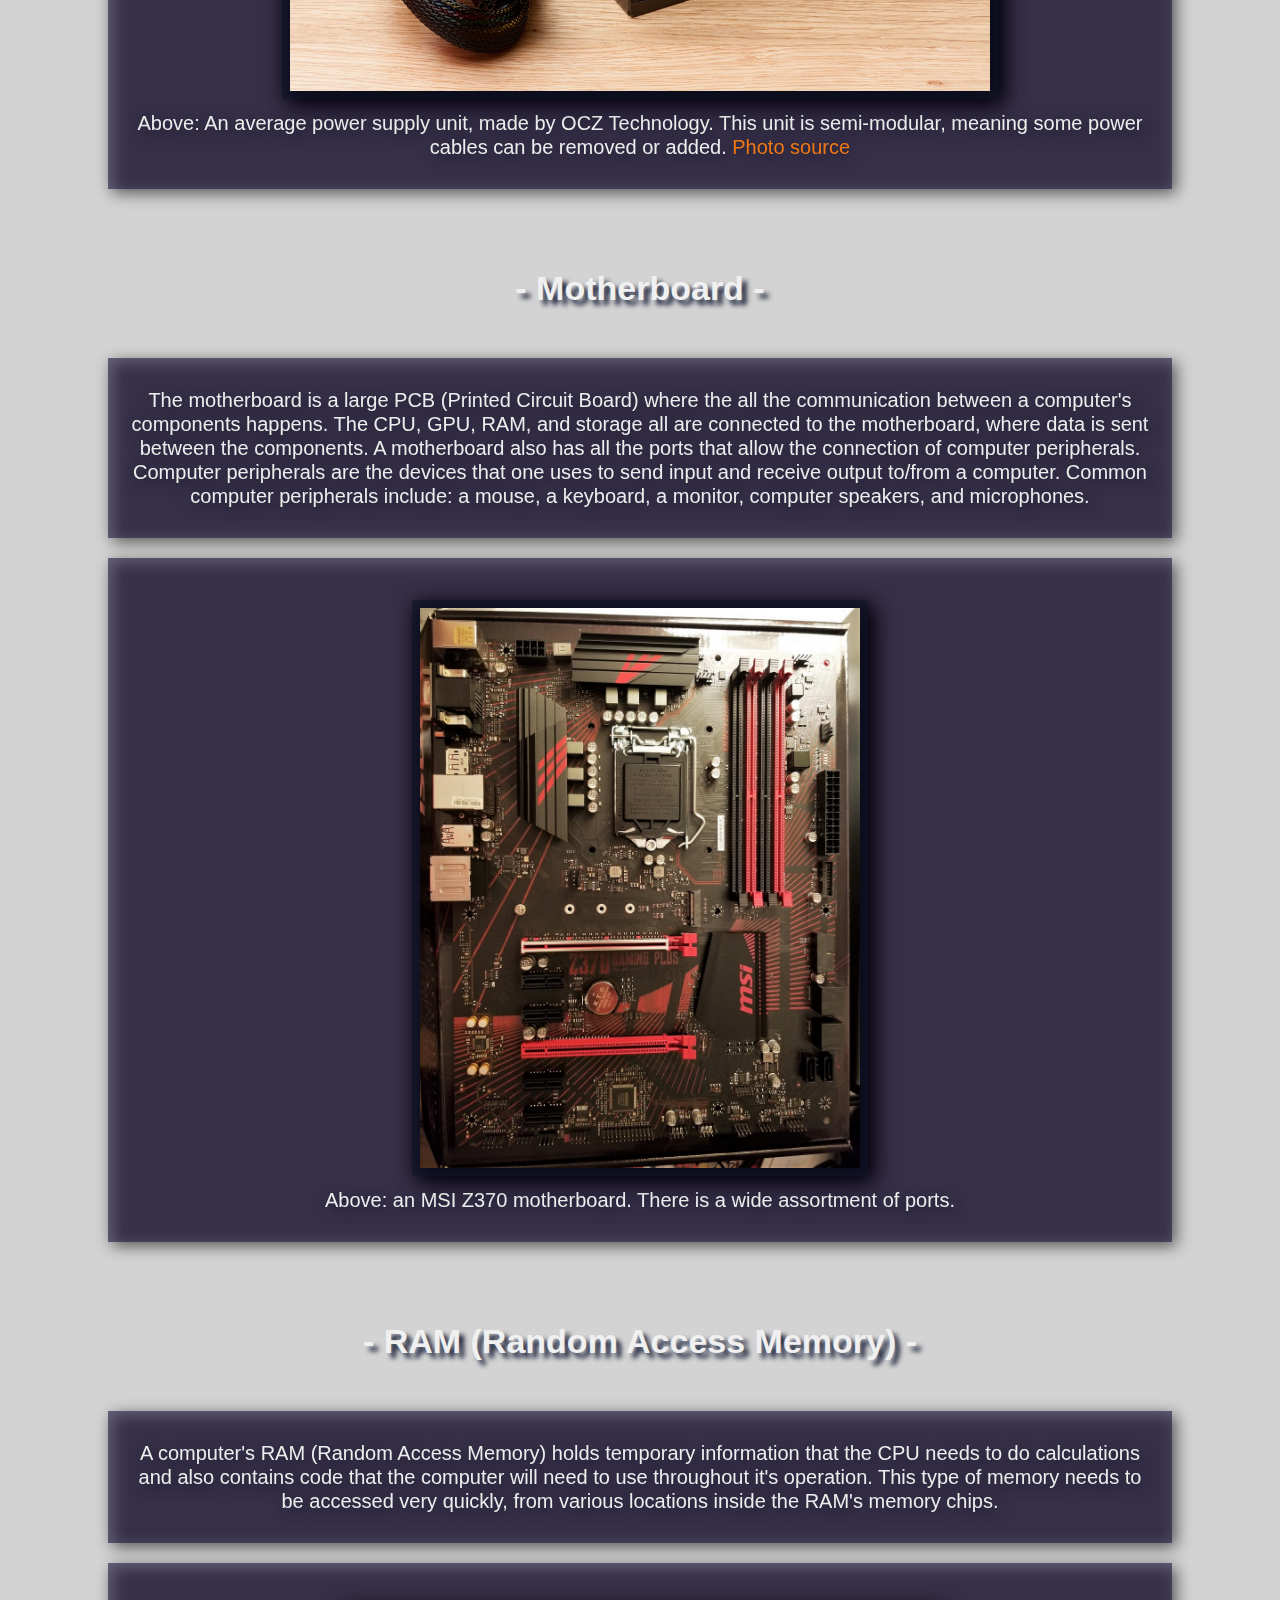
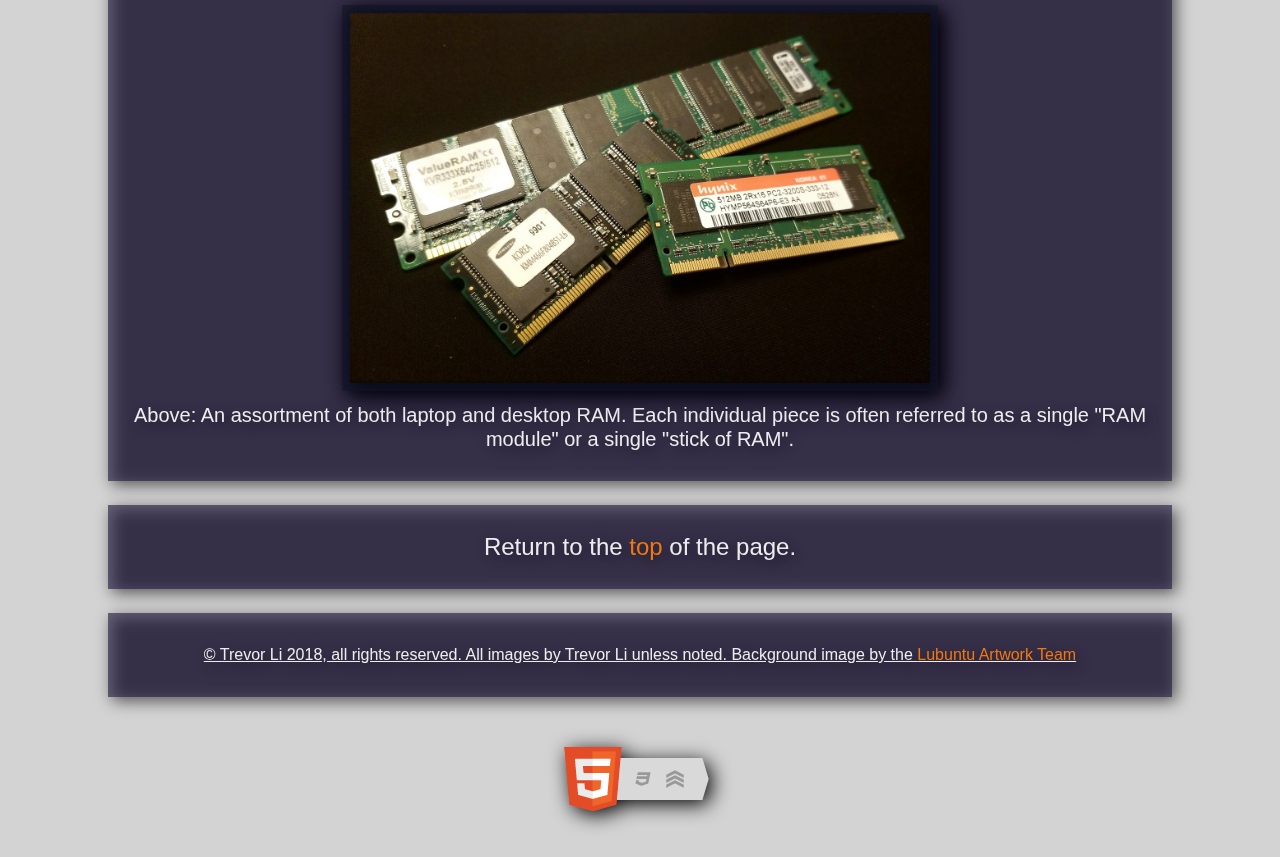
==== commit da2b1f3e: "Update Components.html" ====
--- a/Components.html
+++ b/Components.html
@@ -36,7 +36,8 @@
 		    called firmware.</p>
 		<p> <img class= "bordered" src = "PCImages/Components/bios.jpg" width = "700" height = "440" alt = 
 		    "Picture of a computer's BIOS" /> Above: a computer BIOS made by the company American Megatrends.
-		    <a href=https://www.lifewire.com/how-to-enter-bios-2624481>Photo source</a></p>
+		    Photo source: <a href=https://www.lifewire.com/how-to-enter-bios-2624481>Tim Fisher,
+		    at www.Lifewire.com</a></p>
 		<h2 id= "Two"> - Case Fans - </h2>
 		<p> Case fans provide ventilation for a PC's components. Many of a computer's components generate heat as a
 		    waste product, mainly from the CPU and GPU. By having fans pushing air into the case and fans
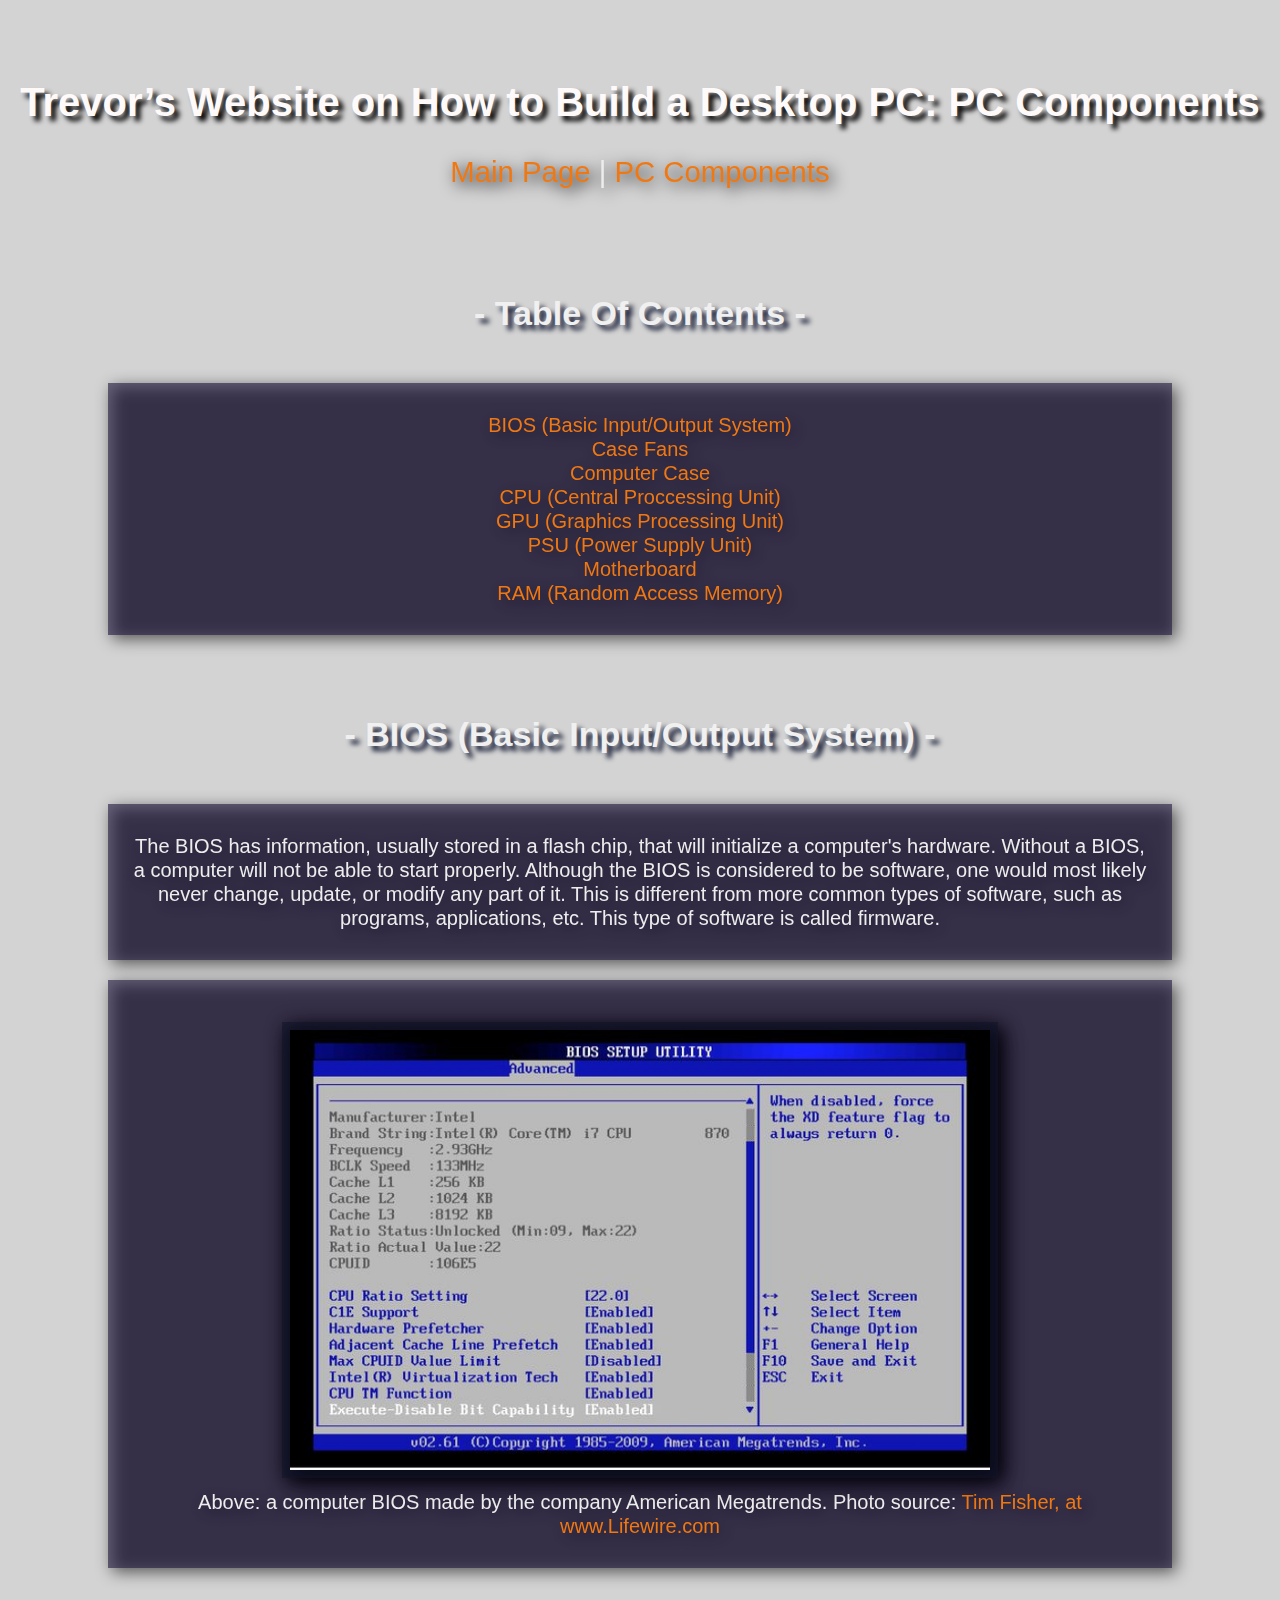
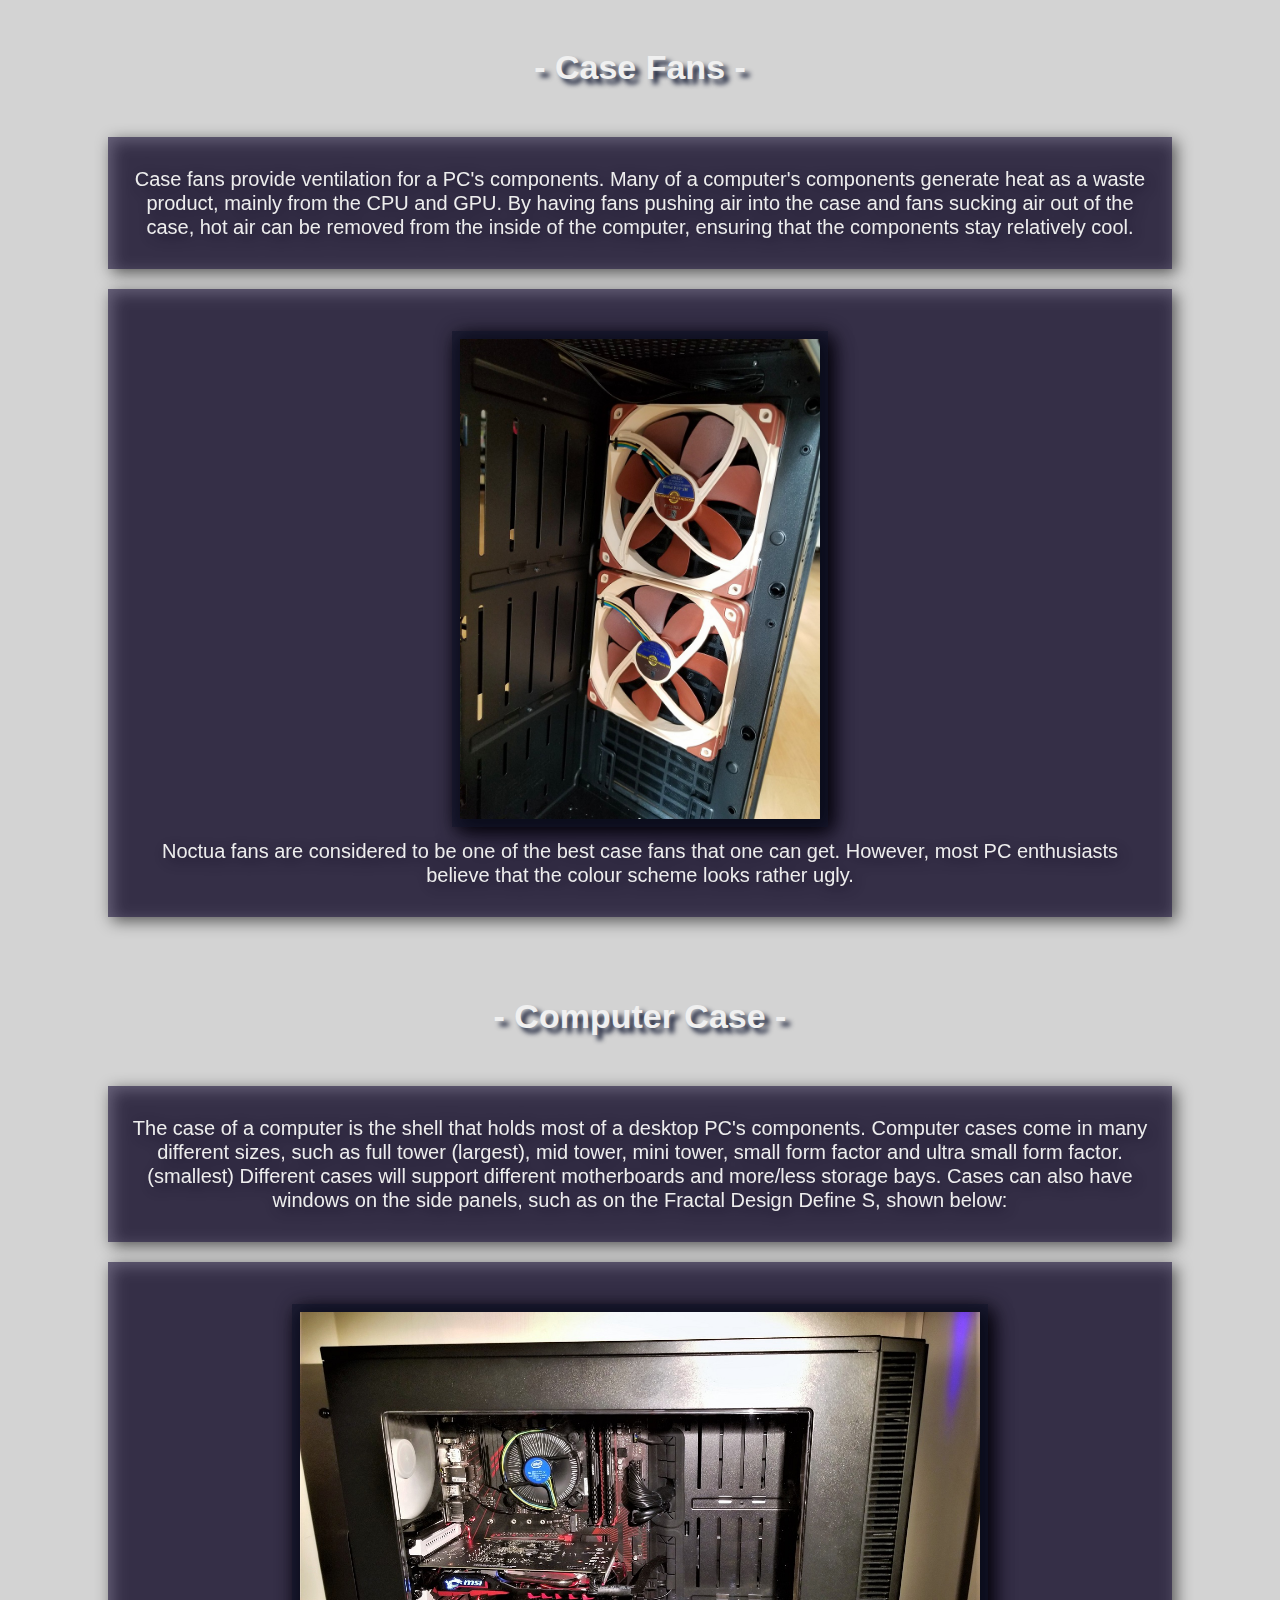
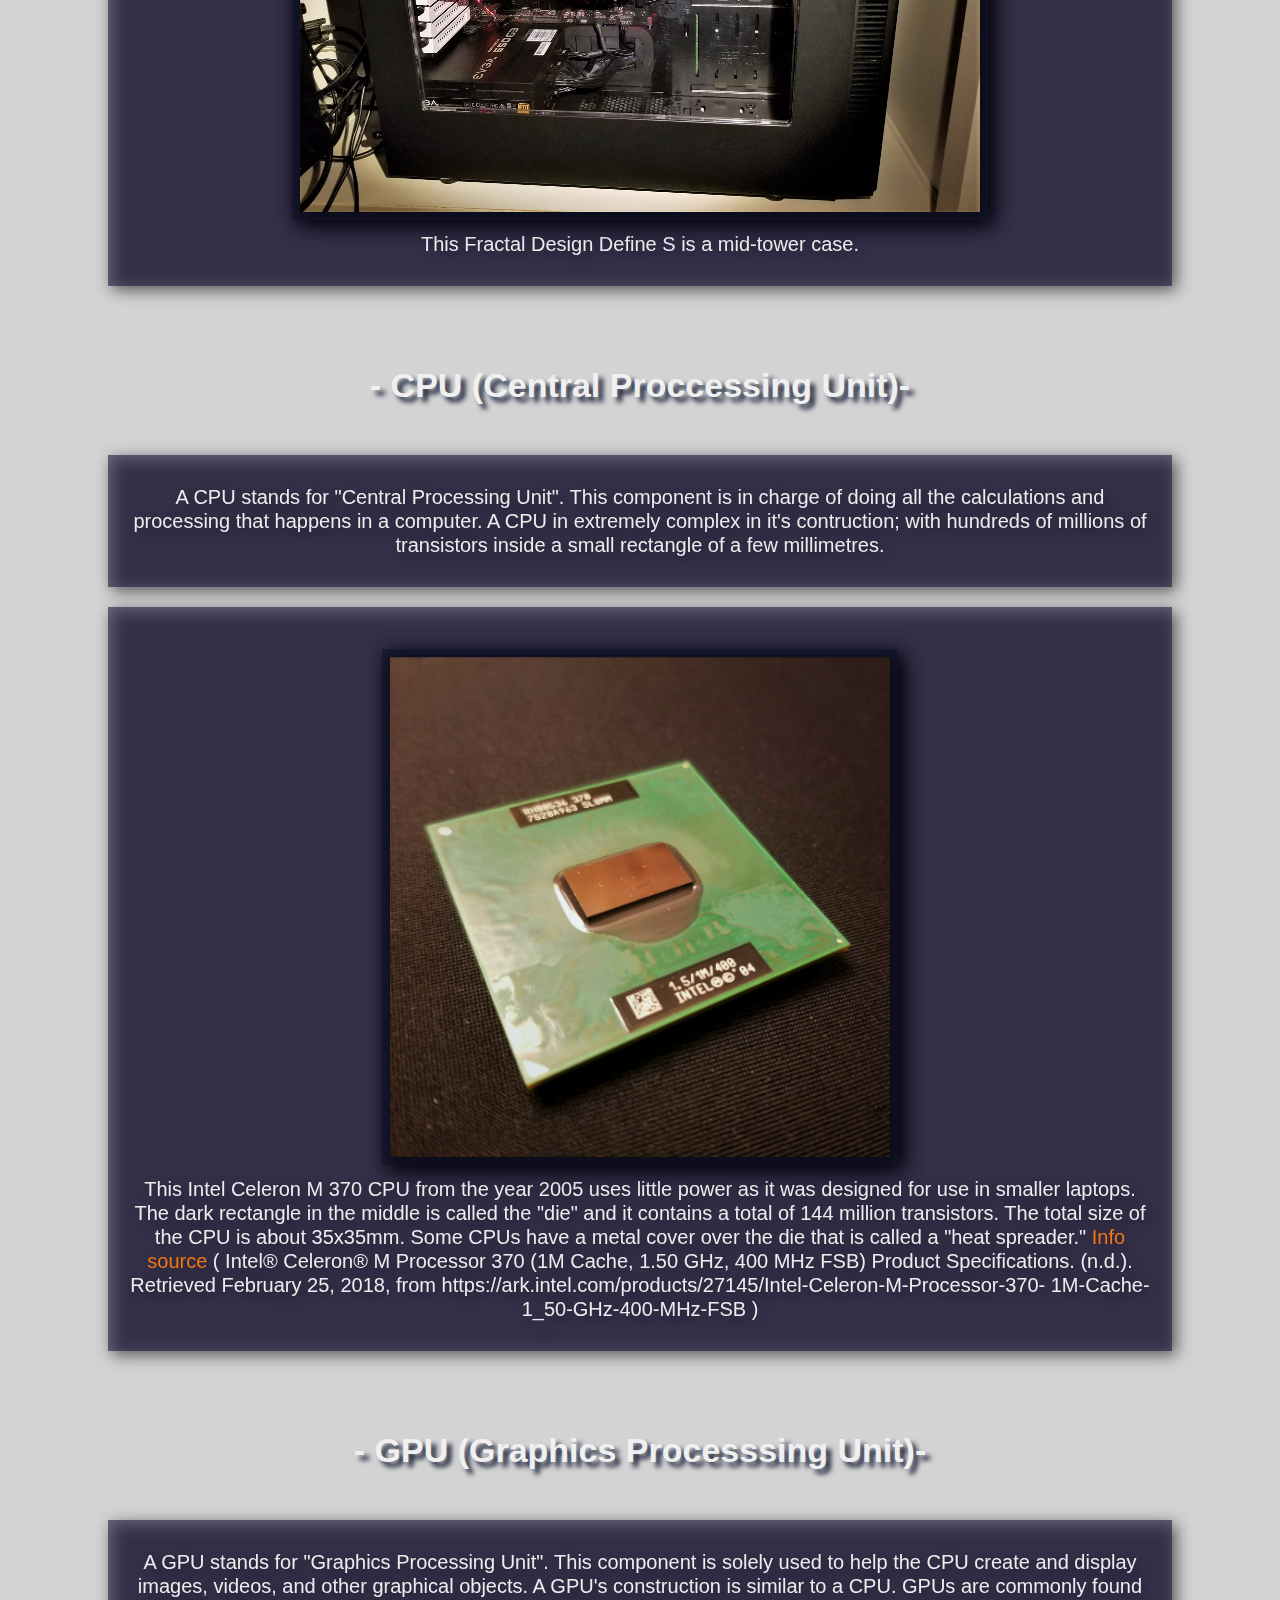
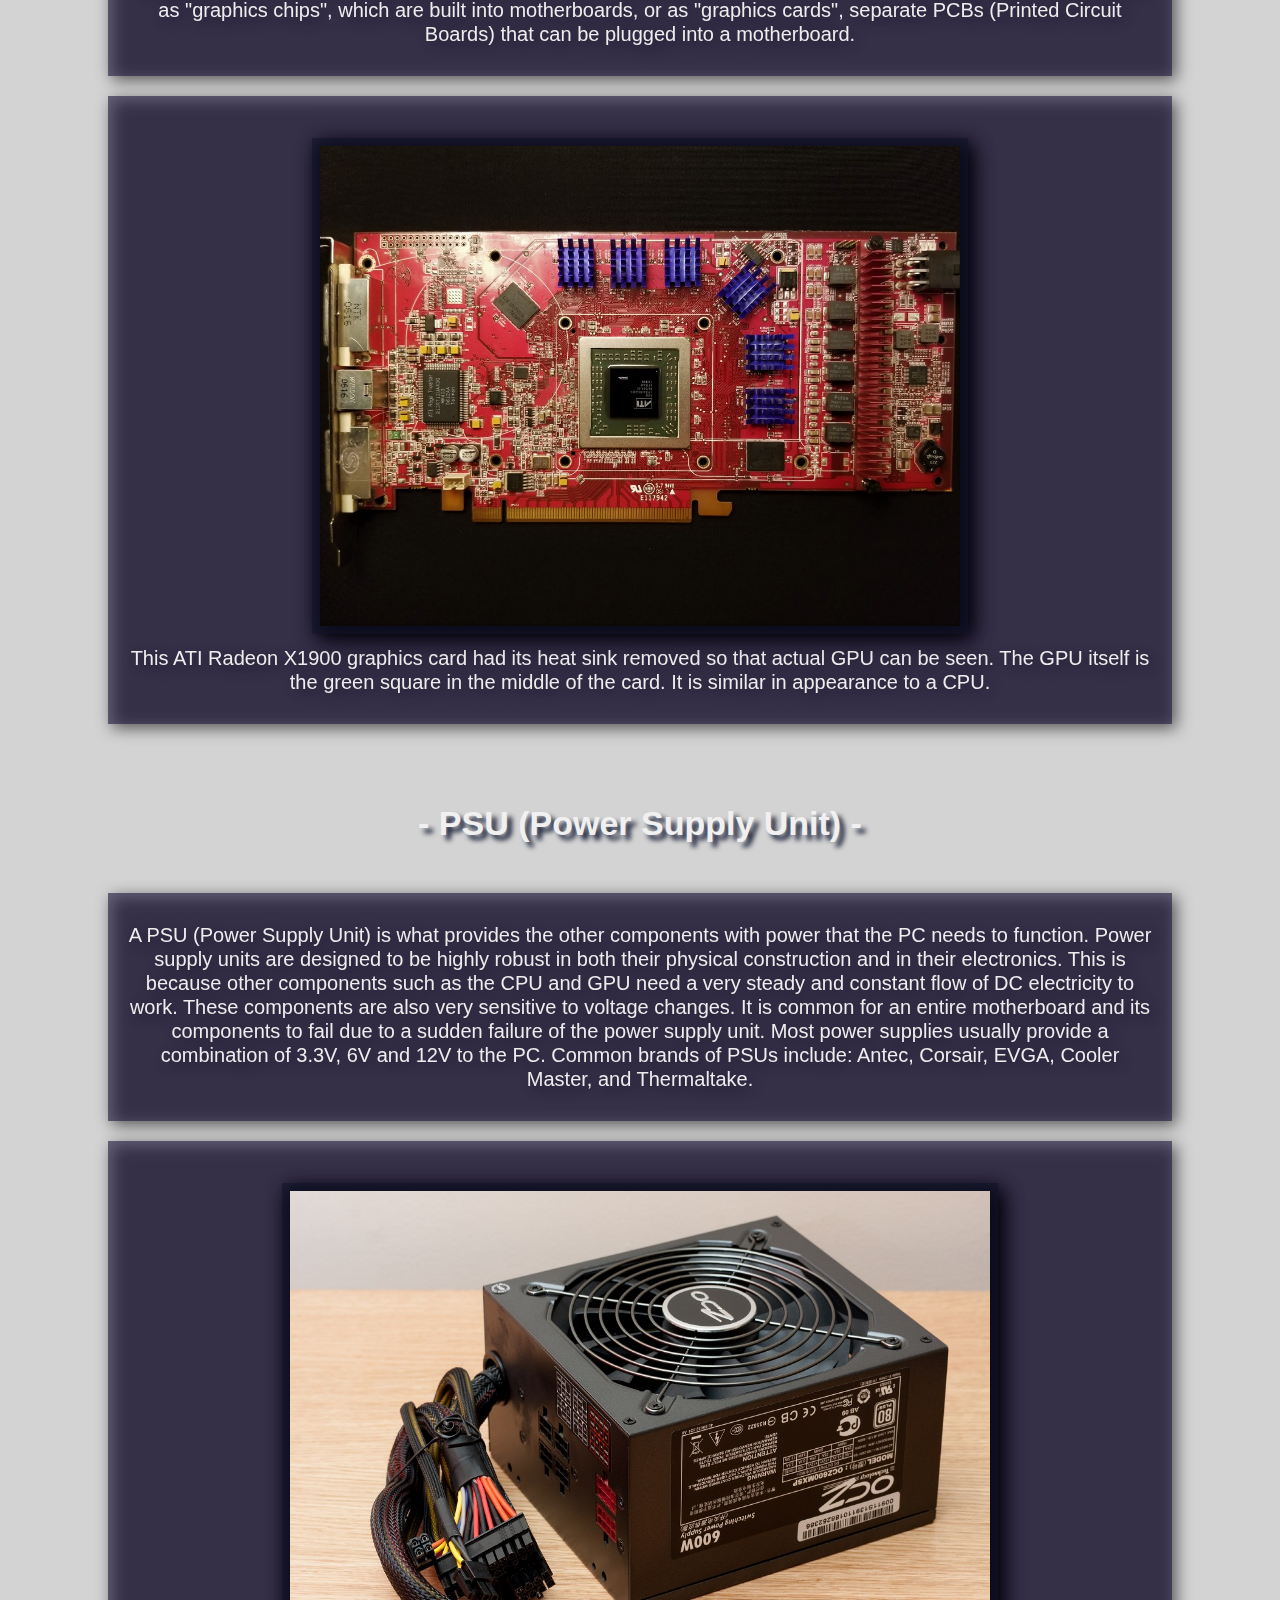
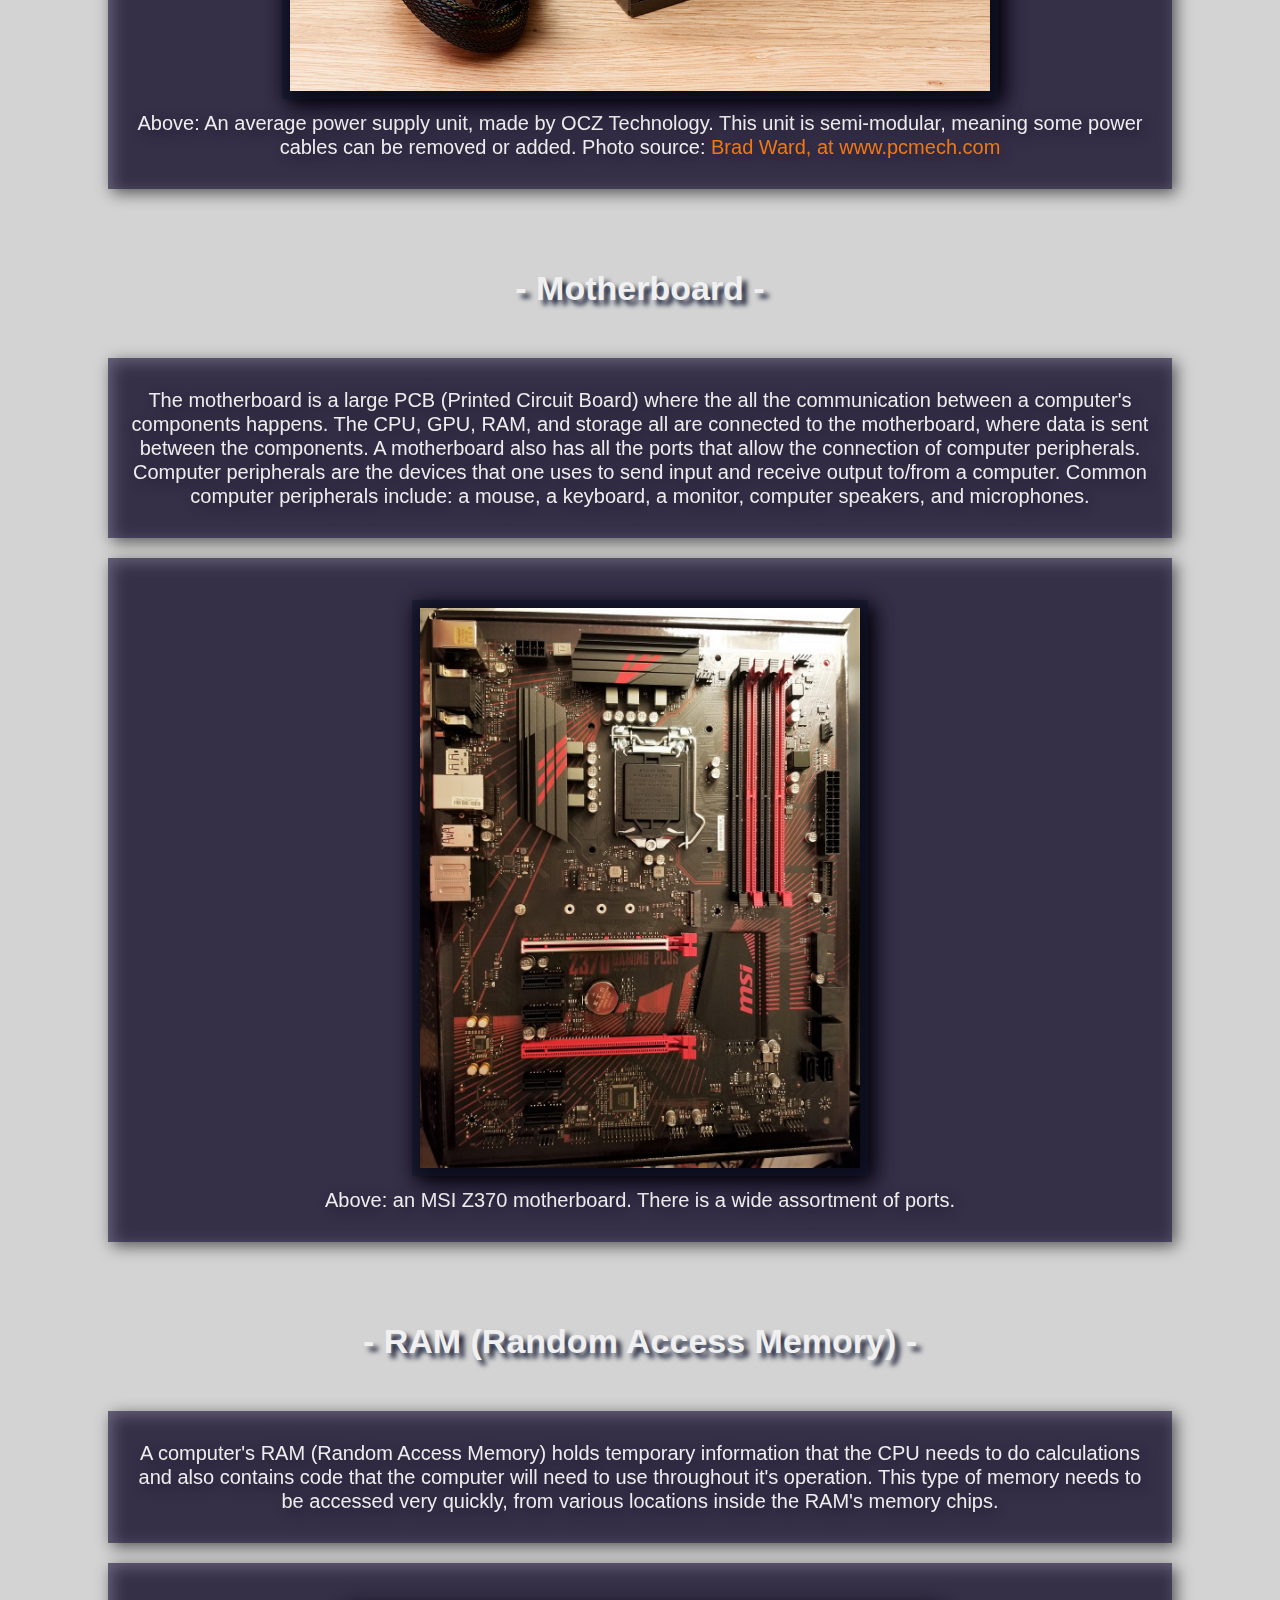
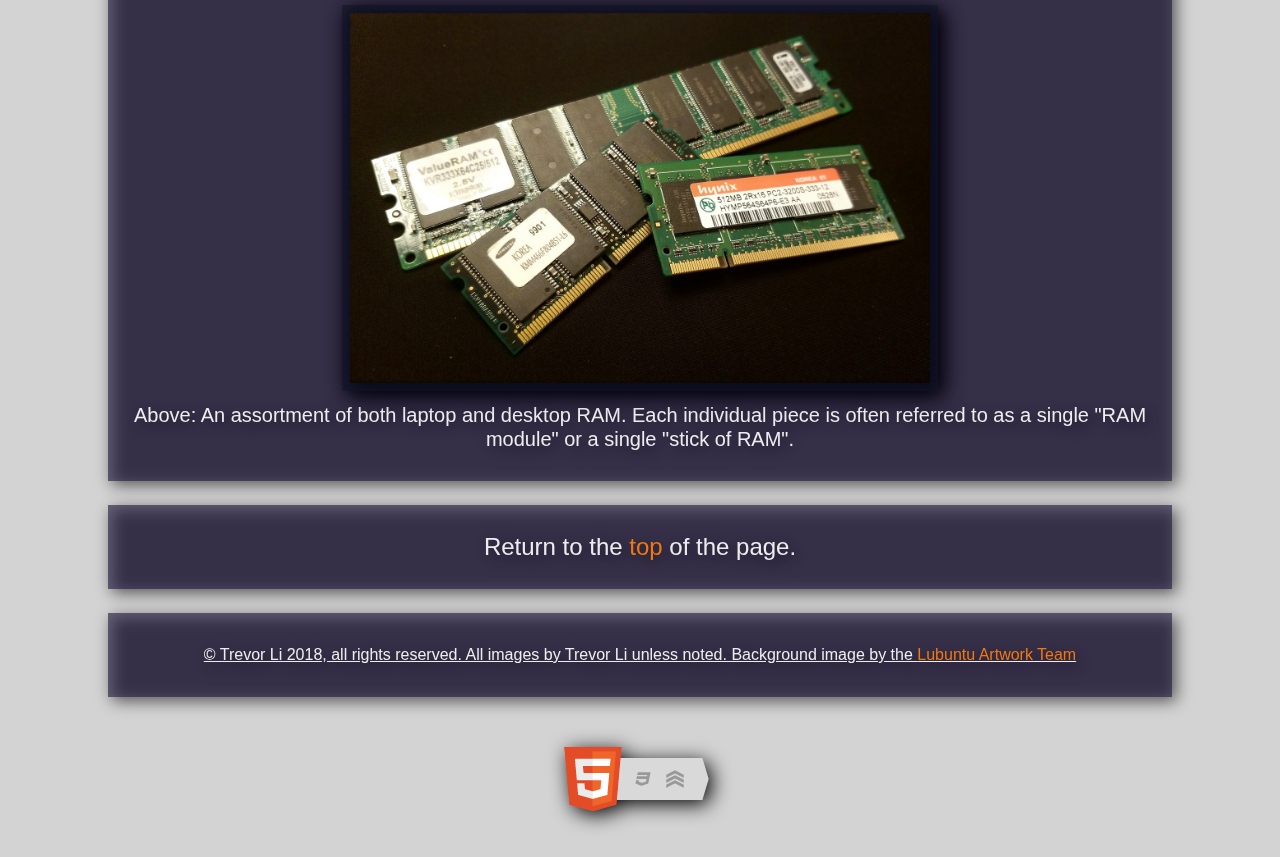
==== commit 340537e3: "Update Components.html" ====
--- a/Components.html
+++ b/Components.html
@@ -89,7 +89,8 @@
 		<p> <img class= "bordered" src = "PCImages/Components/PSU.jpg" width = "700" height = "500" alt = 
 		    "Photo of a computer power supply unit made by OCZ Technology." /> Above: An average power supply
 		    unit, made by OCZ Technology. This unit is semi-modular, meaning some power cables can be removed or 
-		    added. <a href= "https://www.pcmech.com/article/how-to-diagnose-power-supply-failure/">Photo source</a></p>
+		    added. Photo source:<a href= "https://www.pcmech.com/article/how-to-diagnose-power-supply-failure/">
+		    Brad Ward, at www.pcmech.com</a></p>
 		<h2 id= "Seven"> - Motherboard - </h2>
 		<p> The motherboard is a large PCB (Printed Circuit Board) where the all the communication between a 
 		    computer's components happens. The CPU, GPU, RAM, and storage all are connected to the motherboard, 
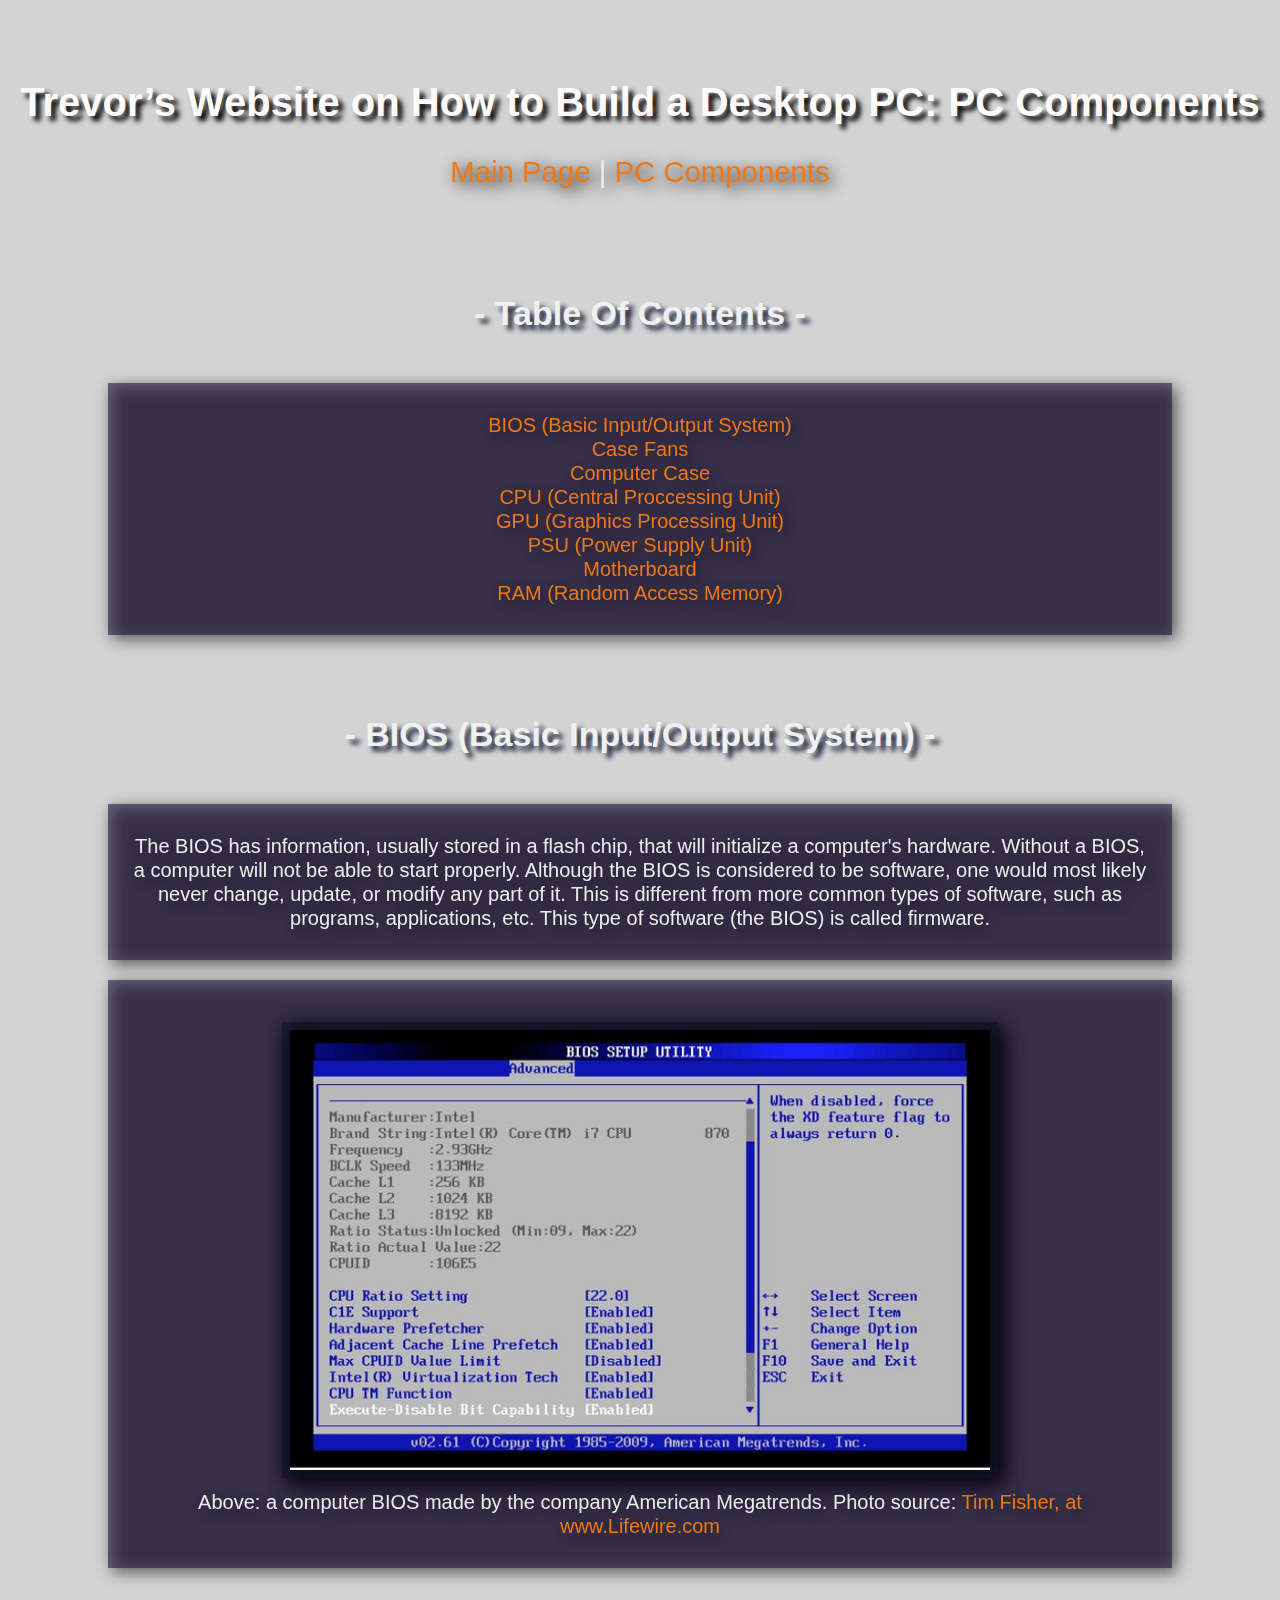
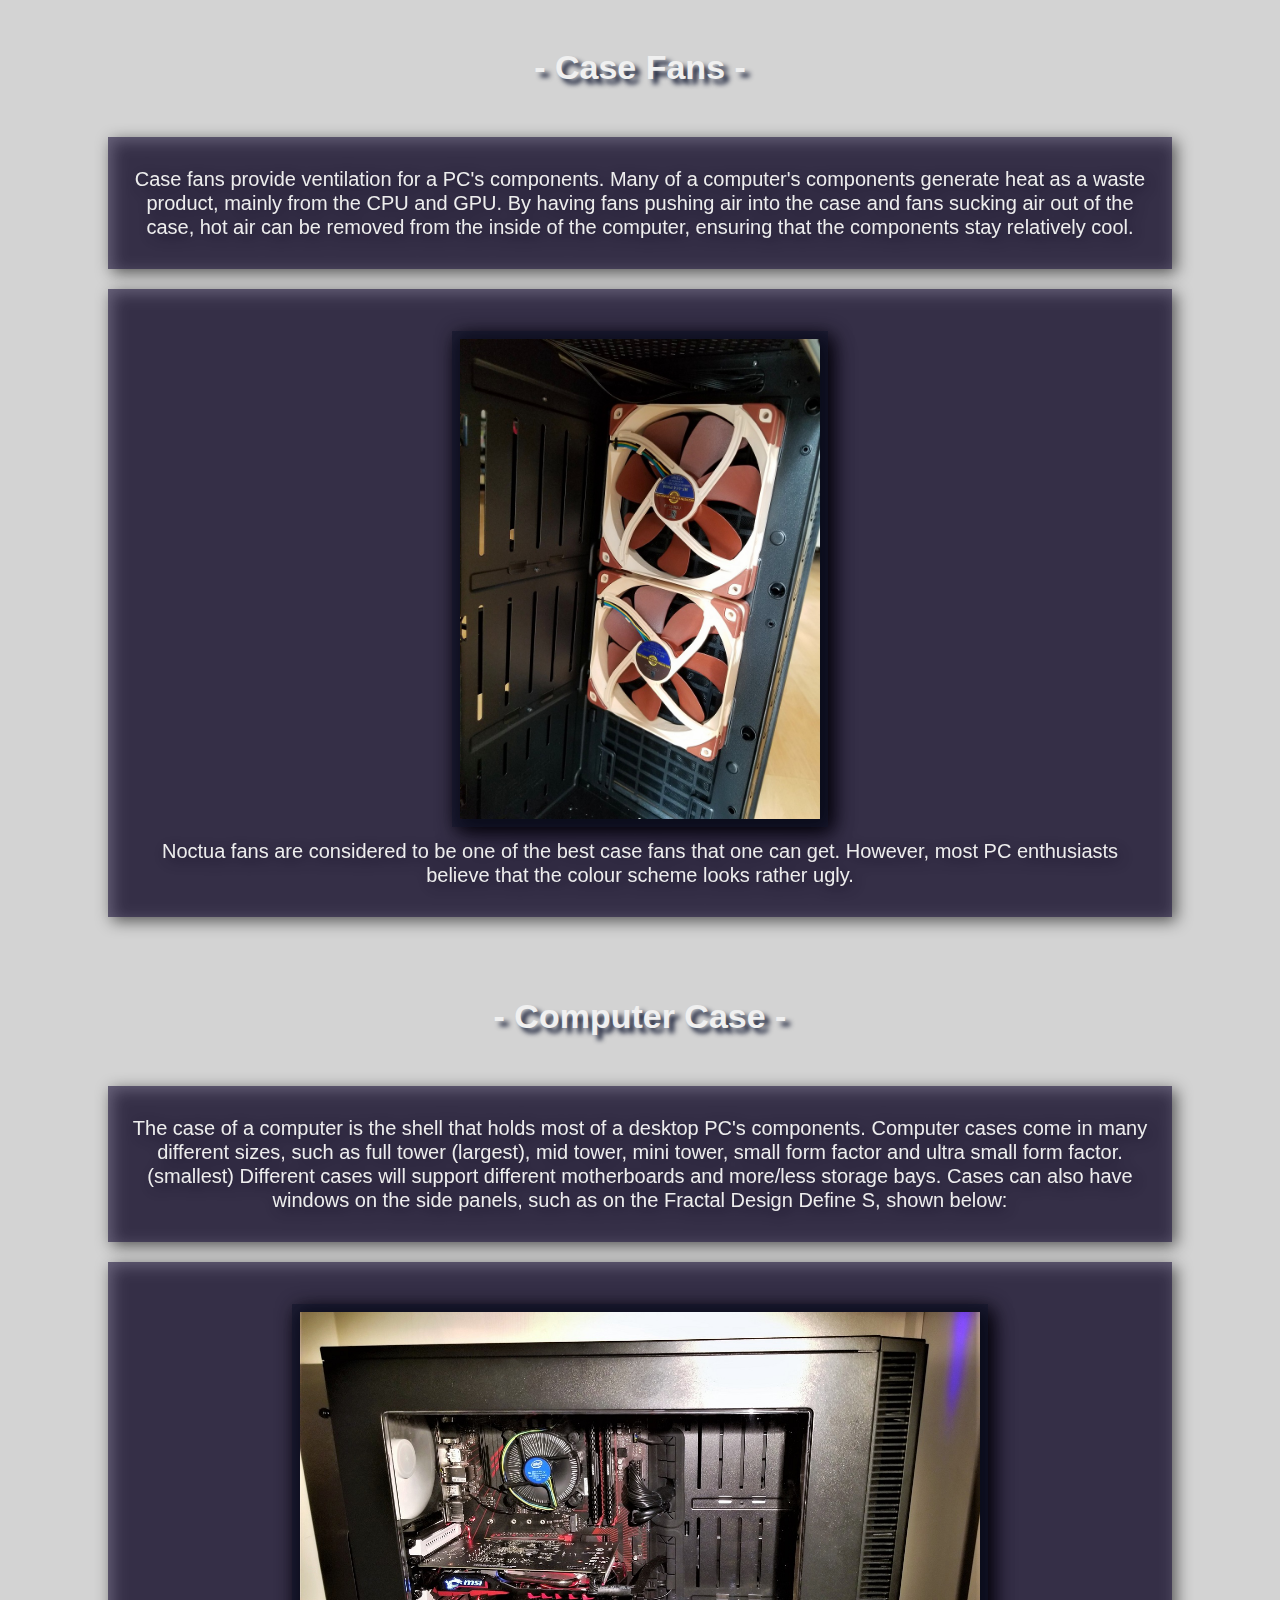
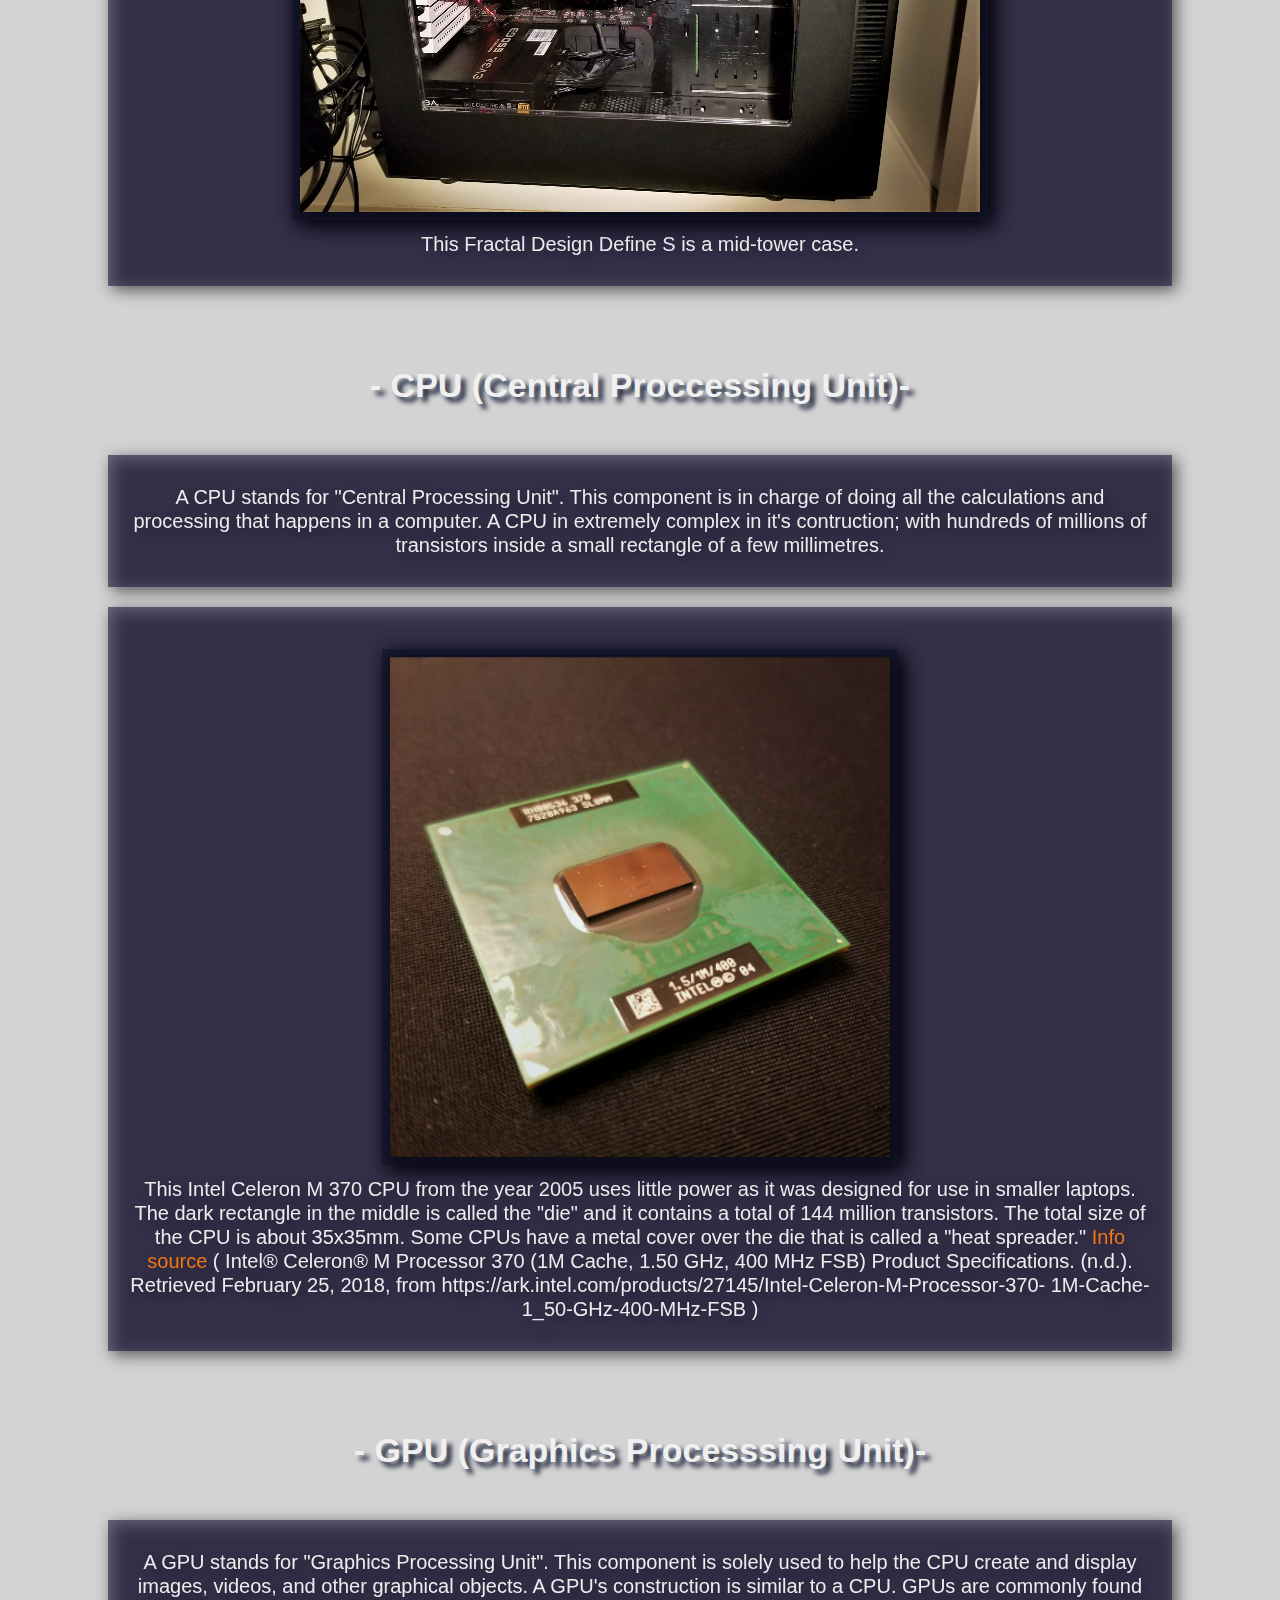
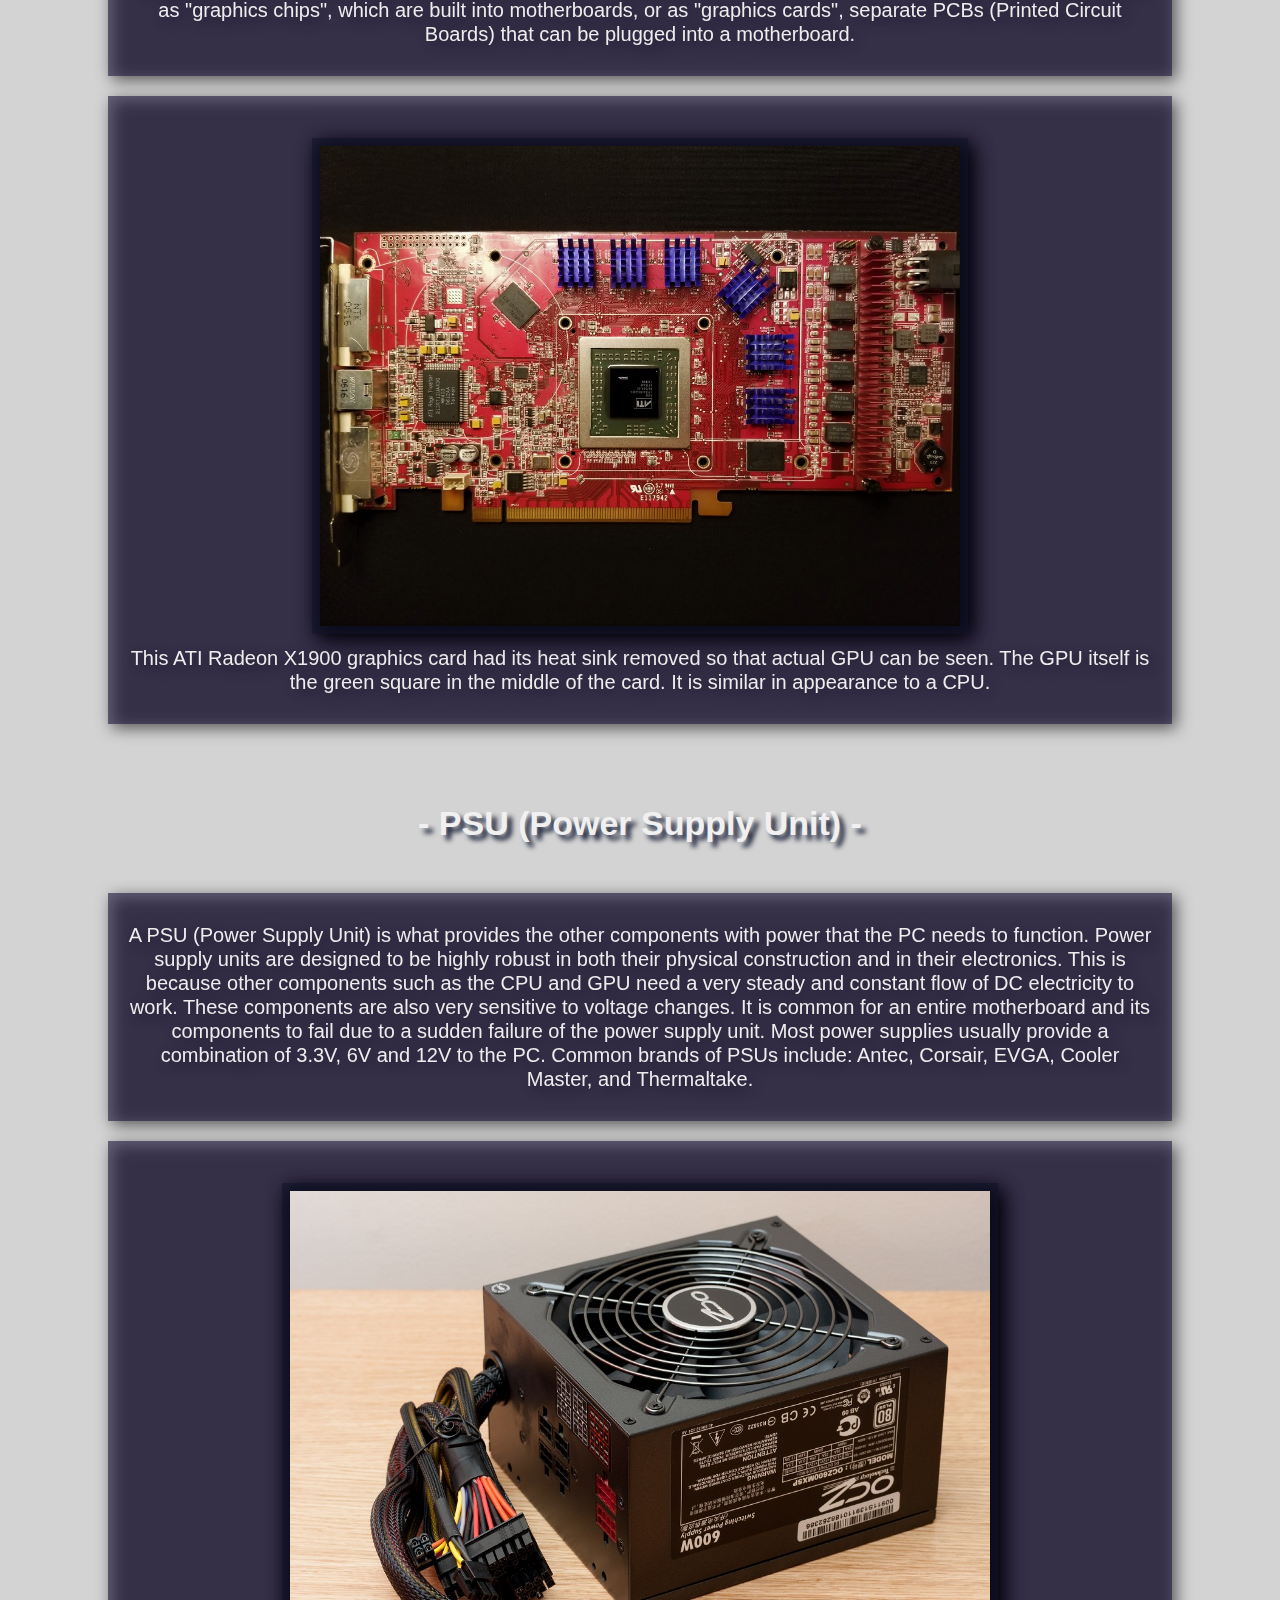
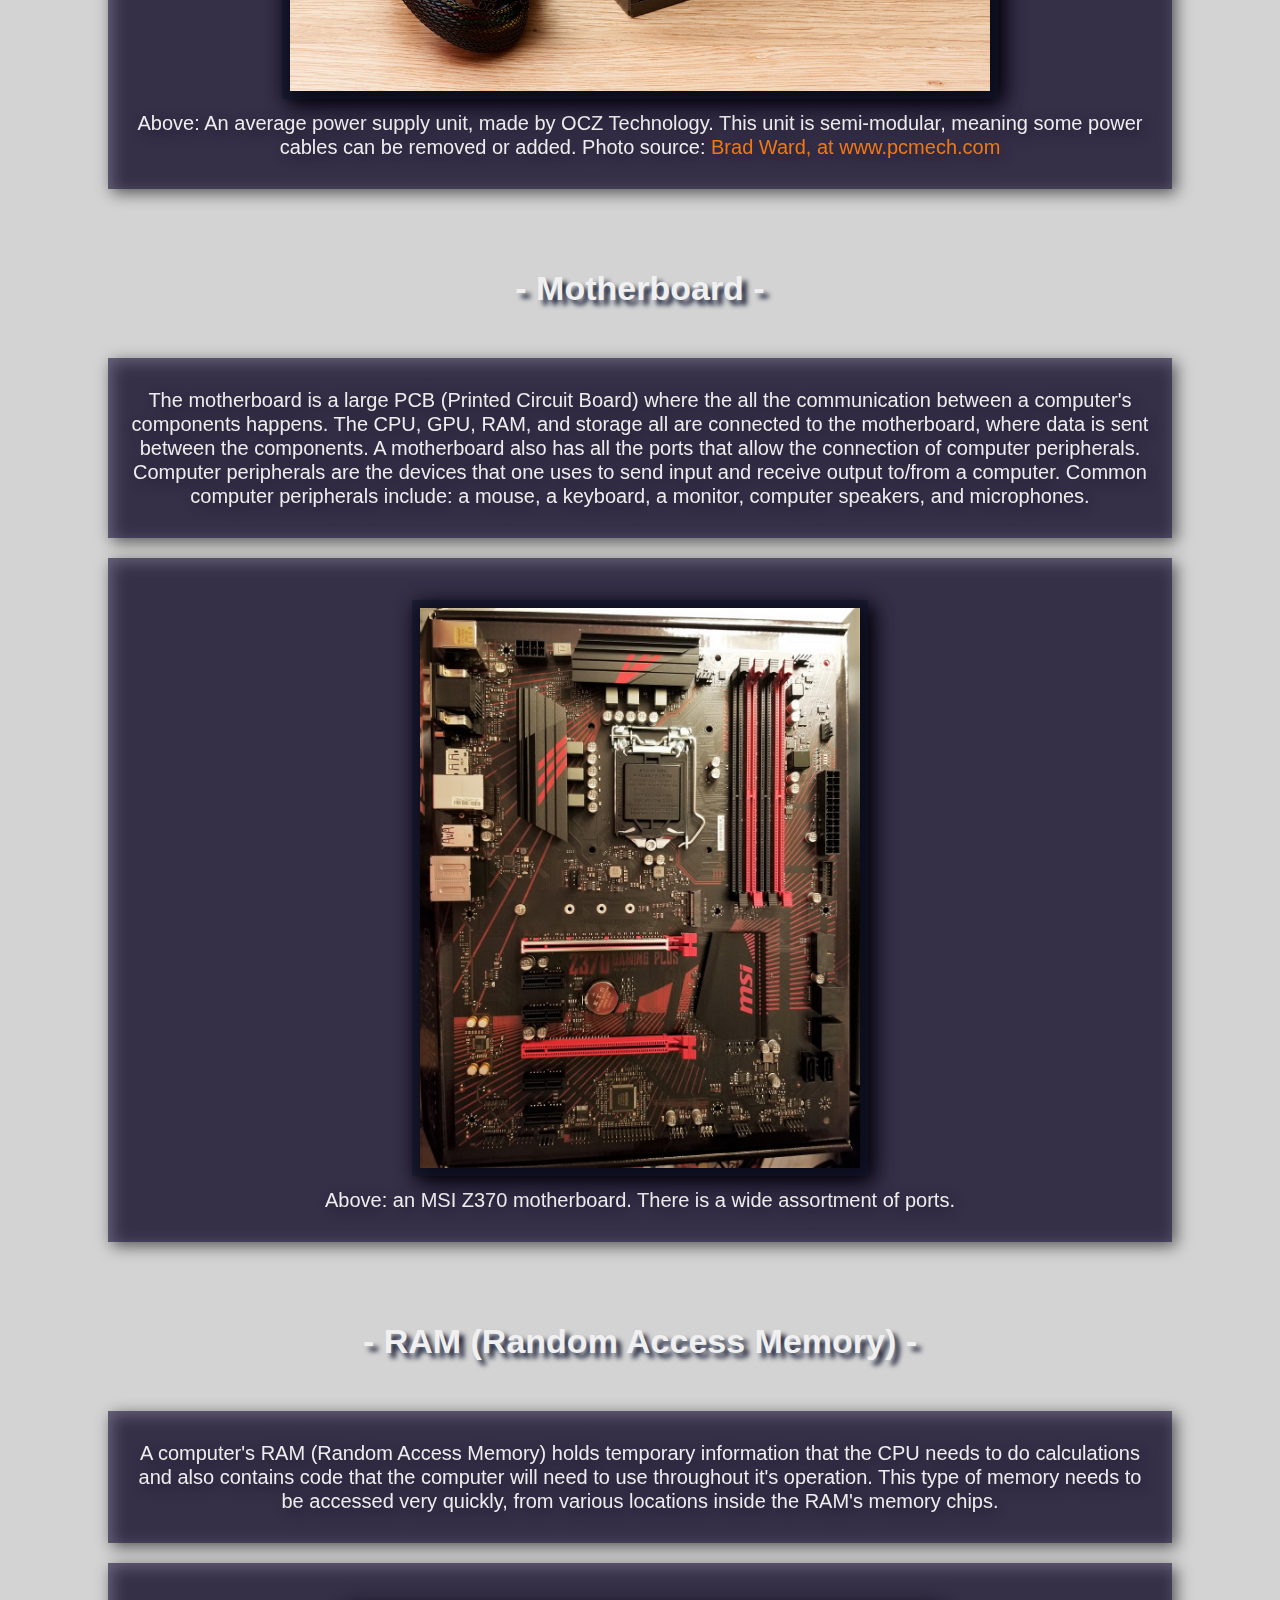
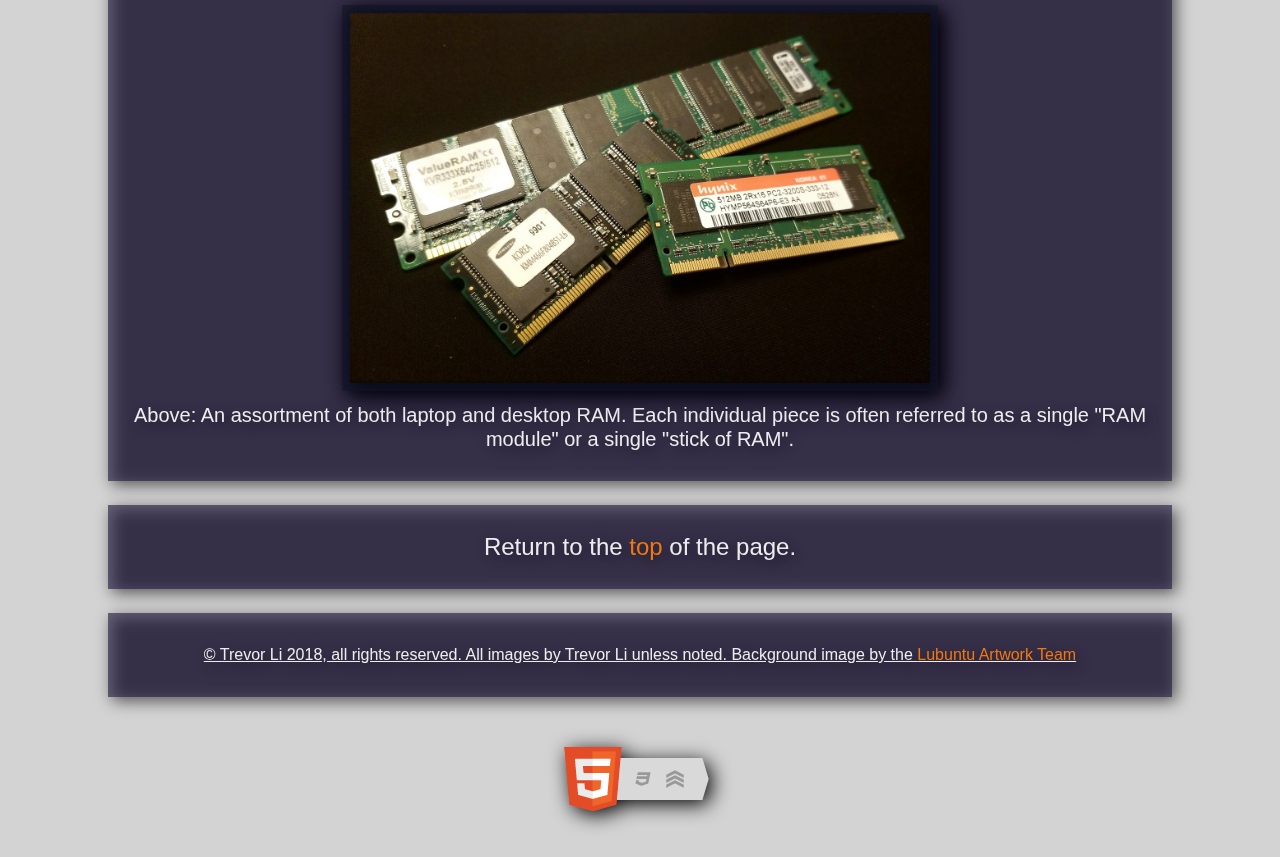
==== commit dac713c2: "Update Components.html" ====
--- a/Components.html
+++ b/Components.html
@@ -32,7 +32,7 @@
 		<p> The BIOS has information, usually stored in a flash chip, that will initialize a computer's hardware.
 		    Without a BIOS, a computer will not be able to start properly. Although the BIOS is considered to be
 		    software, one would most likely never change, update, or modify any part of it. This is different from
-		    more common types of software, such as programs, applications, etc. This type of software is
+		    more common types of software, such as programs, applications, etc. This type of software (the BIOS) is
 		    called firmware.</p>
 		<p> <img class= "bordered" src = "PCImages/Components/bios.jpg" width = "700" height = "440" alt = 
 		    "Picture of a computer's BIOS" /> Above: a computer BIOS made by the company American Megatrends.
